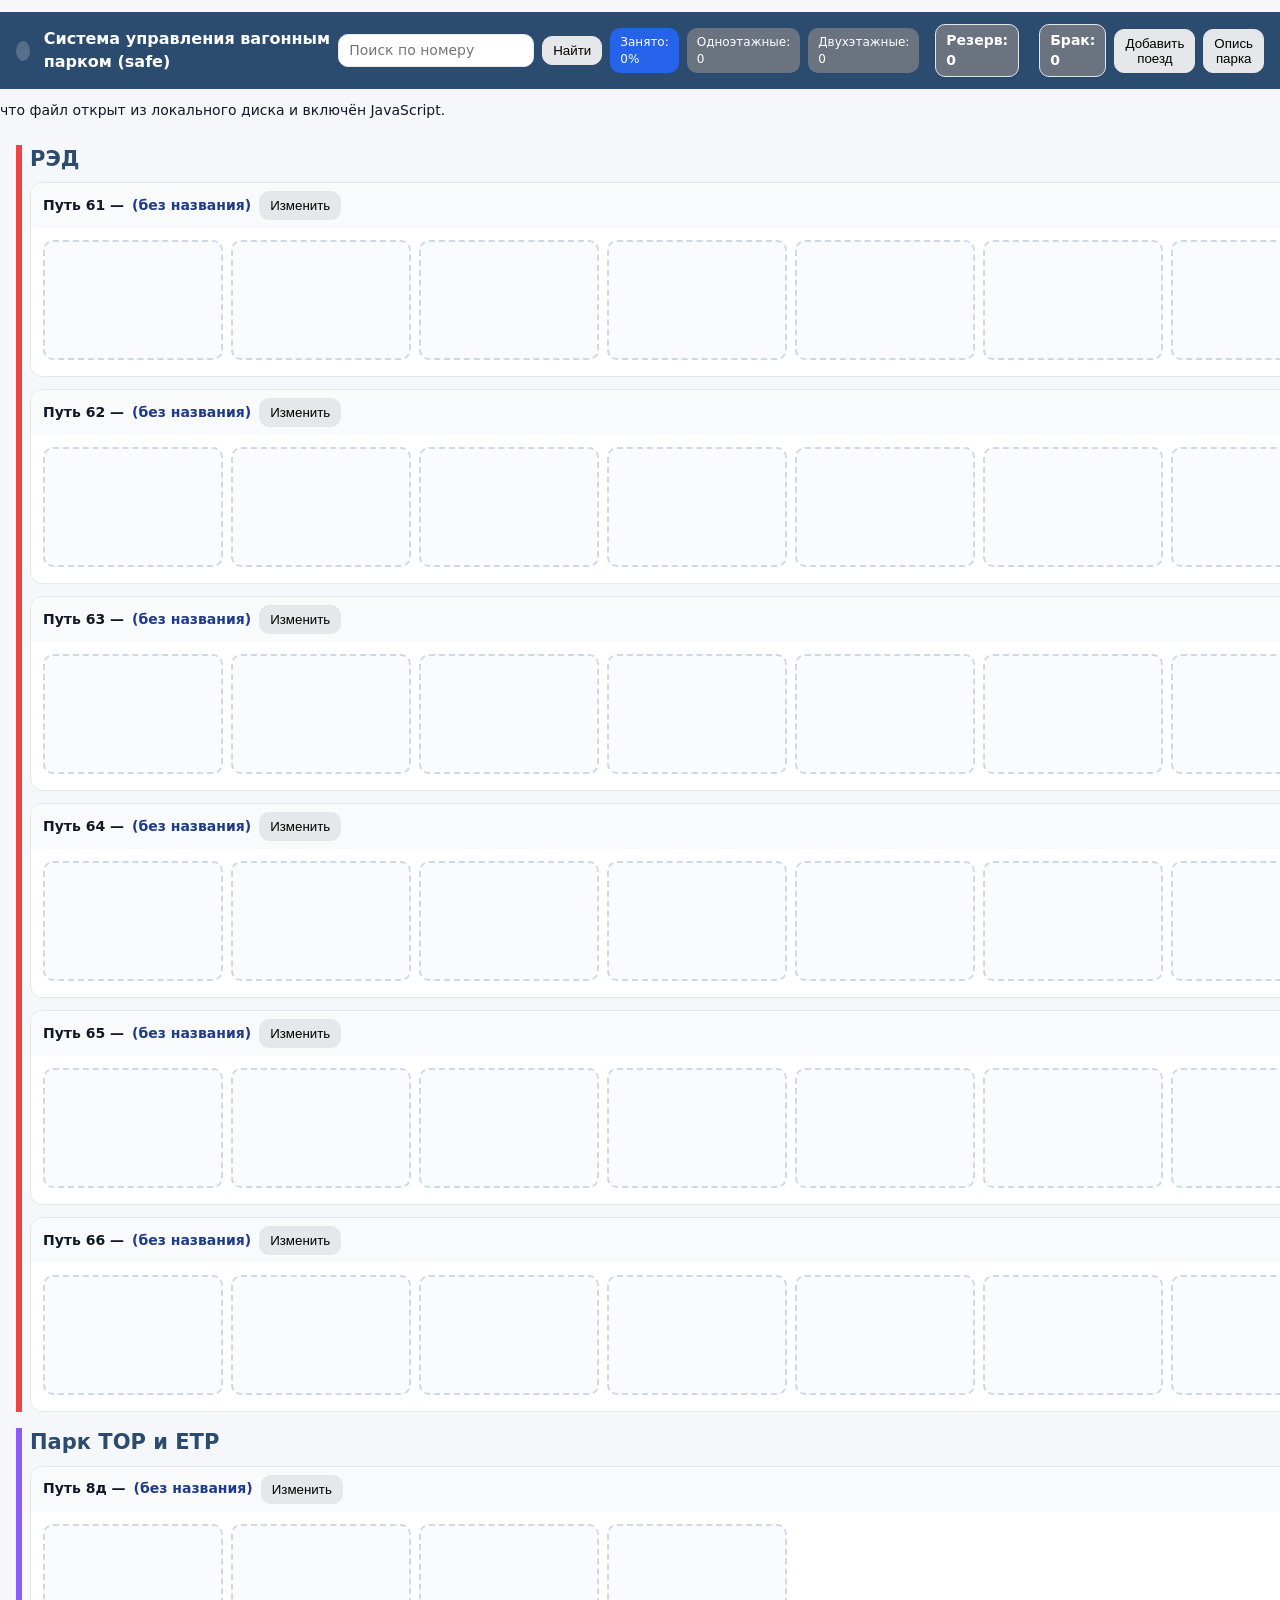
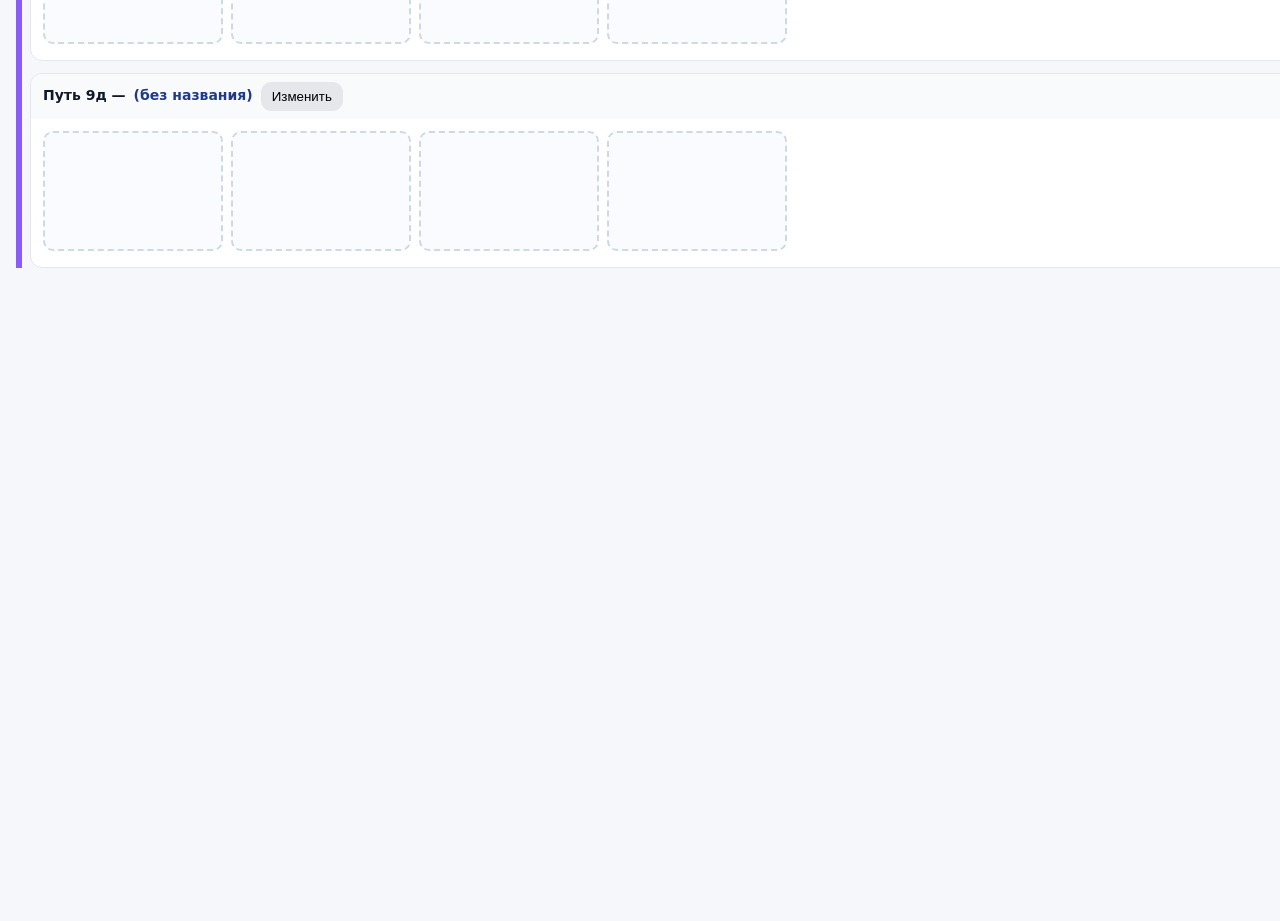
==== index.html @ 6fa2dd27 "Add files via upload" ====
<!doctype html>
<html lang="ru">
<head>
  <meta charset="utf-8" />
  <meta name="viewport" content="width=device-width, initial-scale=1" />
  <title>Система управления вагонным парком (safe)</title>
  <link rel="icon" href="data:," />
  <style>
    :root{ --slot-w:108px; --slot-h:86px; --img-single:30px; --img-double:41px;
           --brand:#2b4b6f; --border:#e5e7eb; --bg:#f5f7fb; --blue:#2563eb; }
    *{ box-sizing:border-box; }
    body{ margin:0; background:var(--bg); font:14px/1.4 system-ui, -apple-system, Segoe UI, Roboto, Arial, sans-serif; color:#111827; }
    .navbar{ background:var(--brand); color:#fff; }
    .container{ max-width:1600px; margin:0 auto; padding:12px 16px; }
    .row{ display:flex; align-items:center; gap:8px; }
    .ml-auto{ margin-left:auto; }
    .btn{ border-radius:10px; padding:6px 10px; border:1px solid var(--border); background:#e5e7eb; cursor:pointer; }
    .btn.primary{ background:var(--blue); color:#fff; border-color:transparent; }
    .badge{ background:#1f2937; color:#fff; padding:6px 10px; border-radius:10px; font-size:12px; }
    .badge.gray{ background:#6b7280; } .badge.blue{ background:#2563eb; }
    input, select, textarea{ border:1px solid var(--border); border-radius:10px; padding:6px 10px; font:inherit; }
    h2{ margin:8px 0; color:var(--brand); font-weight:700; }
    .grid{ display:grid; grid-template-columns:1fr 1fr; gap:16px; align-items:start; }
    @media (max-width:1024px){ .grid{ grid-template-columns:1fr; } }
    .panel{ background:#fff; border:1px solid var(--border); border-radius:12px; margin-bottom:12px; }
    .panel .head{ padding:8px 12px; display:flex; align-items:center; justify-content:space-between; background:#f9fafb; border-top-left-radius:12px; border-top-right-radius:12px; }
    .panel .body{ padding:12px; }
    .track-line{ display:flex; gap:8px; overflow-x:auto; padding-bottom:4px; }
    .slot{ width:var(--slot-w); height:var(--slot-h); flex:0 0 auto; border:2px dashed #cfd8e3; border-radius:10px; background:#f9fbff; display:flex; align-items:center; justify-content:center; }
    .slot.filled{ border-style:solid; background:#fff; }
    .wagon{ width:var(--slot-w); height:var(--slot-h); border:1px solid #cfd8e3; border-radius:10px; background:#fff; padding:4px; display:flex; flex-direction:column; align-items:center; justify-content:center; }
    .wagon.reserve{ outline:2px solid rgba(34,197,94,.7); background:#ecfdf5; }
    .wagon.defect{ outline:2px solid rgba(239,68,68,.7); background:#fef2f2; }
    .num{ font-weight:800; font-size:14px; text-align:center; line-height:1.05; margin-bottom:2px; }
    .img.single{ height:var(--img-single); } .img.double{ height:var(--img-double); }
    .section{ border-left:6px solid transparent; padding-left:8px; margin-bottom:16px; }
    .sec-red{ border-color:#ef4444; } .sec-linear{ border-color:#3b82f6; } .sec-upper{ border-color:#10b981; } .sec-tor{ border-color:#8b5cf6; }
    .backdrop{ position:fixed; inset:0; background:rgba(0,0,0,.4); display:flex; align-items:center; justify-content:center; z-index:999; }
    .hidden{ display:none; }
    .modal{ background:#fff; border:1px solid var(--border); border-radius:12px; box-shadow:0 10px 30px rgba(0,0,0,.12); }
    .content{ padding:12px; }
    .ctx{ position:fixed; width:360px; z-index:1000; background:#fff; border:1px solid var(--border); border-radius:12px; box-shadow:0 10px 30px rgba(0,0,0,.12); }
    .highlight{ outline:3px solid #f59e0b; box-shadow:0 0 0 4px rgba(245,158,11,.25); }
    .errorbar{ display:none; background:#fee2e2; color:#991b1b; padding:8px 12px; }
    .errorbar.show{ display:block; }
  </style>
  <link rel="stylesheet" href="assets/css/parks.css">
  <style>
.nav-counter {
  background:#6b7280;
  border:1px solid #e5e7eb;
  border-radius:10px;
  padding:6px 10px;
  font-weight:600;
  box-shadow:0 1px 3px rgba(0,0,0,.05);
  margin-left:8px;
}
</style>
<style>
/* Стили для центральной панели статистики */
.cp-grid {
  display: grid;
  grid-template-columns: repeat(auto-fit, minmax(200px, 1fr));
  gap: 12px;
  margin-bottom: 16px;
}
.cp-card {
  background: #fff;
  border: 1px solid #e5e7eb;
  border-radius: 10px;
  padding: 16px;
  text-align: center;
  box-shadow: 0 1px 3px rgba(0,0,0,0.1);
}
.cp-card.cp-clickable {
  cursor: pointer;
  transition: all 0.2s;
  background: #f8fafc;
}
.cp-card.cp-clickable:hover {
  background: #e2e8f0;
  transform: translateY(-2px);
}
.cp-card b {
  font-size: 1.5em;
  color: #1e40af;
  display: block;
  margin-top: 4px;
}
.cp-list {
  background: #fff;
  border: 1px solid #e5e7eb;
  border-radius: 10px;
  padding: 12px;
  margin-top: 8px;
  max-height: 300px;
  overflow-y: auto;
}
.cp-list.hidden {
  display: none;
}
.cp-list div {
  padding: 6px 8px;
  border-bottom: 1px solid #f1f5f9;
}
.cp-list div:last-child {
  border-bottom: none;
}
</style>
<link rel="stylesheet" href="./wagon.module.css">
  <style>
  /* === Размеры ячеек и картинок (переопределяем переменные) === */
  :root{
    /* размер ячейки под вагон */
    --slot-w: 180px;      /* было 108px */
    --slot-h: 120px;      /* было 86px  */

    /* разные высоты для Модель вагонов вагонов */
    --img-single: 80px;   /* было 30px  — одноэтажный */
    --img-double: 96px;   /* было 41px  — двухэтажный */
  }

  /* На всякий случай зафиксируем поведение img внутри карточки */
  .wagon img {
    width: auto;                                 /* ширина по содержимому */
    max-width: calc(var(--slot-w) - 12px);       /* не вылезать за ячейку */
    object-fit: contain;                          /* вписываться без обрезки */
    display: block;
    margin: 0 auto;
  }

  /* Размер самой карточки (если нужно чуть больше поля) */
  .wagon{
    width: var(--slot-w);
    height: var(--slot-h);
  }
</style>

</head>
<body>
<div id="central-panel" style="max-width:1200px;margin:12px auto;"></div>

  <div class="navbar">
  <div class="container row">
    <div class="row" style="font-weight:600; font-size:16px;">
      <span style="display:inline-block;width:20px;height:20px;background:rgba(255,255,255,.2);border-radius:50%;margin-right:6px"></span>
      Система управления вагонным парком (safe)
    </div>
    <div class="ml-auto row">
      <input id="searchInput" placeholder="Поиск по номеру"/>
      <button id="searchBtn" class="btn">Найти</button>
      <div class="badge blue" id="badge-occupancy">Занято: 0%</div>
      <div class="badge gray" id="badge-single">Одноэтажные: 0</div>
      <div class="badge gray" id="badge-double">Двухэтажные: 0</div>
      <div class="nav-counter">Резерв: <span id="count-reserve">0</span></div>
      <div class="nav-counter" style="margin-left:12px">Брак: <span id="count-brak">0</span></div>
      <button id="btnAddTrain" class="btn">Добавить поезд</button>
      <button id="btnInventory" class="btn">Опись парка</button>
    </div>
  </div>
</div>
  <div id="central-panel" style="max-width:1200px; margin:12px auto; padding:0 16px;"></div> что файл открыт из локального диска и включён JavaScript.</div>

  <div class="container" style="padding:16px;">
    <div class="grid">
      <div class="left">
<div class='section sec-red'><h2>РЭД</h2><div id='wrap-red'>
    <div class="panel">
      <div class="head">
        <div style="font-weight:700;display:flex;align-items:center;gap:8px;">Путь 61 — <span data-trainname="61" style="color:#1e3a8a">(без названия)</span><button class="btn" data-editname="61">Изменить</button></div>
        <div class="muted">Свободно: 20 / 20</div>
        <button class="btn" data-clear="61">Очистить путь</button>
      </div>
      <div class="body">
        <div class="track-line" data-block="РЭД" data-track="61"><div class="slot" data-track="61" data-index="0" data-block="РЭД"></div><div class="slot" data-track="61" data-index="1" data-block="РЭД"></div><div class="slot" data-track="61" data-index="2" data-block="РЭД"></div><div class="slot" data-track="61" data-index="3" data-block="РЭД"></div><div class="slot" data-track="61" data-index="4" data-block="РЭД"></div><div class="slot" data-track="61" data-index="5" data-block="РЭД"></div><div class="slot" data-track="61" data-index="6" data-block="РЭД"></div><div class="slot" data-track="61" data-index="7" data-block="РЭД"></div><div class="slot" data-track="61" data-index="8" data-block="РЭД"></div><div class="slot" data-track="61" data-index="9" data-block="РЭД"></div><div class="slot" data-track="61" data-index="10" data-block="РЭД"></div><div class="slot" data-track="61" data-index="11" data-block="РЭД"></div><div class="slot" data-track="61" data-index="12" data-block="РЭД"></div><div class="slot" data-track="61" data-index="13" data-block="РЭД"></div><div class="slot" data-track="61" data-index="14" data-block="РЭД"></div><div class="slot" data-track="61" data-index="15" data-block="РЭД"></div><div class="slot" data-track="61" data-index="16" data-block="РЭД"></div><div class="slot" data-track="61" data-index="17" data-block="РЭД"></div><div class="slot" data-track="61" data-index="18" data-block="РЭД"></div><div class="slot" data-track="61" data-index="19" data-block="РЭД"></div></div>
      </div>
    </div>

    <div class="panel">
      <div class="head">
        <div style="font-weight:700;display:flex;align-items:center;gap:8px;">Путь 62 — <span data-trainname="62" style="color:#1e3a8a">(без названия)</span><button class="btn" data-editname="62">Изменить</button></div>
        <div class="muted">Свободно: 20 / 20</div>
        <button class="btn" data-clear="62">Очистить путь</button>
      </div>
      <div class="body">
        <div class="track-line" data-block="РЭД" data-track="62"><div class="slot" data-track="62" data-index="0" data-block="РЭД"></div><div class="slot" data-track="62" data-index="1" data-block="РЭД"></div><div class="slot" data-track="62" data-index="2" data-block="РЭД"></div><div class="slot" data-track="62" data-index="3" data-block="РЭД"></div><div class="slot" data-track="62" data-index="4" data-block="РЭД"></div><div class="slot" data-track="62" data-index="5" data-block="РЭД"></div><div class="slot" data-track="62" data-index="6" data-block="РЭД"></div><div class="slot" data-track="62" data-index="7" data-block="РЭД"></div><div class="slot" data-track="62" data-index="8" data-block="РЭД"></div><div class="slot" data-track="62" data-index="9" data-block="РЭД"></div><div class="slot" data-track="62" data-index="10" data-block="РЭД"></div><div class="slot" data-track="62" data-index="11" data-block="РЭД"></div><div class="slot" data-track="62" data-index="12" data-block="РЭД"></div><div class="slot" data-track="62" data-index="13" data-block="РЭД"></div><div class="slot" data-track="62" data-index="14" data-block="РЭД"></div><div class="slot" data-track="62" data-index="15" data-block="РЭД"></div><div class="slot" data-track="62" data-index="16" data-block="РЭД"></div><div class="slot" data-track="62" data-index="17" data-block="РЭД"></div><div class="slot" data-track="62" data-index="18" data-block="РЭД"></div><div class="slot" data-track="62" data-index="19" data-block="РЭД"></div></div>
      </div>
    </div>

    <div class="panel">
      <div class="head">
        <div style="font-weight:700;display:flex;align-items:center;gap:8px;">Путь 63 — <span data-trainname="63" style="color:#1e3a8a">(без названия)</span><button class="btn" data-editname="63">Изменить</button></div>
        <div class="muted">Свободно: 20 / 20</div>
        <button class="btn" data-clear="63">Очистить путь</button>
      </div>
      <div class="body">
        <div class="track-line" data-block="РЭД" data-track="63"><div class="slot" data-track="63" data-index="0" data-block="РЭД"></div><div class="slot" data-track="63" data-index="1" data-block="РЭД"></div><div class="slot" data-track="63" data-index="2" data-block="РЭД"></div><div class="slot" data-track="63" data-index="3" data-block="РЭД"></div><div class="slot" data-track="63" data-index="4" data-block="РЭД"></div><div class="slot" data-track="63" data-index="5" data-block="РЭД"></div><div class="slot" data-track="63" data-index="6" data-block="РЭД"></div><div class="slot" data-track="63" data-index="7" data-block="РЭД"></div><div class="slot" data-track="63" data-index="8" data-block="РЭД"></div><div class="slot" data-track="63" data-index="9" data-block="РЭД"></div><div class="slot" data-track="63" data-index="10" data-block="РЭД"></div><div class="slot" data-track="63" data-index="11" data-block="РЭД"></div><div class="slot" data-track="63" data-index="12" data-block="РЭД"></div><div class="slot" data-track="63" data-index="13" data-block="РЭД"></div><div class="slot" data-track="63" data-index="14" data-block="РЭД"></div><div class="slot" data-track="63" data-index="15" data-block="РЭД"></div><div class="slot" data-track="63" data-index="16" data-block="РЭД"></div><div class="slot" data-track="63" data-index="17" data-block="РЭД"></div><div class="slot" data-track="63" data-index="18" data-block="РЭД"></div><div class="slot" data-track="63" data-index="19" data-block="РЭД"></div></div>
      </div>
    </div>

    <div class="panel">
      <div class="head">
        <div style="font-weight:700;display:flex;align-items:center;gap:8px;">Путь 64 — <span data-trainname="64" style="color:#1e3a8a">(без названия)</span><button class="btn" data-editname="64">Изменить</button></div>
        <div class="muted">Свободно: 20 / 20</div>
        <button class="btn" data-clear="64">Очистить путь</button>
      </div>
      <div class="body">
        <div class="track-line" data-block="РЭД" data-track="64"><div class="slot" data-track="64" data-index="0" data-block="РЭД"></div><div class="slot" data-track="64" data-index="1" data-block="РЭД"></div><div class="slot" data-track="64" data-index="2" data-block="РЭД"></div><div class="slot" data-track="64" data-index="3" data-block="РЭД"></div><div class="slot" data-track="64" data-index="4" data-block="РЭД"></div><div class="slot" data-track="64" data-index="5" data-block="РЭД"></div><div class="slot" data-track="64" data-index="6" data-block="РЭД"></div><div class="slot" data-track="64" data-index="7" data-block="РЭД"></div><div class="slot" data-track="64" data-index="8" data-block="РЭД"></div><div class="slot" data-track="64" data-index="9" data-block="РЭД"></div><div class="slot" data-track="64" data-index="10" data-block="РЭД"></div><div class="slot" data-track="64" data-index="11" data-block="РЭД"></div><div class="slot" data-track="64" data-index="12" data-block="РЭД"></div><div class="slot" data-track="64" data-index="13" data-block="РЭД"></div><div class="slot" data-track="64" data-index="14" data-block="РЭД"></div><div class="slot" data-track="64" data-index="15" data-block="РЭД"></div><div class="slot" data-track="64" data-index="16" data-block="РЭД"></div><div class="slot" data-track="64" data-index="17" data-block="РЭД"></div><div class="slot" data-track="64" data-index="18" data-block="РЭД"></div><div class="slot" data-track="64" data-index="19" data-block="РЭД"></div></div>
      </div>
    </div>

    <div class="panel">
      <div class="head">
        <div style="font-weight:700;display:flex;align-items:center;gap:8px;">Путь 65 — <span data-trainname="65" style="color:#1e3a8a">(без названия)</span><button class="btn" data-editname="65">Изменить</button></div>
        <div class="muted">Свободно: 20 / 20</div>
        <button class="btn" data-clear="65">Очистить путь</button>
      </div>
      <div class="body">
        <div class="track-line" data-block="РЭД" data-track="65"><div class="slot" data-track="65" data-index="0" data-block="РЭД"></div><div class="slot" data-track="65" data-index="1" data-block="РЭД"></div><div class="slot" data-track="65" data-index="2" data-block="РЭД"></div><div class="slot" data-track="65" data-index="3" data-block="РЭД"></div><div class="slot" data-track="65" data-index="4" data-block="РЭД"></div><div class="slot" data-track="65" data-index="5" data-block="РЭД"></div><div class="slot" data-track="65" data-index="6" data-block="РЭД"></div><div class="slot" data-track="65" data-index="7" data-block="РЭД"></div><div class="slot" data-track="65" data-index="8" data-block="РЭД"></div><div class="slot" data-track="65" data-index="9" data-block="РЭД"></div><div class="slot" data-track="65" data-index="10" data-block="РЭД"></div><div class="slot" data-track="65" data-index="11" data-block="РЭД"></div><div class="slot" data-track="65" data-index="12" data-block="РЭД"></div><div class="slot" data-track="65" data-index="13" data-block="РЭД"></div><div class="slot" data-track="65" data-index="14" data-block="РЭД"></div><div class="slot" data-track="65" data-index="15" data-block="РЭД"></div><div class="slot" data-track="65" data-index="16" data-block="РЭД"></div><div class="slot" data-track="65" data-index="17" data-block="РЭД"></div><div class="slot" data-track="65" data-index="18" data-block="РЭД"></div><div class="slot" data-track="65" data-index="19" data-block="РЭД"></div></div>
      </div>
    </div>

    <div class="panel">
      <div class="head">
        <div style="font-weight:700;display:flex;align-items:center;gap:8px;">Путь 66 — <span data-trainname="66" style="color:#1e3a8a">(без названия)</span><button class="btn" data-editname="66">Изменить</button></div>
        <div class="muted">Свободно: 20 / 20</div>
        <button class="btn" data-clear="66">Очистить путь</button>
      </div>
      <div class="body">
        <div class="track-line" data-block="РЭД" data-track="66"><div class="slot" data-track="66" data-index="0" data-block="РЭД"></div><div class="slot" data-track="66" data-index="1" data-block="РЭД"></div><div class="slot" data-track="66" data-index="2" data-block="РЭД"></div><div class="slot" data-track="66" data-index="3" data-block="РЭД"></div><div class="slot" data-track="66" data-index="4" data-block="РЭД"></div><div class="slot" data-track="66" data-index="5" data-block="РЭД"></div><div class="slot" data-track="66" data-index="6" data-block="РЭД"></div><div class="slot" data-track="66" data-index="7" data-block="РЭД"></div><div class="slot" data-track="66" data-index="8" data-block="РЭД"></div><div class="slot" data-track="66" data-index="9" data-block="РЭД"></div><div class="slot" data-track="66" data-index="10" data-block="РЭД"></div><div class="slot" data-track="66" data-index="11" data-block="РЭД"></div><div class="slot" data-track="66" data-index="12" data-block="РЭД"></div><div class="slot" data-track="66" data-index="13" data-block="РЭД"></div><div class="slot" data-track="66" data-index="14" data-block="РЭД"></div><div class="slot" data-track="66" data-index="15" data-block="РЭД"></div><div class="slot" data-track="66" data-index="16" data-block="РЭД"></div><div class="slot" data-track="66" data-index="17" data-block="РЭД"></div><div class="slot" data-track="66" data-index="18" data-block="РЭД"></div><div class="slot" data-track="66" data-index="19" data-block="РЭД"></div></div>
      </div>
    </div>
</div></div><div class='section sec-tor'><h2>Парк ТОР и ЕТР</h2><div id='wrap-tor'>
    <div class="panel">
      <div class="head">
        <div style="font-weight:700;display:flex;align-items:center;gap:8px;">Путь 8д — <span data-trainname="8д" style="color:#1e3a8a">(без названия)</span><button class="btn" data-editname="8д">Изменить</button></div>
        <div class="muted">Свободно: 4 / 4</div>
        <button class="btn" data-clear="8д">Очистить путь</button>
      </div>
      <div class="body">
        <div class="track-line" data-block="Парк ТОР и ЕТР" data-track="8д"><div class="slot" data-track="8д" data-index="0" data-block="Парк ТОР и ЕТР"></div><div class="slot" data-track="8д" data-index="1" data-block="Парк ТОР и ЕТР"></div><div class="slot" data-track="8д" data-index="2" data-block="Парк ТОР и ЕТР"></div><div class="slot" data-track="8д" data-index="3" data-block="Парк ТОР и ЕТР"></div></div>
      </div>
    </div>

    <div class="panel">
      <div class="head">
        <div style="font-weight:700;display:flex;align-items:center;gap:8px;">Путь 9д — <span data-trainname="9д" style="color:#1e3a8a">(без названия)</span><button class="btn" data-editname="9д">Изменить</button></div>
        <div class="muted">Свободно: 4 / 4</div>
        <button class="btn" data-clear="9д">Очистить путь</button>
      </div>
      <div class="body">
        <div class="track-line" data-block="Парк ТОР и ЕТР" data-track="9д"><div class="slot" data-track="9д" data-index="0" data-block="Парк ТОР и ЕТР"></div><div class="slot" data-track="9д" data-index="1" data-block="Парк ТОР и ЕТР"></div><div class="slot" data-track="9д" data-index="2" data-block="Парк ТОР и ЕТР"></div><div class="slot" data-track="9д" data-index="3" data-block="Парк ТОР и ЕТР"></div></div>
      </div>
    </div>
</div></div>
      </div>
      <div class="right">
<div class='section sec-linear'><h2>Линейный парк</h2><div id='wrap-linear'>
    <div class="panel">
      <div class="head">
        <div style="font-weight:700;display:flex;align-items:center;gap:8px;">Путь 40 — <span data-trainname="40" style="color:#1e3a8a">(без названия)</span><button class="btn" data-editname="40">Изменить</button></div>
        <div class="muted">Свободно: 20 / 20</div>
        <button class="btn" data-clear="40">Очистить путь</button>
      </div>
      <div class="body">
        <div class="track-line" data-block="Линейный парк" data-track="40"><div class="slot" data-track="40" data-index="0" data-block="Линейный парк"></div><div class="slot" data-track="40" data-index="1" data-block="Линейный парк"></div><div class="slot" data-track="40" data-index="2" data-block="Линейный парк"></div><div class="slot" data-track="40" data-index="3" data-block="Линейный парк"></div><div class="slot" data-track="40" data-index="4" data-block="Линейный парк"></div><div class="slot" data-track="40" data-index="5" data-block="Линейный парк"></div><div class="slot" data-track="40" data-index="6" data-block="Линейный парк"></div><div class="slot" data-track="40" data-index="7" data-block="Линейный парк"></div><div class="slot" data-track="40" data-index="8" data-block="Линейный парк"></div><div class="slot" data-track="40" data-index="9" data-block="Линейный парк"></div><div class="slot" data-track="40" data-index="10" data-block="Линейный парк"></div><div class="slot" data-track="40" data-index="11" data-block="Линейный парк"></div><div class="slot" data-track="40" data-index="12" data-block="Линейный парк"></div><div class="slot" data-track="40" data-index="13" data-block="Линейный парк"></div><div class="slot" data-track="40" data-index="14" data-block="Линейный парк"></div><div class="slot" data-track="40" data-index="15" data-block="Линейный парк"></div><div class="slot" data-track="40" data-index="16" data-block="Линейный парк"></div><div class="slot" data-track="40" data-index="17" data-block="Линейный парк"></div><div class="slot" data-track="40" data-index="18" data-block="Линейный парк"></div><div class="slot" data-track="40" data-index="19" data-block="Линейный парк"></div></div>
      </div>
    </div>

    <div class="panel">
      <div class="head">
        <div style="font-weight:700;display:flex;align-items:center;gap:8px;">Путь 41 — <span data-trainname="41" style="color:#1e3a8a">(без названия)</span><button class="btn" data-editname="41">Изменить</button></div>
        <div class="muted">Свободно: 13 / 13</div>
        <button class="btn" data-clear="41">Очистить путь</button>
      </div>
      <div class="body">
        <div class="track-line" data-block="Линейный парк" data-track="41"><div class="slot" data-track="41" data-index="0" data-block="Линейный парк"></div><div class="slot" data-track="41" data-index="1" data-block="Линейный парк"></div><div class="slot" data-track="41" data-index="2" data-block="Линейный парк"></div><div class="slot" data-track="41" data-index="3" data-block="Линейный парк"></div><div class="slot" data-track="41" data-index="4" data-block="Линейный парк"></div><div class="slot" data-track="41" data-index="5" data-block="Линейный парк"></div><div class="slot" data-track="41" data-index="6" data-block="Линейный парк"></div><div class="slot" data-track="41" data-index="7" data-block="Линейный парк"></div><div class="slot" data-track="41" data-index="8" data-block="Линейный парк"></div><div class="slot" data-track="41" data-index="9" data-block="Линейный парк"></div><div class="slot" data-track="41" data-index="10" data-block="Линейный парк"></div><div class="slot" data-track="41" data-index="11" data-block="Линейный парк"></div><div class="slot" data-track="41" data-index="12" data-block="Линейный парк"></div></div>
      </div>
    </div>

    <div class="panel">
      <div class="head">
        <div style="font-weight:700;display:flex;align-items:center;gap:8px;">Путь 42 — <span data-trainname="42" style="color:#1e3a8a">(без названия)</span><button class="btn" data-editname="42">Изменить</button></div>
        <div class="muted">Свободно: 14 / 14</div>
        <button class="btn" data-clear="42">Очистить путь</button>
      </div>
      <div class="body">
        <div class="track-line" data-block="Линейный парк" data-track="42"><div class="slot" data-track="42" data-index="0" data-block="Линейный парк"></div><div class="slot" data-track="42" data-index="1" data-block="Линейный парк"></div><div class="slot" data-track="42" data-index="2" data-block="Линейный парк"></div><div class="slot" data-track="42" data-index="3" data-block="Линейный парк"></div><div class="slot" data-track="42" data-index="4" data-block="Линейный парк"></div><div class="slot" data-track="42" data-index="5" data-block="Линейный парк"></div><div class="slot" data-track="42" data-index="6" data-block="Линейный парк"></div><div class="slot" data-track="42" data-index="7" data-block="Линейный парк"></div><div class="slot" data-track="42" data-index="8" data-block="Линейный парк"></div><div class="slot" data-track="42" data-index="9" data-block="Линейный парк"></div><div class="slot" data-track="42" data-index="10" data-block="Линейный парк"></div><div class="slot" data-track="42" data-index="11" data-block="Линейный парк"></div><div class="slot" data-track="42" data-index="12" data-block="Линейный парк"></div><div class="slot" data-track="42" data-index="13" data-block="Линейный парк"></div></div>
      </div>
    </div>

    <div class="panel">
      <div class="head">
        <div style="font-weight:700;display:flex;align-items:center;gap:8px;">Путь 43 — <span data-trainname="43" style="color:#1e3a8a">(без названия)</span><button class="btn" data-editname="43">Изменить</button></div>
        <div class="muted">Свободно: 20 / 20</div>
        <button class="btn" data-clear="43">Очистить путь</button>
      </div>
      <div class="body">
        <div class="track-line" data-block="Линейный парк" data-track="43"><div class="slot" data-track="43" data-index="0" data-block="Линейный парк"></div><div class="slot" data-track="43" data-index="1" data-block="Линейный парк"></div><div class="slot" data-track="43" data-index="2" data-block="Линейный парк"></div><div class="slot" data-track="43" data-index="3" data-block="Линейный парк"></div><div class="slot" data-track="43" data-index="4" data-block="Линейный парк"></div><div class="slot" data-track="43" data-index="5" data-block="Линейный парк"></div><div class="slot" data-track="43" data-index="6" data-block="Линейный парк"></div><div class="slot" data-track="43" data-index="7" data-block="Линейный парк"></div><div class="slot" data-track="43" data-index="8" data-block="Линейный парк"></div><div class="slot" data-track="43" data-index="9" data-block="Линейный парк"></div><div class="slot" data-track="43" data-index="10" data-block="Линейный парк"></div><div class="slot" data-track="43" data-index="11" data-block="Линейный парк"></div><div class="slot" data-track="43" data-index="12" data-block="Линейный парк"></div><div class="slot" data-track="43" data-index="13" data-block="Линейный парк"></div><div class="slot" data-track="43" data-index="14" data-block="Линейный парк"></div><div class="slot" data-track="43" data-index="15" data-block="Линейный парк"></div><div class="slot" data-track="43" data-index="16" data-block="Линейный парк"></div><div class="slot" data-track="43" data-index="17" data-block="Линейный парк"></div><div class="slot" data-track="43" data-index="18" data-block="Линейный парк"></div><div class="slot" data-track="43" data-index="19" data-block="Линейный парк"></div></div>
      </div>
    </div>

    <div class="panel">
      <div class="head">
        <div style="font-weight:700;display:flex;align-items:center;gap:8px;">Путь 44 — <span data-trainname="44" style="color:#1e3a8a">(без названия)</span><button class="btn" data-editname="44">Изменить</button></div>
        <div class="muted">Свободно: 18 / 18</div>
        <button class="btn" data-clear="44">Очистить путь</button>
      </div>
      <div class="body">
        <div class="track-line" data-block="Линейный парк" data-track="44"><div class="slot" data-track="44" data-index="0" data-block="Линейный парк"></div><div class="slot" data-track="44" data-index="1" data-block="Линейный парк"></div><div class="slot" data-track="44" data-index="2" data-block="Линейный парк"></div><div class="slot" data-track="44" data-index="3" data-block="Линейный парк"></div><div class="slot" data-track="44" data-index="4" data-block="Линейный парк"></div><div class="slot" data-track="44" data-index="5" data-block="Линейный парк"></div><div class="slot" data-track="44" data-index="6" data-block="Линейный парк"></div><div class="slot" data-track="44" data-index="7" data-block="Линейный парк"></div><div class="slot" data-track="44" data-index="8" data-block="Линейный парк"></div><div class="slot" data-track="44" data-index="9" data-block="Линейный парк"></div><div class="slot" data-track="44" data-index="10" data-block="Линейный парк"></div><div class="slot" data-track="44" data-index="11" data-block="Линейный парк"></div><div class="slot" data-track="44" data-index="12" data-block="Линейный парк"></div><div class="slot" data-track="44" data-index="13" data-block="Линейный парк"></div><div class="slot" data-track="44" data-index="14" data-block="Линейный парк"></div><div class="slot" data-track="44" data-index="15" data-block="Линейный парк"></div><div class="slot" data-track="44" data-index="16" data-block="Линейный парк"></div><div class="slot" data-track="44" data-index="17" data-block="Линейный парк"></div></div>
      </div>
    </div>

    <div class="panel">
      <div class="head">
        <div style="font-weight:700;display:flex;align-items:center;gap:8px;">Путь 45 — <span data-trainname="45" style="color:#1e3a8a">(без названия)</span><button class="btn" data-editname="45">Изменить</button></div>
        <div class="muted">Свободно: 16 / 16</div>
        <button class="btn" data-clear="45">Очистить путь</button>
      </div>
      <div class="body">
        <div class="track-line" data-block="Линейный парк" data-track="45"><div class="slot" data-track="45" data-index="0" data-block="Линейный парк"></div><div class="slot" data-track="45" data-index="1" data-block="Линейный парк"></div><div class="slot" data-track="45" data-index="2" data-block="Линейный парк"></div><div class="slot" data-track="45" data-index="3" data-block="Линейный парк"></div><div class="slot" data-track="45" data-index="4" data-block="Линейный парк"></div><div class="slot" data-track="45" data-index="5" data-block="Линейный парк"></div><div class="slot" data-track="45" data-index="6" data-block="Линейный парк"></div><div class="slot" data-track="45" data-index="7" data-block="Линейный парк"></div><div class="slot" data-track="45" data-index="8" data-block="Линейный парк"></div><div class="slot" data-track="45" data-index="9" data-block="Линейный парк"></div><div class="slot" data-track="45" data-index="10" data-block="Линейный парк"></div><div class="slot" data-track="45" data-index="11" data-block="Линейный парк"></div><div class="slot" data-track="45" data-index="12" data-block="Линейный парк"></div><div class="slot" data-track="45" data-index="13" data-block="Линейный парк"></div><div class="slot" data-track="45" data-index="14" data-block="Линейный парк"></div><div class="slot" data-track="45" data-index="15" data-block="Линейный парк"></div></div>
      </div>
    </div>

    <div class="panel">
      <div class="head">
        <div style="font-weight:700;display:flex;align-items:center;gap:8px;">Путь 47 — <span data-trainname="47" style="color:#1e3a8a">(без названия)</span><button class="btn" data-editname="47">Изменить</button></div>
        <div class="muted">Свободно: 14 / 14</div>
        <button class="btn" data-clear="47">Очистить путь</button>
      </div>
      <div class="body">
        <div class="track-line" data-block="Линейный парк" data-track="47"><div class="slot" data-track="47" data-index="0" data-block="Линейный парк"></div><div class="slot" data-track="47" data-index="1" data-block="Линейный парк"></div><div class="slot" data-track="47" data-index="2" data-block="Линейный парк"></div><div class="slot" data-track="47" data-index="3" data-block="Линейный парк"></div><div class="slot" data-track="47" data-index="4" data-block="Линейный парк"></div><div class="slot" data-track="47" data-index="5" data-block="Линейный парк"></div><div class="slot" data-track="47" data-index="6" data-block="Линейный парк"></div><div class="slot" data-track="47" data-index="7" data-block="Линейный парк"></div><div class="slot" data-track="47" data-index="8" data-block="Линейный парк"></div><div class="slot" data-track="47" data-index="9" data-block="Линейный парк"></div><div class="slot" data-track="47" data-index="10" data-block="Линейный парк"></div><div class="slot" data-track="47" data-index="11" data-block="Линейный парк"></div><div class="slot" data-track="47" data-index="12" data-block="Линейный парк"></div><div class="slot" data-track="47" data-index="13" data-block="Линейный парк"></div></div>
      </div>
    </div>
</div></div><div class='section sec-upper'><h2>Верхний парк</h2><div id='wrap-upper'>
    <div class="panel">
      <div class="head">
        <div style="font-weight:700;display:flex;align-items:center;gap:8px;">Путь 23 — <span data-trainname="23" style="color:#1e3a8a">(без названия)</span><button class="btn" data-editname="23">Изменить</button></div>
        <div class="muted">Свободно: 20 / 20</div>
        <button class="btn" data-clear="23">Очистить путь</button>
      </div>
      <div class="body">
        <div class="track-line" data-block="Верхний парк" data-track="23"><div class="slot" data-track="23" data-index="0" data-block="Верхний парк"></div><div class="slot" data-track="23" data-index="1" data-block="Верхний парк"></div><div class="slot" data-track="23" data-index="2" data-block="Верхний парк"></div><div class="slot" data-track="23" data-index="3" data-block="Верхний парк"></div><div class="slot" data-track="23" data-index="4" data-block="Верхний парк"></div><div class="slot" data-track="23" data-index="5" data-block="Верхний парк"></div><div class="slot" data-track="23" data-index="6" data-block="Верхний парк"></div><div class="slot" data-track="23" data-index="7" data-block="Верхний парк"></div><div class="slot" data-track="23" data-index="8" data-block="Верхний парк"></div><div class="slot" data-track="23" data-index="9" data-block="Верхний парк"></div><div class="slot" data-track="23" data-index="10" data-block="Верхний парк"></div><div class="slot" data-track="23" data-index="11" data-block="Верхний парк"></div><div class="slot" data-track="23" data-index="12" data-block="Верхний парк"></div><div class="slot" data-track="23" data-index="13" data-block="Верхний парк"></div><div class="slot" data-track="23" data-index="14" data-block="Верхний парк"></div><div class="slot" data-track="23" data-index="15" data-block="Верхний парк"></div><div class="slot" data-track="23" data-index="16" data-block="Верхний парк"></div><div class="slot" data-track="23" data-index="17" data-block="Верхний парк"></div><div class="slot" data-track="23" data-index="18" data-block="Верхний парк"></div><div class="slot" data-track="23" data-index="19" data-block="Верхний парк"></div></div>
      </div>
    </div>

    <div class="panel">
      <div class="head">
        <div style="font-weight:700;display:flex;align-items:center;gap:8px;">Путь 24 — <span data-trainname="24" style="color:#1e3a8a">(без названия)</span><button class="btn" data-editname="24">Изменить</button></div>
        <div class="muted">Свободно: 16 / 16</div>
        <button class="btn" data-clear="24">Очистить путь</button>
      </div>
      <div class="body">
        <div class="track-line" data-block="Верхний парк" data-track="24"><div class="slot" data-track="24" data-index="0" data-block="Верхний парк"></div><div class="slot" data-track="24" data-index="1" data-block="Верхний парк"></div><div class="slot" data-track="24" data-index="2" data-block="Верхний парк"></div><div class="slot" data-track="24" data-index="3" data-block="Верхний парк"></div><div class="slot" data-track="24" data-index="4" data-block="Верхний парк"></div><div class="slot" data-track="24" data-index="5" data-block="Верхний парк"></div><div class="slot" data-track="24" data-index="6" data-block="Верхний парк"></div><div class="slot" data-track="24" data-index="7" data-block="Верхний парк"></div><div class="slot" data-track="24" data-index="8" data-block="Верхний парк"></div><div class="slot" data-track="24" data-index="9" data-block="Верхний парк"></div><div class="slot" data-track="24" data-index="10" data-block="Верхний парк"></div><div class="slot" data-track="24" data-index="11" data-block="Верхний парк"></div><div class="slot" data-track="24" data-index="12" data-block="Верхний парк"></div><div class="slot" data-track="24" data-index="13" data-block="Верхний парк"></div><div class="slot" data-track="24" data-index="14" data-block="Верхний парк"></div><div class="slot" data-track="24" data-index="15" data-block="Верхний парк"></div></div>
      </div>
    </div>

    <div class="panel">
      <div class="head">
        <div style="font-weight:700;display:flex;align-items:center;gap:8px;">Путь 25 — <span data-trainname="25" style="color:#1e3a8a">(без названия)</span><button class="btn" data-editname="25">Изменить</button></div>
        <div class="muted">Свободно: 16 / 16</div>
        <button class="btn" data-clear="25">Очистить путь</button>
      </div>
      <div class="body">
        <div class="track-line" data-block="Верхний парк" data-track="25"><div class="slot" data-track="25" data-index="0" data-block="Верхний парк"></div><div class="slot" data-track="25" data-index="1" data-block="Верхний парк"></div><div class="slot" data-track="25" data-index="2" data-block="Верхний парк"></div><div class="slot" data-track="25" data-index="3" data-block="Верхний парк"></div><div class="slot" data-track="25" data-index="4" data-block="Верхний парк"></div><div class="slot" data-track="25" data-index="5" data-block="Верхний парк"></div><div class="slot" data-track="25" data-index="6" data-block="Верхний парк"></div><div class="slot" data-track="25" data-index="7" data-block="Верхний парк"></div><div class="slot" data-track="25" data-index="8" data-block="Верхний парк"></div><div class="slot" data-track="25" data-index="9" data-block="Верхний парк"></div><div class="slot" data-track="25" data-index="10" data-block="Верхний парк"></div><div class="slot" data-track="25" data-index="11" data-block="Верхний парк"></div><div class="slot" data-track="25" data-index="12" data-block="Верхний парк"></div><div class="slot" data-track="25" data-index="13" data-block="Верхний парк"></div><div class="slot" data-track="25" data-index="14" data-block="Верхний парк"></div><div class="slot" data-track="25" data-index="15" data-block="Верхний парк"></div></div>
      </div>
    </div>

    <div class="panel">
      <div class="head">
        <div style="font-weight:700;display:flex;align-items:center;gap:8px;">Путь 26 — <span data-trainname="26" style="color:#1e3a8a">(без названия)</span><button class="btn" data-editname="26">Изменить</button></div>
        <div class="muted">Свободно: 14 / 14</div>
        <button class="btn" data-clear="26">Очистить путь</button>
      </div>
      <div class="body">
        <div class="track-line" data-block="Верхний парк" data-track="26"><div class="slot" data-track="26" data-index="0" data-block="Верхний парк"></div><div class="slot" data-track="26" data-index="1" data-block="Верхний парк"></div><div class="slot" data-track="26" data-index="2" data-block="Верхний парк"></div><div class="slot" data-track="26" data-index="3" data-block="Верхний парк"></div><div class="slot" data-track="26" data-index="4" data-block="Верхний парк"></div><div class="slot" data-track="26" data-index="5" data-block="Верхний парк"></div><div class="slot" data-track="26" data-index="6" data-block="Верхний парк"></div><div class="slot" data-track="26" data-index="7" data-block="Верхний парк"></div><div class="slot" data-track="26" data-index="8" data-block="Верхний парк"></div><div class="slot" data-track="26" data-index="9" data-block="Верхний парк"></div><div class="slot" data-track="26" data-index="10" data-block="Верхний парк"></div><div class="slot" data-track="26" data-index="11" data-block="Верхний парк"></div><div class="slot" data-track="26" data-index="12" data-block="Верхний парк"></div><div class="slot" data-track="26" data-index="13" data-block="Верхний парк"></div></div>
      </div>
    </div>
</div></div>
      </div>
    </div>
  </div>

  <!-- Modals and context menu -->
  <div id="modalAdd" class="backdrop hidden">
    <div class="modal" style="width:780px;max-width:96vw;">
      <div class="content">
        <div style="font-weight:700;">Добавить поезд</div>
        <div class="row" style="gap:12px; flex-wrap:wrap; margin-top:8px;">
          <div><div class="muted">Путь</div><select id="add-track"></select></div>
          <div><div class="muted">Модель вагона поезда</div><select id="add-type"><option value="single">Одноэтажный</option><option value="double">Двухэтажный</option></select></div>
          <div style="flex:1;"><div class="muted">Название поезда (подпись пути)</div><input id="add-trainname" placeholder="№1234 ..." /></div>
          <div style="width:100%;"><div class="muted">Номера вагонов (через запятую)</div><textarea id="add-numbers" placeholder="017-11111, 021-22222"></textarea></div>
        </div>
        <div class="row" style="justify-content:flex-end; gap:8px; margin-top:8px;"><button id="add-cancel" class="btn">Отмена</button><button id="add-ok" class="btn">Добавить</button></div>
      </div>
    </div>
  </div>
  <div id="modalName" class="backdrop hidden">
    <div class="modal" style="width:520px;max-width:96vw;">
      <div class="content">
        <div style="font-weight:700;">Название поезда (подпись пути)</div>
        <input id="name-input" style="margin-top:8px;" placeholder="№1234 ..." />
        <div class="row" style="justify-content:flex-end; gap:8px; margin-top:8px;"><button id="name-cancel" class="btn">Отмена</button><button id="name-save" class="btn">Сохранить</button></div>
      </div>
    </div>
  </div>
  <div id="modalSearch" class="backdrop hidden">
    <div class="modal" style="width:900px;max-width:96vw;">
      <div class="content">
        <div class="row" style="justify-content:space-between;"><div style="font-weight:700;">Результаты поиска</div><div class="row" style="gap:8px;"><button id="search-clear" class="btn">Сбросить</button><button id="search-close" class="btn">Закрыть</button></div></div>
        <div style="overflow:auto; border:1px solid var(--border); border-radius:12px; margin-top:12px;">
          <table style="width:100%; border-collapse:collapse; min-width:700px; font-size:14px;">
            <thead style="background:#f3f4f6;"><tr><th style="text-align:left;padding:8px;">Номер</th><th style="text-align:left;padding:8px;">Блок</th><th style="text-align:left;padding:8px;">Путь</th><th style="text-align:left;padding:8px;">Позиция</th><th style="text-align:left;padding:8px;">Статус</th></tr></thead>
            <tbody id="search-body"></tbody>
          </table>
        </div>
      </div>
    </div>
  </div>
  <div id="modalAnalytics" class="backdrop hidden"><div class="modal"><div class="content">Пока без графиков. Заполнено: <span id="an-occupancy">0%</span></div></div></div>
  <div id="modalInventory" class="backdrop hidden"><div class="modal" style="width:1000px;max-width:96vw;"><div class="content"><div style="font-weight:700;display:flex;justify-content:space-between;">Опись парка<button id="inv-close" class="btn">Закрыть</button></div><div class="print-area" style="overflow:auto;margin-top:8px;"><table id="inv-table" style="width:100%;border-collapse:collapse;"><thead><tr><th>Блок</th><th>Путь</th><th>Позиция</th><th>Номер</th><th>Модель вагона</th><th>Статус</th><th>Причина брака</th></tr></thead><tbody id="inv-body"></tbody></table></div></div></div></div>

  <div id="contextMenu" class="ctx hidden">
    <div class="content">
      <div class="head-ttl" style="font-weight:700;">Редактировать вагон</div>
      <div class="mt-8">
        <label>Номер (формат 017-11111)</label>
        <input id="ctx-number" />
      </div>
      <div class="row" style="gap:12px; margin-top:8px;">
        <div><div class="muted">Модель вагона</div><select id="ctx-type"><option value="single">Одноэтажный</option><option value="double">Двухэтажный</option></select></div>
        <div><div class="muted">Статус</div><select id="ctx-status"><option value="normal">Норм</option><option value="reserve">Резерв (зелёный)</option><option value="defect">Брак (красный)</option></select></div>
      </div>
      <div id="defect-reason-wrap" class="hidden" style="margin-top:8px;">
        <div class="muted">Причина брака (обязательно)</div>
        <textarea id="ctx-defect-reason"></textarea>
      </div>
      
      <div class="mt-8" id="flip-controls">
        <div class="muted">Повернуть по горизонтали</div>
        <input id="ctx-flip-pass" type="password" placeholder="Пароль 0000"
               style="margin-top:6px; padding:6px 8px; width:100%; border-radius:8px; border:1px solid #ccc; box-sizing:border-box;">
        <div class="row" style="align-items:center; justify-content:space-between; margin-top:10px;">
          <label style="position:relative; display:inline-block; width:48px; height:24px;">
            <input type="checkbox" id="ctx-flip-toggle" disabled style="opacity:0;width:0;height:0;">
            <span style="position:absolute;cursor:pointer;top:0;left:0;right:0;bottom:0;
                         background-color:#ccc;transition:.3s;border-radius:24px;">
              <span style="position:absolute;height:18px;width:18px;left:3px;bottom:3px;
                           background:white;border-radius:50%;transition:.3s;"></span>
            </span>
          </label>
          <div class="muted" id="ctx-flip-label">Рабочая сторона ←</div>
        </div>
      </div>

      <div class="row" style="justify-content:space-between; margin-top:8px;">
        <button id="ctx-delete" class="btn">Удалить</button>
        <div class="row" style="gap:8px;">
          <button id="ctx-cancel" class="btn">Отмена</button>
          <button id="ctx-save" class="btn primary">Сохранить</button>
        </div>
      </div>
    </div>
  </div>

  <script>
    // === Flip by wagon NUMBER with image swap & persistence ===
    function _flip_getMap(){
      try { return JSON.parse(localStorage.getItem('wagonFlipByNumber')) || {}; } catch(_){ return {}; }
    }
    function _flip_set(number, flipped){
      const map = _flip_getMap();
      map[String(number)] = flipped ? 1 : 0;
      localStorage.setItem('wagonFlipByNumber', JSON.stringify(map));
    }
    function _flip_get(number){
      const map = _flip_getMap();
      return map[String(number)] === 1;
    }
    function getWagonImgSrcBy(number, model){
      const flipped = _flip_get(number);
      const m = String(model||'').toLowerCase();
      const base = '/223/assets/';
      const IMG = {
        'одноэтажный': flipped ? base+'wagon_single_inverted.jpg' : base+'wagon_single.jpg',
        'двухэтажный': flipped ? base+'wagon_double_inverted.jpg' : base+'wagon_double.jpg'
      };
      return IMG[m] || (flipped ? base+'wagon_single_inverted.jpg' : base+'wagon_single.jpg');
    }
    function restoreFlippedImages(){
      document.querySelectorAll('[data-number]').forEach(root=>{
        const number = root.getAttribute('data-number');
        const model  = root.dataset.model || '';
        const img = root.querySelector('.wagon img');
        if (img) img.src = getWagonImgSrcBy(number, model);
      });
    }
    if (typeof hydrate === 'function'){
      const __hydrate = hydrate;
      hydrate = function(){
        __hydrate();
        try { restoreFlippedImages(); } catch(e){}
      }
    }
    document.addEventListener('DOMContentLoaded', restoreFlippedImages);


  (function(){
    const IMG = { single: 'assets/wagon_single.jpg', double: 'assets/wagon_double.jpg' };
    const STORAGE_KEY = 'yard-tracker-safe2-v1';
    const ORDER = [
      ['РЭД', [{id:'61',c:20},{id:'62',c:20},{id:'63',c:20},{id:'64',c:20},{id:'65',c:20},{id:'66',c:20}]],
      ['Парк ТОР и ЕТР', [{id:'8д',c:4},{id:'9д',c:4}]],
      ['Линейный парк', [{id:'40',c:20},{id:'41',c:13},{id:'42',c:14},{id:'43',c:20},{id:'44',c:18},{id:'45',c:16},{id:'47',c:14}]],
      ['Верхний парк', [{id:'23',c:20},{id:'24',c:16},{id:'25',c:16},{id:'26',c:14}]],
    ];
    let raw=null; try{ raw=localStorage.getItem(STORAGE_KEY); }catch(e){ raw=null; }
    let data={cells:{}, meta:{}}; try{ data = raw? JSON.parse(raw) : data; }catch(e){ data={cells:{}, meta:{}}; }
    let state = data.cells || {};
    let meta  = data.meta  || {};
    let dragPayload = null, ctxData=null, nameEditTrackId=null;

    ORDER.forEach(([t,arr])=> arr.forEach(o=>{ if(!state[o.id]) state[o.id]=Array.from({length:o.c},()=>null); if(!meta[o.id]) meta[o.id]={trainName:''}; }));
    function saveAll(){ try{ localStorage.setItem(STORAGE_KEY, JSON.stringify({cells:state, meta:meta})); }catch(e){} }
    function two(number){ const d=(number||'').replace(/\D/g,'').padStart(8,'0').slice(-8); return {top:d.slice(0,3), bottom:d.slice(3)}; }
    function makeW(w){ const card=document.createElement('div'); card.className='wagon '+(w.status==='reserve'?'reserve':w.status==='defect'?'defect':''); card.draggable=true; const n=two(w.number); const num=document.createElement('div'); num.className='num'; num.innerHTML='<div>'+n.top+'</div><div>'+n.bottom+'</div>'; const img=document.createElement('img'); img.src=IMG[w.type]; img.className='img '+(w.type==='single'?'single':'double'); card.appendChild(num); const __num = w.number || w['Номер'] || (w.num && String(w.num)) || '';
      const __model = w['Модель вагона'] || w.type || '';
      img.src = getWagonImgSrcBy(__num, __model);
      card.appendChild(img); return card; }
    function hydrate(){ document.querySelectorAll('[data-trainname]').forEach(span=>{ const id=span.getAttribute('data-trainname'); span.textContent=(meta[id]&&meta[id].trainName)?meta[id].trainName:'(без названия)'; }); document.querySelectorAll('.track-line').forEach(line=>{ const id=line.getAttribute('data-track'); const slots=state[id]||[]; const head=line.closest('.panel').querySelector('.head .muted'); if(head) head.textContent='Свободно: '+slots.filter(x=>!x).length+' / '+slots.length; line.querySelectorAll('.slot').forEach(slot=>{ const idx=parseInt(slot.getAttribute('data-index'),10); const cell=slots[idx]; slot.classList.toggle('filled', !!cell); slot.innerHTML=''; slot.ondragover=(e)=>e.preventDefault(); slot.ondrop=onDrop; if(cell){ const w=makeW(cell); w.addEventListener('dragstart', e=>{ dragPayload={trackId:id,index:idx,wagon:cell}; e.dataTransfer.setData('text/plain','drag'); }); w.addEventListener('contextmenu', e=>{ e.preventDefault(); openCtx(e.clientX,e.clientY,{trackId:id,index:idx,wagon:cell}); }); slot.appendChild(w); } }); }); bind(); badges(); saveAll(); }
    function onDrop(e){ e.preventDefault(); if(!dragPayload) return; const slot=e.currentTarget; const trackId=slot.getAttribute('data-track'); const idx=parseInt(slot.getAttribute('data-index'),10); state[dragPayload.trackId][dragPayload.index]=null; const slots=state[trackId]; let i=idx; while(i<slots.length && slots[i]!==null) i++; if(i<slots.length) slots[i]=dragPayload.wagon; else { i=idx; while(i>=0 && slots[i]!==null) i--; if(i>=0) slots[i]=dragPayload.wagon; } dragPayload=null; saveAll(); hydrate(); }
    function openCtx(x,y,data){ ctxData=JSON.parse(JSON.stringify(data)); const el=document.getElementById('contextMenu'); el.style.left=Math.min(x,window.innerWidth-380)+'px'; el.style.top=Math.min(y,window.innerHeight-340)+'px'; el.classList.remove('hidden'); document.getElementById('ctx-number').value=data.wagon.number||''; document.getElementById('ctx-type').value=data.wagon.type||'single'; document.getElementById('ctx-status').value=data.wagon.status||'normal'; const wrap=document.getElementById('defect-reason-wrap'); const area=document.getElementById('ctx-defect-reason'); if(data.wagon.status==='defect'){ wrap.classList.remove('hidden'); area.value=data.wagon.defectReason||''; } else { wrap.classList.add('hidden'); area.value=''; } }
    function closeCtx(){ document.getElementById('contextMenu').classList.add('hidden'); ctxData=null; }
    document.getElementById('ctx-cancel').onclick=closeCtx;
    document.getElementById('ctx-status').addEventListener('change', e=>{ document.getElementById('defect-reason-wrap').classList.toggle('hidden', e.target.value!=='defect'); });
    document.getElementById('ctx-save').onclick=()=>{ if(!ctxData) return; const n=document.getElementById('ctx-number').value.trim(); const t=document.getElementById('ctx-type').value; const s=document.getElementById('ctx-status').value; let reason=document.getElementById('ctx-defect-reason').value.trim(); if(s==='defect'&&!reason){ alert('Укажите причину брака'); return; } const {trackId,index}=ctxData; const old=state[trackId][index]; if(!old){ closeCtx(); return; } state[trackId][index]={...old, number:n, type:t, status:s, defectReason:(s==='defect'?reason:'')}; saveAll(); closeCtx(); hydrate(); };
    document.getElementById('ctx-delete').onclick=()=>{ if(!ctxData) return; const {trackId,index}=ctxData; state[trackId][index]=null; saveAll(); closeCtx(); hydrate(); };

    // Add
    document.getElementById('btnAddTrain').onclick=()=>{ showAdd(true); fillAddTracks(); };
    document.getElementById('add-cancel').onclick=()=> showAdd(false);
    function showAdd(show){ document.getElementById('modalAdd').classList.toggle('hidden', !show); }
    function fillAddTracks(){ const sel=document.getElementById('add-track'); sel.innerHTML=''; ORDER.forEach(([title,tracks])=> tracks.forEach(t=>{ const o=document.createElement('option'); o.value=t.id; o.textContent=title+' — путь '+t.id; sel.appendChild(o); })); }
    document.getElementById('add-ok').onclick=()=>{ const trackId=document.getElementById('add-track').value; const type=document.getElementById('add-type').value; const trainName=(document.getElementById('add-trainname').value||'').trim(); const list=(document.getElementById('add-numbers').value||'').split(/[\n,;]+/).map(s=>s.trim()).filter(Boolean); if(!trackId){ alert('Выберите путь'); return; } if(list.length===0){ alert('Введите номера вагонов'); return; } const slots=state[trackId]; let i=0; for(let k=0;k<slots.length && i<list.length;k++){ if(slots[k]===null) slots[k]={ id: Date.now()+'-'+Math.random(), number:list[i++], type, status:'normal', defectReason:'' }; } if(trainName){ meta[trackId]=meta[trackId]||{}; meta[trackId].trainName=trainName; } saveAll(); showAdd(false); hydrate(); };

    // Bind buttons in each panel
    function bind(){ document.querySelectorAll('[data-clear]').forEach(btn=> btn.onclick=()=>{ const id=btn.getAttribute('data-clear'); state[id]=state[id].map(()=>null); saveAll(); hydrate(); }); document.querySelectorAll('[data-editname]').forEach(btn=> btn.onclick=()=>{ nameEditTrackId=btn.getAttribute('data-editname'); document.getElementById('name-input').value=(meta[nameEditTrackId]&&meta[nameEditTrackId].trainName)||''; document.getElementById('modalName').classList.remove('hidden'); }); }
    document.getElementById('name-cancel').onclick=()=> document.getElementById('modalName').classList.add('hidden');
    document.getElementById('name-save').onclick=()=>{ if(!nameEditTrackId) return; meta[nameEditTrackId]=meta[nameEditTrackId]||{}; meta[nameEditTrackId].trainName=(document.getElementById('name-input').value||'').trim(); saveAll(); document.getElementById('modalName').classList.add('hidden'); hydrate(); };

    // Search & badges (minimal)
    function normalize(s){ return (s||'').replace(/\D/g,''); }
    function search(q){ const res=[]; ORDER.forEach(([title,tracks])=> tracks.forEach(t=>{ const slots=state[t.id]||[]; for(let i=0;i<slots.length;i++){ const cell=slots[i]; if(cell && normalize(cell.number).includes(normalize(q))) res.push({ number:cell.number, block:title, track:t.id, index:i+1, status:cell.status, trackId:t.id, slotIndex:i }); } })); return res; }
    function clearHighlights(){ document.querySelectorAll('.highlight').forEach(el=>el.classList.remove('highlight')); }
    function jump(trackId, slotIndex){ const el=document.querySelector('.slot[data-track="'+trackId+'"][data-index="'+slotIndex+'"] .wagon'); if(el){ clearHighlights(); el.classList.add('highlight'); el.scrollIntoView({behavior:'smooth',block:'center',inline:'center'}); setTimeout(()=>el.classList.remove('highlight'),1500); } }
    document.getElementById('searchBtn').onclick=()=>{ const q=document.getElementById('searchInput').value.trim(); if(!q){ alert('Введите номер'); return; } const r=search(q); const body=document.getElementById('search-body'); body.innerHTML=''; r.forEach(x=>{ const tr=document.createElement('tr'); tr.style.cursor='pointer'; tr.innerHTML='<td style="padding:8px;border-bottom:1px solid #e5e7eb">'+x.number+'</td><td style="padding:8px;border-bottom:1px solid #e5e7eb)">'+x.block+'</td><td style="padding:8px;border-bottom:1px solid #e5e7eb)">'+x.track+'</td><td style="padding:8px;border-bottom:1px solid #e5e7eb)">'+x.index+'</td><td style="padding:8px;border-bottom:1px solid #e5e7eb)">'+(x.status==='reserve'?'Резерв':x.status==='defect'?'Брак':'Норм')+'</td>'; tr.onclick=()=>{ document.getElementById('modalSearch').classList.add('hidden'); jump(x.trackId, x.slotIndex); }; body.appendChild(tr); }); document.getElementById('modalSearch').classList.remove('hidden'); };

   function totals(){ 
  let cap=0, used=0, s=0, d=0, r=0, df=0; 
  Object.values(state).forEach(slots=>{ 
    cap+=slots.length; 
    slots.forEach(w=>{ 
      if(w){ 
        used++; 
        if(w.type==='single') s++; 
        else d++; 
        if(w.status==='reserve') r++; 
        if(w.status==='defect') df++; 
      } 
    }); 
  }); 
  
  // Обновляем только основные бейджи, счетчики резерва и брака обновляются через topbar-counters.js
  document.getElementById('badge-occupancy').textContent='Занято: '+(cap?Math.round(used/cap*100):0)+'%'; 
  document.getElementById('badge-single').textContent='Одноэтажные: '+s; 
  document.getElementById('badge-double').textContent='Двухэтажные: '+d; 
  
  return {cap,used,s,d,r,df}; 
}
    function badges(){ const t=totals(); document.getElementById('badge-occupancy').textContent='Занято: '+(t.cap?Math.round(t.used/t.cap*100):0)+'%'; document.getElementById('badge-single').textContent='Одноэтажные: '+t.s; document.getElementById('badge-double').textContent='Двухэтажные: '+t.d; }

    window.addEventListener('error', ()=>{ document.getElementById('errorbar').classList.add('show'); });

    hydrate();
  })();
  

    // Slider wiring in modal (by number)
    (function(){
      var pass  = document.getElementById('ctx-flip-pass');
      var range = document.getElementById('ctx-flip-range');
      var label = document.getElementById('ctx-flip-state');
      var numEl = document.getElementById('ctx-number');

      function gate(){ if (range) range.disabled = !(pass && String(pass.value||'').trim()==='0000'); }
      function sync(){
        if (!range || !label) return;
        var f = Number(range.value) >= 50;
        label.textContent = f ? '100 — зеркально (картинка _inverted)' : '0 — обычно';
        if (numEl && numEl.value.trim()) {
          _flip_set(numEl.value.trim(), f);
          // обновим превью для всех карточек с этим номером
          document.querySelectorAll('[data-number="'+String(numEl.value.trim())+'"]').forEach(root=>{
            var img = root.querySelector('.wagon img');
            var model = root.dataset.model || '';
            if (img) img.src = getWagonImgSrcBy(numEl.value.trim(), model);
          });
        }
      }

      if (pass){ ['input','change','keyup','paste','blur'].forEach(ev=>pass.addEventListener(ev, gate)); gate(); }
      if (range){ ['input','change'].forEach(ev=>range.addEventListener(ev, sync)); }

      // init current from map
      if (range && numEl){
        var f = _flip_get(numEl.value.trim());
        range.value = f ? 100 : 0;
        label && (label.textContent = f ? '100 — зеркально (картинка _inverted)' : '0 — обычно');
      }
    })();

    // Save button: keep flipped by number with other fields
    (function(){
      var btn = document.getElementById('ctx-save');
      if (!btn) return;
      var orig = btn.onclick;
      btn.onclick = function(){
        if (typeof orig === 'function') orig();
        var numEl = document.getElementById('ctx-number');
        var range = document.getElementById('ctx-flip-range');
        var number = numEl ? numEl.value.trim() : '';
        var flipped = range ? (Number(range.value) >= 50) : _flip_get(number);
        if (number){
          _flip_set(number, flipped);
          restoreFlippedImages();
          try { saveAll(); } catch(e){}
          try { hydrate(); } catch(e){}
        }
      };
    })();



// === Short toggle flip with password ===
(function(){
  const pass = document.getElementById('ctx-flip-pass');
  const toggle = document.getElementById('ctx-flip-toggle');
  const label = document.getElementById('ctx-flip-label');
  const numEl = document.getElementById('ctx-number');

  function updateLabel(flipped){
    label.textContent = flipped ? 'Нерабочая сторона →' : 'Рабочая сторона ←';
  }

  function refreshFromStorage(){
    if (!numEl) return;
    const num = numEl.value.trim();
    if (!num) return;
    const flipped = _flip_get(num);
    toggle.checked = flipped;
    updateLabel(flipped);
  }

  function activate(){
    toggle.disabled = !(pass && String(pass.value||'').trim() === '0000');
  }

  if (pass){
    ['input','change','keyup','blur','paste'].forEach(ev=>pass.addEventListener(ev, activate));
    activate();
  }

  if (toggle){
    toggle.addEventListener('change', ()=>{
      if (!numEl) return;
      const num = numEl.value.trim();
      if (!num) return;
      const flipped = toggle.checked;
      _flip_set(num, flipped);
      updateLabel(flipped);
      document.querySelectorAll('[data-number="'+String(num)+'"]').forEach(root=>{
        const img = root.querySelector('.wagon img');
        const model = root.dataset.model || '';
        if (img) img.src = getWagonImgSrcBy(num, model);
      });
      try { saveAll(); } catch(e){}
      try { hydrate(); } catch(e){}
    });
  }

  document.addEventListener('DOMContentLoaded', refreshFromStorage);
})();

</script>
  




<!-- === Injected by assistant: Wagon Add via "+" in slot === -->
<style>
  




/* === Updated: plus invisible until hover === */
.slot {
  position: relative;
}
.slot-plus {
  position: absolute;
  inset: 0;
  width: 100%;
  height: 100%;
  border-radius: 8px;
  display: grid;
  place-items: center;
  background: transparent;
  border: none;
  box-shadow: none;
  opacity: 0;
  transition: opacity 0.2s ease, background-color 0.2s ease;
  cursor: pointer;
}
.slot-plus svg {
  width: 32px;
  height: 32px;
  color: #9ca3af;
  opacity: 0.15;
  transition: opacity 0.2s ease, transform 0.2s ease;
}
.slot-plus:hover {
  background: rgba(255, 255, 255, 0.05);
  opacity: 1;
}
.slot-plus:hover svg {
  opacity: 0.8;
  transform: scale(1.1);
}
@media (prefers-color-scheme: light) {
  .slot-plus:hover {
    background: rgba(0, 0, 0, 0.05);
  }
  .slot-plus svg {
    color: #6b7280;
  }
}

  .slot-plus:hover {
    background: rgba(0, 0, 0, 0.1);
  }
  .slot-plus svg {
    color: #6b7280;
  }
}

  .slot-plus:hover {
    background: rgba(0, 0, 0, 0.1);
  }
  .slot-plus svg {
    color: #6b7280;
  }
}

  .slot-plus:hover {
    background: rgba(0, 0, 0, 0.1);
  }
  .slot-plus svg {
    color: #6b7280;
  }
}


  .slot-plus-wrap{ display:flex; align-items:center; justify-content:center; width:100%; height:100%; }
  /* Simple add modal */
  .addcar-backdrop{ position:fixed; inset:0; background:rgba(0,0,0,.4); display:none; align-items:center; justify-content:center; z-index:2000; }
  .addcar-backdrop.show{ display:flex; }
  .addcar-modal{ background:#fff; border:1px solid #e5e7eb; border-radius:12px; width:min(520px, 94vw); box-shadow:0 10px 30px rgba(0,0,0,.15); }
  .addcar-modal .content{ padding:12px; }
  .addcar-row{ display:grid; grid-template-columns:1fr 1fr; gap:12px; }
  @media (max-width:520px){ .addcar-row{ grid-template-columns:1fr; } }
  .addcar-actions{ display:flex; justify-content:flex-end; gap:8px; margin-top:8px; }
</style>
<div id="addcar" class="addcar-backdrop">
  <div class="addcar-modal">
    <div class="content">
      <div style="font-weight:700;">Добавить вагон в ячейку <span id="addcar-cell"></span></div>
      <div class="addcar-row" style="margin-top:8px;">
        <div><div class="muted">Номер (формат 017-11111)</div><input id="addcar-number" placeholder="017-12345" /></div>
        <div><div class="muted">Модель вагона</div><select id="addcar-type"><option value="single">Одноэтажный</option><option value="double">Двухэтажный</option></select></div>
      </div>
      <div class="addcar-actions">
        <button id="addcar-cancel" class="btn">Отмена</button>
        <button id="addcar-save" class="btn primary">Добавить</button>
      </div>
    </div>
  </div>
</div>
<script>
(function(){
  const STORAGE_KEY = 'yard-tracker-safe2-v1';
  const addUI = {
    root: document.getElementById('addcar'),
    cell: document.getElementById('addcar-cell'),
    number: document.getElementById('addcar-number'),
    type: document.getElementById('addcar-type'),
    cancel: document.getElementById('addcar-cancel'),
    save: document.getElementById('addcar-save'),
  };
  let current = null; // {track, index}

  function openAdd(track, index){
    current = { track, index };
    addUI.cell.textContent = track + '-' + index;
    addUI.number.value = '';
    addUI.type.value = 'single';
    addUI.root.classList.add('show');
    setTimeout(()=>addUI.number.focus(), 0);
  }
  function closeAdd(){ addUI.root.classList.remove('show'); current=null; }

  addUI.cancel.addEventListener('click', closeAdd);
  addUI.save.addEventListener('click', ()=>{
    if(!current) return;
    const number = (addUI.number.value||'').trim();
    const type = addUI.type.value;
    if(!/^[0-9\-\s]{5,}$/.test(number)){ alert('Введите номер (напр. 017-12345)'); return; }
    // Read storage
    let data = { cells:{}, meta:{} };
    try { const raw = localStorage.getItem(STORAGE_KEY); if(raw) data = JSON.parse(raw); } catch(e){}
    const cells = data.cells || (data.cells = {});
    const arr = cells[current.track] || (cells[current.track] = []);
    const idx = parseInt(current.index, 10);
    // Ensure array length
    if(arr.length <= idx){ arr.length = idx+1; }
    // Place wagon
    arr[idx] = { number, type, status: 'normal' };
    // Save
    try { localStorage.setItem(STORAGE_KEY, JSON.stringify({ cells, meta: data.meta || {} })); } catch(e){}
    closeAdd();
    // Reload to let existing app re-hydrate from storage
    location.reload();
  });

  // Insert plus buttons into empty slots; keep in sync via MutationObserver
  function decorateSlot(slot){
    if(slot.classList.contains('filled')) return; // occupied
    if(slot.querySelector('.wagon')) return;
    if(slot.querySelector('.slot-plus-wrap')) return;
    const wrap = document.createElement('div'); wrap.className = 'slot-plus-wrap';
    const btn = document.createElement('button'); btn.type='button'; btn.className='slot-plus'; btn.title='Добавить вагон';
    btn.innerHTML = '<svg viewBox="0 0 24 24" fill="none" stroke="currentColor" stroke-width="2" stroke-linecap="round" stroke-linejoin="round"><path d="M12 5v14M5 12h14"/></svg>';
    btn.addEventListener('click', ()=>{
      const track = slot.getAttribute('data-track');
      const index = slot.getAttribute('data-index');
      openAdd(track, index);
    });
    wrap.appendChild(btn);
    slot.appendChild(wrap);
  }
  function scanAll(){
    document.querySelectorAll('.slot').forEach(decorateSlot);
  }
  const obs = new MutationObserver((muts)=>{
    let needScan = false;
    for(const m of muts){
      if(m.type === 'childList' || (m.type==='attributes' && m.target.classList && m.target.classList.contains('slot'))){
        needScan = true; break;
      }
    }
    if(needScan) setTimeout(scanAll, 0);
  });
  // Observe containers
  document.querySelectorAll('.track-line').forEach(line=>{
    obs.observe(line, { childList: true, subtree: true, attributes: true, attributeFilter: ['class'] });
  });
  // Initial pass
  window.addEventListener('load', scanAll);
})();
</script>
<!-- === End injected block === -->





<!-- WagonInfo external -->

<script>
  document.addEventListener('DOMContentLoaded', function() {
    // Pre-bind numbers from any .num element to a sensible host container
    document.querySelectorAll('.num').forEach(function(numEl){
      var parts = Array.prototype.map.call(numEl.querySelectorAll('div'), x => (x.textContent||'').trim()).filter(Boolean);
      var num = parts.length >= 2 ? (parts[0] + '-' + parts[1]) : (numEl.textContent||'').trim().replace(/\s+/g,'');
      var host = numEl.closest('[data-wagon-number], .wagon, .slot, .track-slot, .track-cell') || numEl.parentElement;
      if (num && host){
        host.setAttribute('data-wagon-number', num);
        host.classList.add('wagon');
      }
    });
    WagonInfo.init({ jsonUrl: 'wagons.json', cacheBust: true, debug: false });
    // safety re-hydrate after small delay (in case of late DOM changes)
    setTimeout(function(){ WagonInfo.reload && WagonInfo.reload(); }, 300);
  });
</script>
<!-- /WagonInfo external -->


<!-- BEGIN Wagon Hover Feature -->
<link rel="stylesheet" href="wagon.module.css">

<!-- END Wagon Hover Feature -->
 <!-- Модуль подсказок и бейджей -->
<script src="./wagon.module.js"></script>
<script>
  WagonUI.init({
    dataUrl: './data/wagons_2000.json',           // путь к БД (обязательно относительный)
    youngYear: 2018,                              // выделение ★ для новых вагонов
    cellSelector: '.wagon, [data-number]',         // где искать вагоны
    typeToAsset: {
      'одноэтажный': './assets/wagon_single.jpg', 
      'двухэтажный': './assets/wagon_double.jpg'
    },
    debug: false
  });
</script>
</body>
</html>
---- wagon.module.css ----
/* wagon.module.css — Production, non-intrusive */
.wagon-root{position:relative}
.wagon-img{display:block;height:auto;max-width:100%}
.wagon-tooltip{position:fixed;z-index:9999;max-width:320px;padding:10px 12px;border-radius:8px;background:#111;color:#fff;
  font:13px/1.35 system-ui,-apple-system, Segoe UI, Roboto, Arial, sans-serif;box-shadow:0 10px 20px rgba(0,0,0,.35);pointer-events:none}
.wagon-tooltip .title{font-weight:700;margin-bottom:6px;font-size:14px}
.wagon-tooltip .row{display:flex;justify-content:space-between;gap:10px}
.wagon-tooltip .row+.row{margin-top:4px}
.wagon-tooltip .k{opacity:.75}.wagon-tooltip .v{font-weight:600}
.wagon-badge{position:absolute;top:6px;right:6px;z-index:2;display:flex;align-items:center;justify-content:center;width:22px;height:22px;border-radius:50%;
  font-weight:700;font-size:14px;line-height:1;background:#fff;color:#111;box-shadow:0 2px 6px rgba(0,0,0,.25);pointer-events:none}
.wagon-badge.star{background:#111;color:#fff;font-size:16px}
.wagon-badge.huebner{background:#fff;color:#111;font-size:14px;right:30px}
.wagon-missing{outline:2px dashed #d33;outline-offset:2px}
---- wagon.module.css ----
/* wagon.module.css — Production, non-intrusive */
.wagon-root{position:relative}
.wagon-img{display:block;height:auto;max-width:100%}
.wagon-tooltip{position:fixed;z-index:9999;max-width:320px;padding:10px 12px;border-radius:8px;background:#111;color:#fff;
  font:13px/1.35 system-ui,-apple-system, Segoe UI, Roboto, Arial, sans-serif;box-shadow:0 10px 20px rgba(0,0,0,.35);pointer-events:none}
.wagon-tooltip .title{font-weight:700;margin-bottom:6px;font-size:14px}
.wagon-tooltip .row{display:flex;justify-content:space-between;gap:10px}
.wagon-tooltip .row+.row{margin-top:4px}
.wagon-tooltip .k{opacity:.75}.wagon-tooltip .v{font-weight:600}
.wagon-badge{position:absolute;top:6px;right:6px;z-index:2;display:flex;align-items:center;justify-content:center;width:22px;height:22px;border-radius:50%;
  font-weight:700;font-size:14px;line-height:1;background:#fff;color:#111;box-shadow:0 2px 6px rgba(0,0,0,.25);pointer-events:none}
.wagon-badge.star{background:#111;color:#fff;font-size:16px}
.wagon-badge.huebner{background:#fff;color:#111;font-size:14px;right:30px}
.wagon-missing{outline:2px dashed #d33;outline-offset:2px}
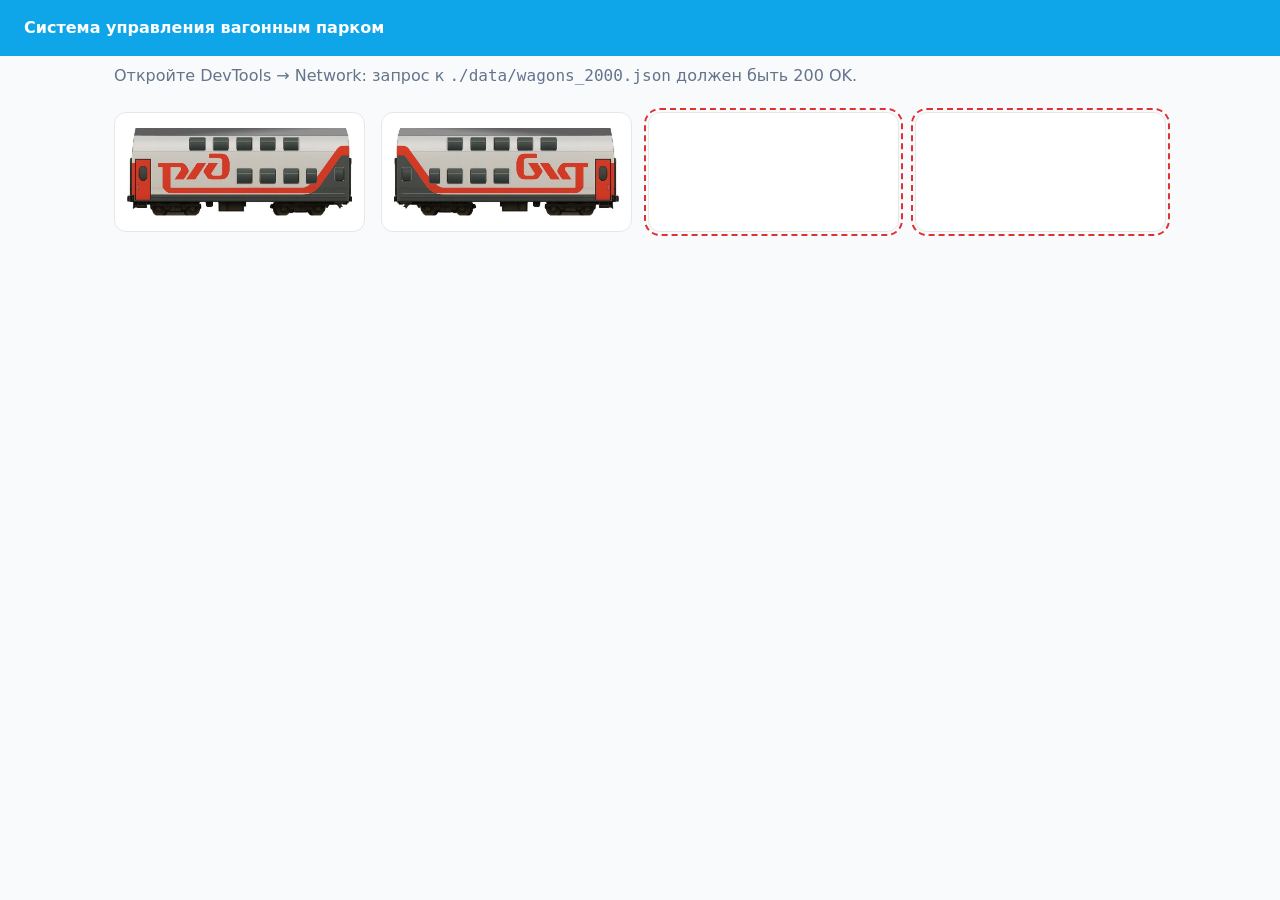
==== commit 852f602b: "Update index.html" ====
--- a/index.html
+++ b/index.html
@@ -3,928 +3,61 @@
 <head>
   <meta charset="utf-8" />
   <meta name="viewport" content="width=device-width, initial-scale=1" />
-  <title>Система управления вагонным парком (safe)</title>
-  <link rel="icon" href="data:," />
+  <title>Система управления вагонным парком</title>
+
+  <!-- Базовые стили вашей страницы (если есть). Можно удалить строку ниже, если не используете. -->
+  <link rel="stylesheet" href="./assets/css/site.css">
+
+  <!-- Стили UI-модуля (картинка вагона, тултипы и пр.) -->
+  <link rel="stylesheet" href="./wagon.module.css" />
+
   <style>
-    :root{ --slot-w:108px; --slot-h:86px; --img-single:30px; --img-double:41px;
-           --brand:#2b4b6f; --border:#e5e7eb; --bg:#f5f7fb; --blue:#2563eb; }
-    *{ box-sizing:border-box; }
-    body{ margin:0; background:var(--bg); font:14px/1.4 system-ui, -apple-system, Segoe UI, Roboto, Arial, sans-serif; color:#111827; }
-    .navbar{ background:var(--brand); color:#fff; }
-    .container{ max-width:1600px; margin:0 auto; padding:12px 16px; }
-    .row{ display:flex; align-items:center; gap:8px; }
-    .ml-auto{ margin-left:auto; }
-    .btn{ border-radius:10px; padding:6px 10px; border:1px solid var(--border); background:#e5e7eb; cursor:pointer; }
-    .btn.primary{ background:var(--blue); color:#fff; border-color:transparent; }
-    .badge{ background:#1f2937; color:#fff; padding:6px 10px; border-radius:10px; font-size:12px; }
-    .badge.gray{ background:#6b7280; } .badge.blue{ background:#2563eb; }
-    input, select, textarea{ border:1px solid var(--border); border-radius:10px; padding:6px 10px; font:inherit; }
-    h2{ margin:8px 0; color:var(--brand); font-weight:700; }
-    .grid{ display:grid; grid-template-columns:1fr 1fr; gap:16px; align-items:start; }
-    @media (max-width:1024px){ .grid{ grid-template-columns:1fr; } }
-    .panel{ background:#fff; border:1px solid var(--border); border-radius:12px; margin-bottom:12px; }
-    .panel .head{ padding:8px 12px; display:flex; align-items:center; justify-content:space-between; background:#f9fafb; border-top-left-radius:12px; border-top-right-radius:12px; }
-    .panel .body{ padding:12px; }
-    .track-line{ display:flex; gap:8px; overflow-x:auto; padding-bottom:4px; }
-    .slot{ width:var(--slot-w); height:var(--slot-h); flex:0 0 auto; border:2px dashed #cfd8e3; border-radius:10px; background:#f9fbff; display:flex; align-items:center; justify-content:center; }
-    .slot.filled{ border-style:solid; background:#fff; }
-    .wagon{ width:var(--slot-w); height:var(--slot-h); border:1px solid #cfd8e3; border-radius:10px; background:#fff; padding:4px; display:flex; flex-direction:column; align-items:center; justify-content:center; }
-    .wagon.reserve{ outline:2px solid rgba(34,197,94,.7); background:#ecfdf5; }
-    .wagon.defect{ outline:2px solid rgba(239,68,68,.7); background:#fef2f2; }
-    .num{ font-weight:800; font-size:14px; text-align:center; line-height:1.05; margin-bottom:2px; }
-    .img.single{ height:var(--img-single); } .img.double{ height:var(--img-double); }
-    .section{ border-left:6px solid transparent; padding-left:8px; margin-bottom:16px; }
-    .sec-red{ border-color:#ef4444; } .sec-linear{ border-color:#3b82f6; } .sec-upper{ border-color:#10b981; } .sec-tor{ border-color:#8b5cf6; }
-    .backdrop{ position:fixed; inset:0; background:rgba(0,0,0,.4); display:flex; align-items:center; justify-content:center; z-index:999; }
-    .hidden{ display:none; }
-    .modal{ background:#fff; border:1px solid var(--border); border-radius:12px; box-shadow:0 10px 30px rgba(0,0,0,.12); }
-    .content{ padding:12px; }
-    .ctx{ position:fixed; width:360px; z-index:1000; background:#fff; border:1px solid var(--border); border-radius:12px; box-shadow:0 10px 30px rgba(0,0,0,.12); }
-    .highlight{ outline:3px solid #f59e0b; box-shadow:0 0 0 4px rgba(245,158,11,.25); }
-    .errorbar{ display:none; background:#fee2e2; color:#991b1b; padding:8px 12px; }
-    .errorbar.show{ display:block; }
+    /* Небольшая сетка/оформление демо — необязательно */
+    body { margin:0; background:#f8fafc; color:#0f172a; font: 16px/1.5 system-ui,-apple-system,Segoe UI,Roboto,Arial,sans-serif; }
+    .titlebar { padding:16px 24px; background:#0ea5e9; color:#fff; font-weight:700; }
+    .note { max-width:1100px; margin:8px auto 0; padding:0 24px; color:#64748b; }
+    .grid { display:grid; grid-template-columns:repeat(auto-fill,minmax(220px,1fr)); gap:16px; padding:24px; max-width:1100px; margin:0 auto; }
+    .wagon { background:#fff; border:1px solid #e5e7eb; border-radius:12px; padding:12px; min-height:120px; display:flex; align-items:center; justify-content:center; }
   </style>
-  <link rel="stylesheet" href="assets/css/parks.css">
-  <style>
-.nav-counter {
-  background:#6b7280;
-  border:1px solid #e5e7eb;
-  border-radius:10px;
-  padding:6px 10px;
-  font-weight:600;
-  box-shadow:0 1px 3px rgba(0,0,0,.05);
-  margin-left:8px;
-}
-</style>
-<style>
-/* Стили для центральной панели статистики */
-.cp-grid {
-  display: grid;
-  grid-template-columns: repeat(auto-fit, minmax(200px, 1fr));
-  gap: 12px;
-  margin-bottom: 16px;
-}
-.cp-card {
-  background: #fff;
-  border: 1px solid #e5e7eb;
-  border-radius: 10px;
-  padding: 16px;
-  text-align: center;
-  box-shadow: 0 1px 3px rgba(0,0,0,0.1);
-}
-.cp-card.cp-clickable {
-  cursor: pointer;
-  transition: all 0.2s;
-  background: #f8fafc;
-}
-.cp-card.cp-clickable:hover {
-  background: #e2e8f0;
-  transform: translateY(-2px);
-}
-.cp-card b {
-  font-size: 1.5em;
-  color: #1e40af;
-  display: block;
-  margin-top: 4px;
-}
-.cp-list {
-  background: #fff;
-  border: 1px solid #e5e7eb;
-  border-radius: 10px;
-  padding: 12px;
-  margin-top: 8px;
-  max-height: 300px;
-  overflow-y: auto;
-}
-.cp-list.hidden {
-  display: none;
-}
-.cp-list div {
-  padding: 6px 8px;
-  border-bottom: 1px solid #f1f5f9;
-}
-.cp-list div:last-child {
-  border-bottom: none;
-}
-</style>
-<link rel="stylesheet" href="./wagon.module.css">
-  <style>
-  /* === Размеры ячеек и картинок (переопределяем переменные) === */
-  :root{
-    /* размер ячейки под вагон */
-    --slot-w: 180px;      /* было 108px */
-    --slot-h: 120px;      /* было 86px  */
-
-    /* разные высоты для Модель вагонов вагонов */
-    --img-single: 80px;   /* было 30px  — одноэтажный */
-    --img-double: 96px;   /* было 41px  — двухэтажный */
-  }
-
-  /* На всякий случай зафиксируем поведение img внутри карточки */
-  .wagon img {
-    width: auto;                                 /* ширина по содержимому */
-    max-width: calc(var(--slot-w) - 12px);       /* не вылезать за ячейку */
-    object-fit: contain;                          /* вписываться без обрезки */
-    display: block;
-    margin: 0 auto;
-  }
-
-  /* Размер самой карточки (если нужно чуть больше поля) */
-  .wagon{
-    width: var(--slot-w);
-    height: var(--slot-h);
-  }
-</style>
-
 </head>
 <body>
-<div id="central-panel" style="max-width:1200px;margin:12px auto;"></div>
-
-  <div class="navbar">
-  <div class="container row">
-    <div class="row" style="font-weight:600; font-size:16px;">
-      <span style="display:inline-block;width:20px;height:20px;background:rgba(255,255,255,.2);border-radius:50%;margin-right:6px"></span>
-      Система управления вагонным парком (safe)
-    </div>
-    <div class="ml-auto row">
-      <input id="searchInput" placeholder="Поиск по номеру"/>
-      <button id="searchBtn" class="btn">Найти</button>
-      <div class="badge blue" id="badge-occupancy">Занято: 0%</div>
-      <div class="badge gray" id="badge-single">Одноэтажные: 0</div>
-      <div class="badge gray" id="badge-double">Двухэтажные: 0</div>
-      <div class="nav-counter">Резерв: <span id="count-reserve">0</span></div>
-      <div class="nav-counter" style="margin-left:12px">Брак: <span id="count-brak">0</span></div>
-      <button id="btnAddTrain" class="btn">Добавить поезд</button>
-      <button id="btnInventory" class="btn">Опись парка</button>
-    </div>
-  </div>
-</div>
-  <div id="central-panel" style="max-width:1200px; margin:12px auto; padding:0 16px;"></div> что файл открыт из локального диска и включён JavaScript.</div>
-
-  <div class="container" style="padding:16px;">
-    <div class="grid">
-      <div class="left">
-<div class='section sec-red'><h2>РЭД</h2><div id='wrap-red'>
-    <div class="panel">
-      <div class="head">
-        <div style="font-weight:700;display:flex;align-items:center;gap:8px;">Путь 61 — <span data-trainname="61" style="color:#1e3a8a">(без названия)</span><button class="btn" data-editname="61">Изменить</button></div>
-        <div class="muted">Свободно: 20 / 20</div>
-        <button class="btn" data-clear="61">Очистить путь</button>
-      </div>
-      <div class="body">
-        <div class="track-line" data-block="РЭД" data-track="61"><div class="slot" data-track="61" data-index="0" data-block="РЭД"></div><div class="slot" data-track="61" data-index="1" data-block="РЭД"></div><div class="slot" data-track="61" data-index="2" data-block="РЭД"></div><div class="slot" data-track="61" data-index="3" data-block="РЭД"></div><div class="slot" data-track="61" data-index="4" data-block="РЭД"></div><div class="slot" data-track="61" data-index="5" data-block="РЭД"></div><div class="slot" data-track="61" data-index="6" data-block="РЭД"></div><div class="slot" data-track="61" data-index="7" data-block="РЭД"></div><div class="slot" data-track="61" data-index="8" data-block="РЭД"></div><div class="slot" data-track="61" data-index="9" data-block="РЭД"></div><div class="slot" data-track="61" data-index="10" data-block="РЭД"></div><div class="slot" data-track="61" data-index="11" data-block="РЭД"></div><div class="slot" data-track="61" data-index="12" data-block="РЭД"></div><div class="slot" data-track="61" data-index="13" data-block="РЭД"></div><div class="slot" data-track="61" data-index="14" data-block="РЭД"></div><div class="slot" data-track="61" data-index="15" data-block="РЭД"></div><div class="slot" data-track="61" data-index="16" data-block="РЭД"></div><div class="slot" data-track="61" data-index="17" data-block="РЭД"></div><div class="slot" data-track="61" data-index="18" data-block="РЭД"></div><div class="slot" data-track="61" data-index="19" data-block="РЭД"></div></div>
-      </div>
-    </div>
-
-    <div class="panel">
-      <div class="head">
-        <div style="font-weight:700;display:flex;align-items:center;gap:8px;">Путь 62 — <span data-trainname="62" style="color:#1e3a8a">(без названия)</span><button class="btn" data-editname="62">Изменить</button></div>
-        <div class="muted">Свободно: 20 / 20</div>
-        <button class="btn" data-clear="62">Очистить путь</button>
-      </div>
-      <div class="body">
-        <div class="track-line" data-block="РЭД" data-track="62"><div class="slot" data-track="62" data-index="0" data-block="РЭД"></div><div class="slot" data-track="62" data-index="1" data-block="РЭД"></div><div class="slot" data-track="62" data-index="2" data-block="РЭД"></div><div class="slot" data-track="62" data-index="3" data-block="РЭД"></div><div class="slot" data-track="62" data-index="4" data-block="РЭД"></div><div class="slot" data-track="62" data-index="5" data-block="РЭД"></div><div class="slot" data-track="62" data-index="6" data-block="РЭД"></div><div class="slot" data-track="62" data-index="7" data-block="РЭД"></div><div class="slot" data-track="62" data-index="8" data-block="РЭД"></div><div class="slot" data-track="62" data-index="9" data-block="РЭД"></div><div class="slot" data-track="62" data-index="10" data-block="РЭД"></div><div class="slot" data-track="62" data-index="11" data-block="РЭД"></div><div class="slot" data-track="62" data-index="12" data-block="РЭД"></div><div class="slot" data-track="62" data-index="13" data-block="РЭД"></div><div class="slot" data-track="62" data-index="14" data-block="РЭД"></div><div class="slot" data-track="62" data-index="15" data-block="РЭД"></div><div class="slot" data-track="62" data-index="16" data-block="РЭД"></div><div class="slot" data-track="62" data-index="17" data-block="РЭД"></div><div class="slot" data-track="62" data-index="18" data-block="РЭД"></div><div class="slot" data-track="62" data-index="19" data-block="РЭД"></div></div>
-      </div>
-    </div>
-
-    <div class="panel">
-      <div class="head">
-        <div style="font-weight:700;display:flex;align-items:center;gap:8px;">Путь 63 — <span data-trainname="63" style="color:#1e3a8a">(без названия)</span><button class="btn" data-editname="63">Изменить</button></div>
-        <div class="muted">Свободно: 20 / 20</div>
-        <button class="btn" data-clear="63">Очистить путь</button>
-      </div>
-      <div class="body">
-        <div class="track-line" data-block="РЭД" data-track="63"><div class="slot" data-track="63" data-index="0" data-block="РЭД"></div><div class="slot" data-track="63" data-index="1" data-block="РЭД"></div><div class="slot" data-track="63" data-index="2" data-block="РЭД"></div><div class="slot" data-track="63" data-index="3" data-block="РЭД"></div><div class="slot" data-track="63" data-index="4" data-block="РЭД"></div><div class="slot" data-track="63" data-index="5" data-block="РЭД"></div><div class="slot" data-track="63" data-index="6" data-block="РЭД"></div><div class="slot" data-track="63" data-index="7" data-block="РЭД"></div><div class="slot" data-track="63" data-index="8" data-block="РЭД"></div><div class="slot" data-track="63" data-index="9" data-block="РЭД"></div><div class="slot" data-track="63" data-index="10" data-block="РЭД"></div><div class="slot" data-track="63" data-index="11" data-block="РЭД"></div><div class="slot" data-track="63" data-index="12" data-block="РЭД"></div><div class="slot" data-track="63" data-index="13" data-block="РЭД"></div><div class="slot" data-track="63" data-index="14" data-block="РЭД"></div><div class="slot" data-track="63" data-index="15" data-block="РЭД"></div><div class="slot" data-track="63" data-index="16" data-block="РЭД"></div><div class="slot" data-track="63" data-index="17" data-block="РЭД"></div><div class="slot" data-track="63" data-index="18" data-block="РЭД"></div><div class="slot" data-track="63" data-index="19" data-block="РЭД"></div></div>
-      </div>
-    </div>
-
-    <div class="panel">
-      <div class="head">
-        <div style="font-weight:700;display:flex;align-items:center;gap:8px;">Путь 64 — <span data-trainname="64" style="color:#1e3a8a">(без названия)</span><button class="btn" data-editname="64">Изменить</button></div>
-        <div class="muted">Свободно: 20 / 20</div>
-        <button class="btn" data-clear="64">Очистить путь</button>
-      </div>
-      <div class="body">
-        <div class="track-line" data-block="РЭД" data-track="64"><div class="slot" data-track="64" data-index="0" data-block="РЭД"></div><div class="slot" data-track="64" data-index="1" data-block="РЭД"></div><div class="slot" data-track="64" data-index="2" data-block="РЭД"></div><div class="slot" data-track="64" data-index="3" data-block="РЭД"></div><div class="slot" data-track="64" data-index="4" data-block="РЭД"></div><div class="slot" data-track="64" data-index="5" data-block="РЭД"></div><div class="slot" data-track="64" data-index="6" data-block="РЭД"></div><div class="slot" data-track="64" data-index="7" data-block="РЭД"></div><div class="slot" data-track="64" data-index="8" data-block="РЭД"></div><div class="slot" data-track="64" data-index="9" data-block="РЭД"></div><div class="slot" data-track="64" data-index="10" data-block="РЭД"></div><div class="slot" data-track="64" data-index="11" data-block="РЭД"></div><div class="slot" data-track="64" data-index="12" data-block="РЭД"></div><div class="slot" data-track="64" data-index="13" data-block="РЭД"></div><div class="slot" data-track="64" data-index="14" data-block="РЭД"></div><div class="slot" data-track="64" data-index="15" data-block="РЭД"></div><div class="slot" data-track="64" data-index="16" data-block="РЭД"></div><div class="slot" data-track="64" data-index="17" data-block="РЭД"></div><div class="slot" data-track="64" data-index="18" data-block="РЭД"></div><div class="slot" data-track="64" data-index="19" data-block="РЭД"></div></div>
-      </div>
-    </div>
-
-    <div class="panel">
-      <div class="head">
-        <div style="font-weight:700;display:flex;align-items:center;gap:8px;">Путь 65 — <span data-trainname="65" style="color:#1e3a8a">(без названия)</span><button class="btn" data-editname="65">Изменить</button></div>
-        <div class="muted">Свободно: 20 / 20</div>
-        <button class="btn" data-clear="65">Очистить путь</button>
-      </div>
-      <div class="body">
-        <div class="track-line" data-block="РЭД" data-track="65"><div class="slot" data-track="65" data-index="0" data-block="РЭД"></div><div class="slot" data-track="65" data-index="1" data-block="РЭД"></div><div class="slot" data-track="65" data-index="2" data-block="РЭД"></div><div class="slot" data-track="65" data-index="3" data-block="РЭД"></div><div class="slot" data-track="65" data-index="4" data-block="РЭД"></div><div class="slot" data-track="65" data-index="5" data-block="РЭД"></div><div class="slot" data-track="65" data-index="6" data-block="РЭД"></div><div class="slot" data-track="65" data-index="7" data-block="РЭД"></div><div class="slot" data-track="65" data-index="8" data-block="РЭД"></div><div class="slot" data-track="65" data-index="9" data-block="РЭД"></div><div class="slot" data-track="65" data-index="10" data-block="РЭД"></div><div class="slot" data-track="65" data-index="11" data-block="РЭД"></div><div class="slot" data-track="65" data-index="12" data-block="РЭД"></div><div class="slot" data-track="65" data-index="13" data-block="РЭД"></div><div class="slot" data-track="65" data-index="14" data-block="РЭД"></div><div class="slot" data-track="65" data-index="15" data-block="РЭД"></div><div class="slot" data-track="65" data-index="16" data-block="РЭД"></div><div class="slot" data-track="65" data-index="17" data-block="РЭД"></div><div class="slot" data-track="65" data-index="18" data-block="РЭД"></div><div class="slot" data-track="65" data-index="19" data-block="РЭД"></div></div>
-      </div>
-    </div>
-
-    <div class="panel">
-      <div class="head">
-        <div style="font-weight:700;display:flex;align-items:center;gap:8px;">Путь 66 — <span data-trainname="66" style="color:#1e3a8a">(без названия)</span><button class="btn" data-editname="66">Изменить</button></div>
-        <div class="muted">Свободно: 20 / 20</div>
-        <button class="btn" data-clear="66">Очистить путь</button>
-      </div>
-      <div class="body">
-        <div class="track-line" data-block="РЭД" data-track="66"><div class="slot" data-track="66" data-index="0" data-block="РЭД"></div><div class="slot" data-track="66" data-index="1" data-block="РЭД"></div><div class="slot" data-track="66" data-index="2" data-block="РЭД"></div><div class="slot" data-track="66" data-index="3" data-block="РЭД"></div><div class="slot" data-track="66" data-index="4" data-block="РЭД"></div><div class="slot" data-track="66" data-index="5" data-block="РЭД"></div><div class="slot" data-track="66" data-index="6" data-block="РЭД"></div><div class="slot" data-track="66" data-index="7" data-block="РЭД"></div><div class="slot" data-track="66" data-index="8" data-block="РЭД"></div><div class="slot" data-track="66" data-index="9" data-block="РЭД"></div><div class="slot" data-track="66" data-index="10" data-block="РЭД"></div><div class="slot" data-track="66" data-index="11" data-block="РЭД"></div><div class="slot" data-track="66" data-index="12" data-block="РЭД"></div><div class="slot" data-track="66" data-index="13" data-block="РЭД"></div><div class="slot" data-track="66" data-index="14" data-block="РЭД"></div><div class="slot" data-track="66" data-index="15" data-block="РЭД"></div><div class="slot" data-track="66" data-index="16" data-block="РЭД"></div><div class="slot" data-track="66" data-index="17" data-block="РЭД"></div><div class="slot" data-track="66" data-index="18" data-block="РЭД"></div><div class="slot" data-track="66" data-index="19" data-block="РЭД"></div></div>
-      </div>
-    </div>
-</div></div><div class='section sec-tor'><h2>Парк ТОР и ЕТР</h2><div id='wrap-tor'>
-    <div class="panel">
-      <div class="head">
-        <div style="font-weight:700;display:flex;align-items:center;gap:8px;">Путь 8д — <span data-trainname="8д" style="color:#1e3a8a">(без названия)</span><button class="btn" data-editname="8д">Изменить</button></div>
-        <div class="muted">Свободно: 4 / 4</div>
-        <button class="btn" data-clear="8д">Очистить путь</button>
-      </div>
-      <div class="body">
-        <div class="track-line" data-block="Парк ТОР и ЕТР" data-track="8д"><div class="slot" data-track="8д" data-index="0" data-block="Парк ТОР и ЕТР"></div><div class="slot" data-track="8д" data-index="1" data-block="Парк ТОР и ЕТР"></div><div class="slot" data-track="8д" data-index="2" data-block="Парк ТОР и ЕТР"></div><div class="slot" data-track="8д" data-index="3" data-block="Парк ТОР и ЕТР"></div></div>
-      </div>
-    </div>
-
-    <div class="panel">
-      <div class="head">
-        <div style="font-weight:700;display:flex;align-items:center;gap:8px;">Путь 9д — <span data-trainname="9д" style="color:#1e3a8a">(без названия)</span><button class="btn" data-editname="9д">Изменить</button></div>
-        <div class="muted">Свободно: 4 / 4</div>
-        <button class="btn" data-clear="9д">Очистить путь</button>
-      </div>
-      <div class="body">
-        <div class="track-line" data-block="Парк ТОР и ЕТР" data-track="9д"><div class="slot" data-track="9д" data-index="0" data-block="Парк ТОР и ЕТР"></div><div class="slot" data-track="9д" data-index="1" data-block="Парк ТОР и ЕТР"></div><div class="slot" data-track="9д" data-index="2" data-block="Парк ТОР и ЕТР"></div><div class="slot" data-track="9д" data-index="3" data-block="Парк ТОР и ЕТР"></div></div>
-      </div>
-    </div>
-</div></div>
-      </div>
-      <div class="right">
-<div class='section sec-linear'><h2>Линейный парк</h2><div id='wrap-linear'>
-    <div class="panel">
-      <div class="head">
-        <div style="font-weight:700;display:flex;align-items:center;gap:8px;">Путь 40 — <span data-trainname="40" style="color:#1e3a8a">(без названия)</span><button class="btn" data-editname="40">Изменить</button></div>
-        <div class="muted">Свободно: 20 / 20</div>
-        <button class="btn" data-clear="40">Очистить путь</button>
-      </div>
-      <div class="body">
-        <div class="track-line" data-block="Линейный парк" data-track="40"><div class="slot" data-track="40" data-index="0" data-block="Линейный парк"></div><div class="slot" data-track="40" data-index="1" data-block="Линейный парк"></div><div class="slot" data-track="40" data-index="2" data-block="Линейный парк"></div><div class="slot" data-track="40" data-index="3" data-block="Линейный парк"></div><div class="slot" data-track="40" data-index="4" data-block="Линейный парк"></div><div class="slot" data-track="40" data-index="5" data-block="Линейный парк"></div><div class="slot" data-track="40" data-index="6" data-block="Линейный парк"></div><div class="slot" data-track="40" data-index="7" data-block="Линейный парк"></div><div class="slot" data-track="40" data-index="8" data-block="Линейный парк"></div><div class="slot" data-track="40" data-index="9" data-block="Линейный парк"></div><div class="slot" data-track="40" data-index="10" data-block="Линейный парк"></div><div class="slot" data-track="40" data-index="11" data-block="Линейный парк"></div><div class="slot" data-track="40" data-index="12" data-block="Линейный парк"></div><div class="slot" data-track="40" data-index="13" data-block="Линейный парк"></div><div class="slot" data-track="40" data-index="14" data-block="Линейный парк"></div><div class="slot" data-track="40" data-index="15" data-block="Линейный парк"></div><div class="slot" data-track="40" data-index="16" data-block="Линейный парк"></div><div class="slot" data-track="40" data-index="17" data-block="Линейный парк"></div><div class="slot" data-track="40" data-index="18" data-block="Линейный парк"></div><div class="slot" data-track="40" data-index="19" data-block="Линейный парк"></div></div>
-      </div>
-    </div>
-
-    <div class="panel">
-      <div class="head">
-        <div style="font-weight:700;display:flex;align-items:center;gap:8px;">Путь 41 — <span data-trainname="41" style="color:#1e3a8a">(без названия)</span><button class="btn" data-editname="41">Изменить</button></div>
-        <div class="muted">Свободно: 13 / 13</div>
-        <button class="btn" data-clear="41">Очистить путь</button>
-      </div>
-      <div class="body">
-        <div class="track-line" data-block="Линейный парк" data-track="41"><div class="slot" data-track="41" data-index="0" data-block="Линейный парк"></div><div class="slot" data-track="41" data-index="1" data-block="Линейный парк"></div><div class="slot" data-track="41" data-index="2" data-block="Линейный парк"></div><div class="slot" data-track="41" data-index="3" data-block="Линейный парк"></div><div class="slot" data-track="41" data-index="4" data-block="Линейный парк"></div><div class="slot" data-track="41" data-index="5" data-block="Линейный парк"></div><div class="slot" data-track="41" data-index="6" data-block="Линейный парк"></div><div class="slot" data-track="41" data-index="7" data-block="Линейный парк"></div><div class="slot" data-track="41" data-index="8" data-block="Линейный парк"></div><div class="slot" data-track="41" data-index="9" data-block="Линейный парк"></div><div class="slot" data-track="41" data-index="10" data-block="Линейный парк"></div><div class="slot" data-track="41" data-index="11" data-block="Линейный парк"></div><div class="slot" data-track="41" data-index="12" data-block="Линейный парк"></div></div>
-      </div>
-    </div>
-
-    <div class="panel">
-      <div class="head">
-        <div style="font-weight:700;display:flex;align-items:center;gap:8px;">Путь 42 — <span data-trainname="42" style="color:#1e3a8a">(без названия)</span><button class="btn" data-editname="42">Изменить</button></div>
-        <div class="muted">Свободно: 14 / 14</div>
-        <button class="btn" data-clear="42">Очистить путь</button>
-      </div>
-      <div class="body">
-        <div class="track-line" data-block="Линейный парк" data-track="42"><div class="slot" data-track="42" data-index="0" data-block="Линейный парк"></div><div class="slot" data-track="42" data-index="1" data-block="Линейный парк"></div><div class="slot" data-track="42" data-index="2" data-block="Линейный парк"></div><div class="slot" data-track="42" data-index="3" data-block="Линейный парк"></div><div class="slot" data-track="42" data-index="4" data-block="Линейный парк"></div><div class="slot" data-track="42" data-index="5" data-block="Линейный парк"></div><div class="slot" data-track="42" data-index="6" data-block="Линейный парк"></div><div class="slot" data-track="42" data-index="7" data-block="Линейный парк"></div><div class="slot" data-track="42" data-index="8" data-block="Линейный парк"></div><div class="slot" data-track="42" data-index="9" data-block="Линейный парк"></div><div class="slot" data-track="42" data-index="10" data-block="Линейный парк"></div><div class="slot" data-track="42" data-index="11" data-block="Линейный парк"></div><div class="slot" data-track="42" data-index="12" data-block="Линейный парк"></div><div class="slot" data-track="42" data-index="13" data-block="Линейный парк"></div></div>
-      </div>
-    </div>
-
-    <div class="panel">
-      <div class="head">
-        <div style="font-weight:700;display:flex;align-items:center;gap:8px;">Путь 43 — <span data-trainname="43" style="color:#1e3a8a">(без названия)</span><button class="btn" data-editname="43">Изменить</button></div>
-        <div class="muted">Свободно: 20 / 20</div>
-        <button class="btn" data-clear="43">Очистить путь</button>
-      </div>
-      <div class="body">
-        <div class="track-line" data-block="Линейный парк" data-track="43"><div class="slot" data-track="43" data-index="0" data-block="Линейный парк"></div><div class="slot" data-track="43" data-index="1" data-block="Линейный парк"></div><div class="slot" data-track="43" data-index="2" data-block="Линейный парк"></div><div class="slot" data-track="43" data-index="3" data-block="Линейный парк"></div><div class="slot" data-track="43" data-index="4" data-block="Линейный парк"></div><div class="slot" data-track="43" data-index="5" data-block="Линейный парк"></div><div class="slot" data-track="43" data-index="6" data-block="Линейный парк"></div><div class="slot" data-track="43" data-index="7" data-block="Линейный парк"></div><div class="slot" data-track="43" data-index="8" data-block="Линейный парк"></div><div class="slot" data-track="43" data-index="9" data-block="Линейный парк"></div><div class="slot" data-track="43" data-index="10" data-block="Линейный парк"></div><div class="slot" data-track="43" data-index="11" data-block="Линейный парк"></div><div class="slot" data-track="43" data-index="12" data-block="Линейный парк"></div><div class="slot" data-track="43" data-index="13" data-block="Линейный парк"></div><div class="slot" data-track="43" data-index="14" data-block="Линейный парк"></div><div class="slot" data-track="43" data-index="15" data-block="Линейный парк"></div><div class="slot" data-track="43" data-index="16" data-block="Линейный парк"></div><div class="slot" data-track="43" data-index="17" data-block="Линейный парк"></div><div class="slot" data-track="43" data-index="18" data-block="Линейный парк"></div><div class="slot" data-track="43" data-index="19" data-block="Линейный парк"></div></div>
-      </div>
-    </div>
-
-    <div class="panel">
-      <div class="head">
-        <div style="font-weight:700;display:flex;align-items:center;gap:8px;">Путь 44 — <span data-trainname="44" style="color:#1e3a8a">(без названия)</span><button class="btn" data-editname="44">Изменить</button></div>
-        <div class="muted">Свободно: 18 / 18</div>
-        <button class="btn" data-clear="44">Очистить путь</button>
-      </div>
-      <div class="body">
-        <div class="track-line" data-block="Линейный парк" data-track="44"><div class="slot" data-track="44" data-index="0" data-block="Линейный парк"></div><div class="slot" data-track="44" data-index="1" data-block="Линейный парк"></div><div class="slot" data-track="44" data-index="2" data-block="Линейный парк"></div><div class="slot" data-track="44" data-index="3" data-block="Линейный парк"></div><div class="slot" data-track="44" data-index="4" data-block="Линейный парк"></div><div class="slot" data-track="44" data-index="5" data-block="Линейный парк"></div><div class="slot" data-track="44" data-index="6" data-block="Линейный парк"></div><div class="slot" data-track="44" data-index="7" data-block="Линейный парк"></div><div class="slot" data-track="44" data-index="8" data-block="Линейный парк"></div><div class="slot" data-track="44" data-index="9" data-block="Линейный парк"></div><div class="slot" data-track="44" data-index="10" data-block="Линейный парк"></div><div class="slot" data-track="44" data-index="11" data-block="Линейный парк"></div><div class="slot" data-track="44" data-index="12" data-block="Линейный парк"></div><div class="slot" data-track="44" data-index="13" data-block="Линейный парк"></div><div class="slot" data-track="44" data-index="14" data-block="Линейный парк"></div><div class="slot" data-track="44" data-index="15" data-block="Линейный парк"></div><div class="slot" data-track="44" data-index="16" data-block="Линейный парк"></div><div class="slot" data-track="44" data-index="17" data-block="Линейный парк"></div></div>
-      </div>
-    </div>
-
-    <div class="panel">
-      <div class="head">
-        <div style="font-weight:700;display:flex;align-items:center;gap:8px;">Путь 45 — <span data-trainname="45" style="color:#1e3a8a">(без названия)</span><button class="btn" data-editname="45">Изменить</button></div>
-        <div class="muted">Свободно: 16 / 16</div>
-        <button class="btn" data-clear="45">Очистить путь</button>
-      </div>
-      <div class="body">
-        <div class="track-line" data-block="Линейный парк" data-track="45"><div class="slot" data-track="45" data-index="0" data-block="Линейный парк"></div><div class="slot" data-track="45" data-index="1" data-block="Линейный парк"></div><div class="slot" data-track="45" data-index="2" data-block="Линейный парк"></div><div class="slot" data-track="45" data-index="3" data-block="Линейный парк"></div><div class="slot" data-track="45" data-index="4" data-block="Линейный парк"></div><div class="slot" data-track="45" data-index="5" data-block="Линейный парк"></div><div class="slot" data-track="45" data-index="6" data-block="Линейный парк"></div><div class="slot" data-track="45" data-index="7" data-block="Линейный парк"></div><div class="slot" data-track="45" data-index="8" data-block="Линейный парк"></div><div class="slot" data-track="45" data-index="9" data-block="Линейный парк"></div><div class="slot" data-track="45" data-index="10" data-block="Линейный парк"></div><div class="slot" data-track="45" data-index="11" data-block="Линейный парк"></div><div class="slot" data-track="45" data-index="12" data-block="Линейный парк"></div><div class="slot" data-track="45" data-index="13" data-block="Линейный парк"></div><div class="slot" data-track="45" data-index="14" data-block="Линейный парк"></div><div class="slot" data-track="45" data-index="15" data-block="Линейный парк"></div></div>
-      </div>
-    </div>
-
-    <div class="panel">
-      <div class="head">
-        <div style="font-weight:700;display:flex;align-items:center;gap:8px;">Путь 47 — <span data-trainname="47" style="color:#1e3a8a">(без названия)</span><button class="btn" data-editname="47">Изменить</button></div>
-        <div class="muted">Свободно: 14 / 14</div>
-        <button class="btn" data-clear="47">Очистить путь</button>
-      </div>
-      <div class="body">
-        <div class="track-line" data-block="Линейный парк" data-track="47"><div class="slot" data-track="47" data-index="0" data-block="Линейный парк"></div><div class="slot" data-track="47" data-index="1" data-block="Линейный парк"></div><div class="slot" data-track="47" data-index="2" data-block="Линейный парк"></div><div class="slot" data-track="47" data-index="3" data-block="Линейный парк"></div><div class="slot" data-track="47" data-index="4" data-block="Линейный парк"></div><div class="slot" data-track="47" data-index="5" data-block="Линейный парк"></div><div class="slot" data-track="47" data-index="6" data-block="Линейный парк"></div><div class="slot" data-track="47" data-index="7" data-block="Линейный парк"></div><div class="slot" data-track="47" data-index="8" data-block="Линейный парк"></div><div class="slot" data-track="47" data-index="9" data-block="Линейный парк"></div><div class="slot" data-track="47" data-index="10" data-block="Линейный парк"></div><div class="slot" data-track="47" data-index="11" data-block="Линейный парк"></div><div class="slot" data-track="47" data-index="12" data-block="Линейный парк"></div><div class="slot" data-track="47" data-index="13" data-block="Линейный парк"></div></div>
-      </div>
-    </div>
-</div></div><div class='section sec-upper'><h2>Верхний парк</h2><div id='wrap-upper'>
-    <div class="panel">
-      <div class="head">
-        <div style="font-weight:700;display:flex;align-items:center;gap:8px;">Путь 23 — <span data-trainname="23" style="color:#1e3a8a">(без названия)</span><button class="btn" data-editname="23">Изменить</button></div>
-        <div class="muted">Свободно: 20 / 20</div>
-        <button class="btn" data-clear="23">Очистить путь</button>
-      </div>
-      <div class="body">
-        <div class="track-line" data-block="Верхний парк" data-track="23"><div class="slot" data-track="23" data-index="0" data-block="Верхний парк"></div><div class="slot" data-track="23" data-index="1" data-block="Верхний парк"></div><div class="slot" data-track="23" data-index="2" data-block="Верхний парк"></div><div class="slot" data-track="23" data-index="3" data-block="Верхний парк"></div><div class="slot" data-track="23" data-index="4" data-block="Верхний парк"></div><div class="slot" data-track="23" data-index="5" data-block="Верхний парк"></div><div class="slot" data-track="23" data-index="6" data-block="Верхний парк"></div><div class="slot" data-track="23" data-index="7" data-block="Верхний парк"></div><div class="slot" data-track="23" data-index="8" data-block="Верхний парк"></div><div class="slot" data-track="23" data-index="9" data-block="Верхний парк"></div><div class="slot" data-track="23" data-index="10" data-block="Верхний парк"></div><div class="slot" data-track="23" data-index="11" data-block="Верхний парк"></div><div class="slot" data-track="23" data-index="12" data-block="Верхний парк"></div><div class="slot" data-track="23" data-index="13" data-block="Верхний парк"></div><div class="slot" data-track="23" data-index="14" data-block="Верхний парк"></div><div class="slot" data-track="23" data-index="15" data-block="Верхний парк"></div><div class="slot" data-track="23" data-index="16" data-block="Верхний парк"></div><div class="slot" data-track="23" data-index="17" data-block="Верхний парк"></div><div class="slot" data-track="23" data-index="18" data-block="Верхний парк"></div><div class="slot" data-track="23" data-index="19" data-block="Верхний парк"></div></div>
-      </div>
-    </div>
-
-    <div class="panel">
-      <div class="head">
-        <div style="font-weight:700;display:flex;align-items:center;gap:8px;">Путь 24 — <span data-trainname="24" style="color:#1e3a8a">(без названия)</span><button class="btn" data-editname="24">Изменить</button></div>
-        <div class="muted">Свободно: 16 / 16</div>
-        <button class="btn" data-clear="24">Очистить путь</button>
-      </div>
-      <div class="body">
-        <div class="track-line" data-block="Верхний парк" data-track="24"><div class="slot" data-track="24" data-index="0" data-block="Верхний парк"></div><div class="slot" data-track="24" data-index="1" data-block="Верхний парк"></div><div class="slot" data-track="24" data-index="2" data-block="Верхний парк"></div><div class="slot" data-track="24" data-index="3" data-block="Верхний парк"></div><div class="slot" data-track="24" data-index="4" data-block="Верхний парк"></div><div class="slot" data-track="24" data-index="5" data-block="Верхний парк"></div><div class="slot" data-track="24" data-index="6" data-block="Верхний парк"></div><div class="slot" data-track="24" data-index="7" data-block="Верхний парк"></div><div class="slot" data-track="24" data-index="8" data-block="Верхний парк"></div><div class="slot" data-track="24" data-index="9" data-block="Верхний парк"></div><div class="slot" data-track="24" data-index="10" data-block="Верхний парк"></div><div class="slot" data-track="24" data-index="11" data-block="Верхний парк"></div><div class="slot" data-track="24" data-index="12" data-block="Верхний парк"></div><div class="slot" data-track="24" data-index="13" data-block="Верхний парк"></div><div class="slot" data-track="24" data-index="14" data-block="Верхний парк"></div><div class="slot" data-track="24" data-index="15" data-block="Верхний парк"></div></div>
-      </div>
-    </div>
-
-    <div class="panel">
-      <div class="head">
-        <div style="font-weight:700;display:flex;align-items:center;gap:8px;">Путь 25 — <span data-trainname="25" style="color:#1e3a8a">(без названия)</span><button class="btn" data-editname="25">Изменить</button></div>
-        <div class="muted">Свободно: 16 / 16</div>
-        <button class="btn" data-clear="25">Очистить путь</button>
-      </div>
-      <div class="body">
-        <div class="track-line" data-block="Верхний парк" data-track="25"><div class="slot" data-track="25" data-index="0" data-block="Верхний парк"></div><div class="slot" data-track="25" data-index="1" data-block="Верхний парк"></div><div class="slot" data-track="25" data-index="2" data-block="Верхний парк"></div><div class="slot" data-track="25" data-index="3" data-block="Верхний парк"></div><div class="slot" data-track="25" data-index="4" data-block="Верхний парк"></div><div class="slot" data-track="25" data-index="5" data-block="Верхний парк"></div><div class="slot" data-track="25" data-index="6" data-block="Верхний парк"></div><div class="slot" data-track="25" data-index="7" data-block="Верхний парк"></div><div class="slot" data-track="25" data-index="8" data-block="Верхний парк"></div><div class="slot" data-track="25" data-index="9" data-block="Верхний парк"></div><div class="slot" data-track="25" data-index="10" data-block="Верхний парк"></div><div class="slot" data-track="25" data-index="11" data-block="Верхний парк"></div><div class="slot" data-track="25" data-index="12" data-block="Верхний парк"></div><div class="slot" data-track="25" data-index="13" data-block="Верхний парк"></div><div class="slot" data-track="25" data-index="14" data-block="Верхний парк"></div><div class="slot" data-track="25" data-index="15" data-block="Верхний парк"></div></div>
-      </div>
-    </div>
-
-    <div class="panel">
-      <div class="head">
-        <div style="font-weight:700;display:flex;align-items:center;gap:8px;">Путь 26 — <span data-trainname="26" style="color:#1e3a8a">(без названия)</span><button class="btn" data-editname="26">Изменить</button></div>
-        <div class="muted">Свободно: 14 / 14</div>
-        <button class="btn" data-clear="26">Очистить путь</button>
-      </div>
-      <div class="body">
-        <div class="track-line" data-block="Верхний парк" data-track="26"><div class="slot" data-track="26" data-index="0" data-block="Верхний парк"></div><div class="slot" data-track="26" data-index="1" data-block="Верхний парк"></div><div class="slot" data-track="26" data-index="2" data-block="Верхний парк"></div><div class="slot" data-track="26" data-index="3" data-block="Верхний парк"></div><div class="slot" data-track="26" data-index="4" data-block="Верхний парк"></div><div class="slot" data-track="26" data-index="5" data-block="Верхний парк"></div><div class="slot" data-track="26" data-index="6" data-block="Верхний парк"></div><div class="slot" data-track="26" data-index="7" data-block="Верхний парк"></div><div class="slot" data-track="26" data-index="8" data-block="Верхний парк"></div><div class="slot" data-track="26" data-index="9" data-block="Верхний парк"></div><div class="slot" data-track="26" data-index="10" data-block="Верхний парк"></div><div class="slot" data-track="26" data-index="11" data-block="Верхний парк"></div><div class="slot" data-track="26" data-index="12" data-block="Верхний парк"></div><div class="slot" data-track="26" data-index="13" data-block="Верхний парк"></div></div>
-      </div>
-    </div>
-</div></div>
-      </div>
-    </div>
+  <div class="titlebar">Система управления вагонным парком</div>
+  <div class="note">
+    Откройте DevTools → Network: запрос к <code>./data/wagons_2000.json</code> должен быть 200 OK.
   </div>
 
-  <!-- Modals and context menu -->
-  <div id="modalAdd" class="backdrop hidden">
-    <div class="modal" style="width:780px;max-width:96vw;">
-      <div class="content">
-        <div style="font-weight:700;">Добавить поезд</div>
-        <div class="row" style="gap:12px; flex-wrap:wrap; margin-top:8px;">
-          <div><div class="muted">Путь</div><select id="add-track"></select></div>
-          <div><div class="muted">Модель вагона поезда</div><select id="add-type"><option value="single">Одноэтажный</option><option value="double">Двухэтажный</option></select></div>
-          <div style="flex:1;"><div class="muted">Название поезда (подпись пути)</div><input id="add-trainname" placeholder="№1234 ..." /></div>
-          <div style="width:100%;"><div class="muted">Номера вагонов (через запятую)</div><textarea id="add-numbers" placeholder="017-11111, 021-22222"></textarea></div>
-        </div>
-        <div class="row" style="justify-content:flex-end; gap:8px; margin-top:8px;"><button id="add-cancel" class="btn">Отмена</button><button id="add-ok" class="btn">Добавить</button></div>
-      </div>
-    </div>
-  </div>
-  <div id="modalName" class="backdrop hidden">
-    <div class="modal" style="width:520px;max-width:96vw;">
-      <div class="content">
-        <div style="font-weight:700;">Название поезда (подпись пути)</div>
-        <input id="name-input" style="margin-top:8px;" placeholder="№1234 ..." />
-        <div class="row" style="justify-content:flex-end; gap:8px; margin-top:8px;"><button id="name-cancel" class="btn">Отмена</button><button id="name-save" class="btn">Сохранить</button></div>
-      </div>
-    </div>
-  </div>
-  <div id="modalSearch" class="backdrop hidden">
-    <div class="modal" style="width:900px;max-width:96vw;">
-      <div class="content">
-        <div class="row" style="justify-content:space-between;"><div style="font-weight:700;">Результаты поиска</div><div class="row" style="gap:8px;"><button id="search-clear" class="btn">Сбросить</button><button id="search-close" class="btn">Закрыть</button></div></div>
-        <div style="overflow:auto; border:1px solid var(--border); border-radius:12px; margin-top:12px;">
-          <table style="width:100%; border-collapse:collapse; min-width:700px; font-size:14px;">
-            <thead style="background:#f3f4f6;"><tr><th style="text-align:left;padding:8px;">Номер</th><th style="text-align:left;padding:8px;">Блок</th><th style="text-align:left;padding:8px;">Путь</th><th style="text-align:left;padding:8px;">Позиция</th><th style="text-align:left;padding:8px;">Статус</th></tr></thead>
-            <tbody id="search-body"></tbody>
-          </table>
-        </div>
-      </div>
-    </div>
-  </div>
-  <div id="modalAnalytics" class="backdrop hidden"><div class="modal"><div class="content">Пока без графиков. Заполнено: <span id="an-occupancy">0%</span></div></div></div>
-  <div id="modalInventory" class="backdrop hidden"><div class="modal" style="width:1000px;max-width:96vw;"><div class="content"><div style="font-weight:700;display:flex;justify-content:space-between;">Опись парка<button id="inv-close" class="btn">Закрыть</button></div><div class="print-area" style="overflow:auto;margin-top:8px;"><table id="inv-table" style="width:100%;border-collapse:collapse;"><thead><tr><th>Блок</th><th>Путь</th><th>Позиция</th><th>Номер</th><th>Модель вагона</th><th>Статус</th><th>Причина брака</th></tr></thead><tbody id="inv-body"></tbody></table></div></div></div></div>
+  <!--
+    Примеры элементов. В вашем реальном UI их может быть больше,
+    главное — указывать data-number с номером из базы.
+    Для инверсии используйте: data-side="invert" или data-flip="1" или data-inverted="1" или data-working-side="right".
+    Также поддерживаются классы: is-inverted, flip-h
+  -->
+  <div class="grid">
+    <div class="wagon" data-number="00113522"></div>
+    <div class="wagon" data-number="00113522" data-side="invert"></div>
 
-  <div id="contextMenu" class="ctx hidden">
-    <div class="content">
-      <div class="head-ttl" style="font-weight:700;">Редактировать вагон</div>
-      <div class="mt-8">
-        <label>Номер (формат 017-11111)</label>
-        <input id="ctx-number" />
-      </div>
-      <div class="row" style="gap:12px; margin-top:8px;">
-        <div><div class="muted">Модель вагона</div><select id="ctx-type"><option value="single">Одноэтажный</option><option value="double">Двухэтажный</option></select></div>
-        <div><div class="muted">Статус</div><select id="ctx-status"><option value="normal">Норм</option><option value="reserve">Резерв (зелёный)</option><option value="defect">Брак (красный)</option></select></div>
-      </div>
-      <div id="defect-reason-wrap" class="hidden" style="margin-top:8px;">
-        <div class="muted">Причина брака (обязательно)</div>
-        <textarea id="ctx-defect-reason"></textarea>
-      </div>
-      
-      <div class="mt-8" id="flip-controls">
-        <div class="muted">Повернуть по горизонтали</div>
-        <input id="ctx-flip-pass" type="password" placeholder="Пароль 0000"
-               style="margin-top:6px; padding:6px 8px; width:100%; border-radius:8px; border:1px solid #ccc; box-sizing:border-box;">
-        <div class="row" style="align-items:center; justify-content:space-between; margin-top:10px;">
-          <label style="position:relative; display:inline-block; width:48px; height:24px;">
-            <input type="checkbox" id="ctx-flip-toggle" disabled style="opacity:0;width:0;height:0;">
-            <span style="position:absolute;cursor:pointer;top:0;left:0;right:0;bottom:0;
-                         background-color:#ccc;transition:.3s;border-radius:24px;">
-              <span style="position:absolute;height:18px;width:18px;left:3px;bottom:3px;
-                           background:white;border-radius:50%;transition:.3s;"></span>
-            </span>
-          </label>
-          <div class="muted" id="ctx-flip-label">Рабочая сторона ←</div>
-        </div>
-      </div>
-
-      <div class="row" style="justify-content:space-between; margin-top:8px;">
-        <button id="ctx-delete" class="btn">Удалить</button>
-        <div class="row" style="gap:8px;">
-          <button id="ctx-cancel" class="btn">Отмена</button>
-          <button id="ctx-save" class="btn primary">Сохранить</button>
-        </div>
-      </div>
-    </div>
+    <!-- Добавьте свои реальные номера -->
+    <div class="wagon" data-number="00113523"></div>
+    <div class="wagon" data-number="00113524" data-flip="1"></div>
   </div>
 
+  <noscript>Для работы этой страницы требуется JavaScript.</noscript>
+
+  <!-- Подключение вашего модуля (важно: относительный путь ./) -->
+  <script src="./wagon.module.js"></script>
+
   <script>
-    // === Flip by wagon NUMBER with image swap & persistence ===
-    function _flip_getMap(){
-      try { return JSON.parse(localStorage.getItem('wagonFlipByNumber')) || {}; } catch(_){ return {}; }
-    }
-    function _flip_set(number, flipped){
-      const map = _flip_getMap();
-      map[String(number)] = flipped ? 1 : 0;
-      localStorage.setItem('wagonFlipByNumber', JSON.stringify(map));
-    }
-    function _flip_get(number){
-      const map = _flip_getMap();
-      return map[String(number)] === 1;
-    }
-    function getWagonImgSrcBy(number, model){
-      const flipped = _flip_get(number);
-      const m = String(model||'').toLowerCase();
-      const base = '/223/assets/';
-      const IMG = {
-        'одноэтажный': flipped ? base+'wagon_single_inverted.jpg' : base+'wagon_single.jpg',
-        'двухэтажный': flipped ? base+'wagon_double_inverted.jpg' : base+'wagon_double.jpg'
-      };
-      return IMG[m] || (flipped ? base+'wagon_single_inverted.jpg' : base+'wagon_single.jpg');
-    }
-    function restoreFlippedImages(){
-      document.querySelectorAll('[data-number]').forEach(root=>{
-        const number = root.getAttribute('data-number');
-        const model  = root.dataset.model || '';
-        const img = root.querySelector('.wagon img');
-        if (img) img.src = getWagonImgSrcBy(number, model);
-      });
-    }
-    if (typeof hydrate === 'function'){
-      const __hydrate = hydrate;
-      hydrate = function(){
-        __hydrate();
-        try { restoreFlippedImages(); } catch(e){}
-      }
-    }
-    document.addEventListener('DOMContentLoaded', restoreFlippedImages);
-
-
-  (function(){
-    const IMG = { single: 'assets/wagon_single.jpg', double: 'assets/wagon_double.jpg' };
-    const STORAGE_KEY = 'yard-tracker-safe2-v1';
-    const ORDER = [
-      ['РЭД', [{id:'61',c:20},{id:'62',c:20},{id:'63',c:20},{id:'64',c:20},{id:'65',c:20},{id:'66',c:20}]],
-      ['Парк ТОР и ЕТР', [{id:'8д',c:4},{id:'9д',c:4}]],
-      ['Линейный парк', [{id:'40',c:20},{id:'41',c:13},{id:'42',c:14},{id:'43',c:20},{id:'44',c:18},{id:'45',c:16},{id:'47',c:14}]],
-      ['Верхний парк', [{id:'23',c:20},{id:'24',c:16},{id:'25',c:16},{id:'26',c:14}]],
-    ];
-    let raw=null; try{ raw=localStorage.getItem(STORAGE_KEY); }catch(e){ raw=null; }
-    let data={cells:{}, meta:{}}; try{ data = raw? JSON.parse(raw) : data; }catch(e){ data={cells:{}, meta:{}}; }
-    let state = data.cells || {};
-    let meta  = data.meta  || {};
-    let dragPayload = null, ctxData=null, nameEditTrackId=null;
-
-    ORDER.forEach(([t,arr])=> arr.forEach(o=>{ if(!state[o.id]) state[o.id]=Array.from({length:o.c},()=>null); if(!meta[o.id]) meta[o.id]={trainName:''}; }));
-    function saveAll(){ try{ localStorage.setItem(STORAGE_KEY, JSON.stringify({cells:state, meta:meta})); }catch(e){} }
-    function two(number){ const d=(number||'').replace(/\D/g,'').padStart(8,'0').slice(-8); return {top:d.slice(0,3), bottom:d.slice(3)}; }
-    function makeW(w){ const card=document.createElement('div'); card.className='wagon '+(w.status==='reserve'?'reserve':w.status==='defect'?'defect':''); card.draggable=true; const n=two(w.number); const num=document.createElement('div'); num.className='num'; num.innerHTML='<div>'+n.top+'</div><div>'+n.bottom+'</div>'; const img=document.createElement('img'); img.src=IMG[w.type]; img.className='img '+(w.type==='single'?'single':'double'); card.appendChild(num); const __num = w.number || w['Номер'] || (w.num && String(w.num)) || '';
-      const __model = w['Модель вагона'] || w.type || '';
-      img.src = getWagonImgSrcBy(__num, __model);
-      card.appendChild(img); return card; }
-    function hydrate(){ document.querySelectorAll('[data-trainname]').forEach(span=>{ const id=span.getAttribute('data-trainname'); span.textContent=(meta[id]&&meta[id].trainName)?meta[id].trainName:'(без названия)'; }); document.querySelectorAll('.track-line').forEach(line=>{ const id=line.getAttribute('data-track'); const slots=state[id]||[]; const head=line.closest('.panel').querySelector('.head .muted'); if(head) head.textContent='Свободно: '+slots.filter(x=>!x).length+' / '+slots.length; line.querySelectorAll('.slot').forEach(slot=>{ const idx=parseInt(slot.getAttribute('data-index'),10); const cell=slots[idx]; slot.classList.toggle('filled', !!cell); slot.innerHTML=''; slot.ondragover=(e)=>e.preventDefault(); slot.ondrop=onDrop; if(cell){ const w=makeW(cell); w.addEventListener('dragstart', e=>{ dragPayload={trackId:id,index:idx,wagon:cell}; e.dataTransfer.setData('text/plain','drag'); }); w.addEventListener('contextmenu', e=>{ e.preventDefault(); openCtx(e.clientX,e.clientY,{trackId:id,index:idx,wagon:cell}); }); slot.appendChild(w); } }); }); bind(); badges(); saveAll(); }
-    function onDrop(e){ e.preventDefault(); if(!dragPayload) return; const slot=e.currentTarget; const trackId=slot.getAttribute('data-track'); const idx=parseInt(slot.getAttribute('data-index'),10); state[dragPayload.trackId][dragPayload.index]=null; const slots=state[trackId]; let i=idx; while(i<slots.length && slots[i]!==null) i++; if(i<slots.length) slots[i]=dragPayload.wagon; else { i=idx; while(i>=0 && slots[i]!==null) i--; if(i>=0) slots[i]=dragPayload.wagon; } dragPayload=null; saveAll(); hydrate(); }
-    function openCtx(x,y,data){ ctxData=JSON.parse(JSON.stringify(data)); const el=document.getElementById('contextMenu'); el.style.left=Math.min(x,window.innerWidth-380)+'px'; el.style.top=Math.min(y,window.innerHeight-340)+'px'; el.classList.remove('hidden'); document.getElementById('ctx-number').value=data.wagon.number||''; document.getElementById('ctx-type').value=data.wagon.type||'single'; document.getElementById('ctx-status').value=data.wagon.status||'normal'; const wrap=document.getElementById('defect-reason-wrap'); const area=document.getElementById('ctx-defect-reason'); if(data.wagon.status==='defect'){ wrap.classList.remove('hidden'); area.value=data.wagon.defectReason||''; } else { wrap.classList.add('hidden'); area.value=''; } }
-    function closeCtx(){ document.getElementById('contextMenu').classList.add('hidden'); ctxData=null; }
-    document.getElementById('ctx-cancel').onclick=closeCtx;
-    document.getElementById('ctx-status').addEventListener('change', e=>{ document.getElementById('defect-reason-wrap').classList.toggle('hidden', e.target.value!=='defect'); });
-    document.getElementById('ctx-save').onclick=()=>{ if(!ctxData) return; const n=document.getElementById('ctx-number').value.trim(); const t=document.getElementById('ctx-type').value; const s=document.getElementById('ctx-status').value; let reason=document.getElementById('ctx-defect-reason').value.trim(); if(s==='defect'&&!reason){ alert('Укажите причину брака'); return; } const {trackId,index}=ctxData; const old=state[trackId][index]; if(!old){ closeCtx(); return; } state[trackId][index]={...old, number:n, type:t, status:s, defectReason:(s==='defect'?reason:'')}; saveAll(); closeCtx(); hydrate(); };
-    document.getElementById('ctx-delete').onclick=()=>{ if(!ctxData) return; const {trackId,index}=ctxData; state[trackId][index]=null; saveAll(); closeCtx(); hydrate(); };
-
-    // Add
-    document.getElementById('btnAddTrain').onclick=()=>{ showAdd(true); fillAddTracks(); };
-    document.getElementById('add-cancel').onclick=()=> showAdd(false);
-    function showAdd(show){ document.getElementById('modalAdd').classList.toggle('hidden', !show); }
-    function fillAddTracks(){ const sel=document.getElementById('add-track'); sel.innerHTML=''; ORDER.forEach(([title,tracks])=> tracks.forEach(t=>{ const o=document.createElement('option'); o.value=t.id; o.textContent=title+' — путь '+t.id; sel.appendChild(o); })); }
-    document.getElementById('add-ok').onclick=()=>{ const trackId=document.getElementById('add-track').value; const type=document.getElementById('add-type').value; const trainName=(document.getElementById('add-trainname').value||'').trim(); const list=(document.getElementById('add-numbers').value||'').split(/[\n,;]+/).map(s=>s.trim()).filter(Boolean); if(!trackId){ alert('Выберите путь'); return; } if(list.length===0){ alert('Введите номера вагонов'); return; } const slots=state[trackId]; let i=0; for(let k=0;k<slots.length && i<list.length;k++){ if(slots[k]===null) slots[k]={ id: Date.now()+'-'+Math.random(), number:list[i++], type, status:'normal', defectReason:'' }; } if(trainName){ meta[trackId]=meta[trackId]||{}; meta[trackId].trainName=trainName; } saveAll(); showAdd(false); hydrate(); };
-
-    // Bind buttons in each panel
-    function bind(){ document.querySelectorAll('[data-clear]').forEach(btn=> btn.onclick=()=>{ const id=btn.getAttribute('data-clear'); state[id]=state[id].map(()=>null); saveAll(); hydrate(); }); document.querySelectorAll('[data-editname]').forEach(btn=> btn.onclick=()=>{ nameEditTrackId=btn.getAttribute('data-editname'); document.getElementById('name-input').value=(meta[nameEditTrackId]&&meta[nameEditTrackId].trainName)||''; document.getElementById('modalName').classList.remove('hidden'); }); }
-    document.getElementById('name-cancel').onclick=()=> document.getElementById('modalName').classList.add('hidden');
-    document.getElementById('name-save').onclick=()=>{ if(!nameEditTrackId) return; meta[nameEditTrackId]=meta[nameEditTrackId]||{}; meta[nameEditTrackId].trainName=(document.getElementById('name-input').value||'').trim(); saveAll(); document.getElementById('modalName').classList.add('hidden'); hydrate(); };
-
-    // Search & badges (minimal)
-    function normalize(s){ return (s||'').replace(/\D/g,''); }
-    function search(q){ const res=[]; ORDER.forEach(([title,tracks])=> tracks.forEach(t=>{ const slots=state[t.id]||[]; for(let i=0;i<slots.length;i++){ const cell=slots[i]; if(cell && normalize(cell.number).includes(normalize(q))) res.push({ number:cell.number, block:title, track:t.id, index:i+1, status:cell.status, trackId:t.id, slotIndex:i }); } })); return res; }
-    function clearHighlights(){ document.querySelectorAll('.highlight').forEach(el=>el.classList.remove('highlight')); }
-    function jump(trackId, slotIndex){ const el=document.querySelector('.slot[data-track="'+trackId+'"][data-index="'+slotIndex+'"] .wagon'); if(el){ clearHighlights(); el.classList.add('highlight'); el.scrollIntoView({behavior:'smooth',block:'center',inline:'center'}); setTimeout(()=>el.classList.remove('highlight'),1500); } }
-    document.getElementById('searchBtn').onclick=()=>{ const q=document.getElementById('searchInput').value.trim(); if(!q){ alert('Введите номер'); return; } const r=search(q); const body=document.getElementById('search-body'); body.innerHTML=''; r.forEach(x=>{ const tr=document.createElement('tr'); tr.style.cursor='pointer'; tr.innerHTML='<td style="padding:8px;border-bottom:1px solid #e5e7eb">'+x.number+'</td><td style="padding:8px;border-bottom:1px solid #e5e7eb)">'+x.block+'</td><td style="padding:8px;border-bottom:1px solid #e5e7eb)">'+x.track+'</td><td style="padding:8px;border-bottom:1px solid #e5e7eb)">'+x.index+'</td><td style="padding:8px;border-bottom:1px solid #e5e7eb)">'+(x.status==='reserve'?'Резерв':x.status==='defect'?'Брак':'Норм')+'</td>'; tr.onclick=()=>{ document.getElementById('modalSearch').classList.add('hidden'); jump(x.trackId, x.slotIndex); }; body.appendChild(tr); }); document.getElementById('modalSearch').classList.remove('hidden'); };
-
-   function totals(){ 
-  let cap=0, used=0, s=0, d=0, r=0, df=0; 
-  Object.values(state).forEach(slots=>{ 
-    cap+=slots.length; 
-    slots.forEach(w=>{ 
-      if(w){ 
-        used++; 
-        if(w.type==='single') s++; 
-        else d++; 
-        if(w.status==='reserve') r++; 
-        if(w.status==='defect') df++; 
-      } 
-    }); 
-  }); 
-  
-  // Обновляем только основные бейджи, счетчики резерва и брака обновляются через topbar-counters.js
-  document.getElementById('badge-occupancy').textContent='Занято: '+(cap?Math.round(used/cap*100):0)+'%'; 
-  document.getElementById('badge-single').textContent='Одноэтажные: '+s; 
-  document.getElementById('badge-double').textContent='Двухэтажные: '+d; 
-  
-  return {cap,used,s,d,r,df}; 
-}
-    function badges(){ const t=totals(); document.getElementById('badge-occupancy').textContent='Занято: '+(t.cap?Math.round(t.used/t.cap*100):0)+'%'; document.getElementById('badge-single').textContent='Одноэтажные: '+t.s; document.getElementById('badge-double').textContent='Двухэтажные: '+t.d; }
-
-    window.addEventListener('error', ()=>{ document.getElementById('errorbar').classList.add('show'); });
-
-    hydrate();
-  })();
-  
-
-    // Slider wiring in modal (by number)
-    (function(){
-      var pass  = document.getElementById('ctx-flip-pass');
-      var range = document.getElementById('ctx-flip-range');
-      var label = document.getElementById('ctx-flip-state');
-      var numEl = document.getElementById('ctx-number');
-
-      function gate(){ if (range) range.disabled = !(pass && String(pass.value||'').trim()==='0000'); }
-      function sync(){
-        if (!range || !label) return;
-        var f = Number(range.value) >= 50;
-        label.textContent = f ? '100 — зеркально (картинка _inverted)' : '0 — обычно';
-        if (numEl && numEl.value.trim()) {
-          _flip_set(numEl.value.trim(), f);
-          // обновим превью для всех карточек с этим номером
-          document.querySelectorAll('[data-number="'+String(numEl.value.trim())+'"]').forEach(root=>{
-            var img = root.querySelector('.wagon img');
-            var model = root.dataset.model || '';
-            if (img) img.src = getWagonImgSrcBy(numEl.value.trim(), model);
-          });
-        }
-      }
-
-      if (pass){ ['input','change','keyup','paste','blur'].forEach(ev=>pass.addEventListener(ev, gate)); gate(); }
-      if (range){ ['input','change'].forEach(ev=>range.addEventListener(ev, sync)); }
-
-      // init current from map
-      if (range && numEl){
-        var f = _flip_get(numEl.value.trim());
-        range.value = f ? 100 : 0;
-        label && (label.textContent = f ? '100 — зеркально (картинка _inverted)' : '0 — обычно');
-      }
-    })();
-
-    // Save button: keep flipped by number with other fields
-    (function(){
-      var btn = document.getElementById('ctx-save');
-      if (!btn) return;
-      var orig = btn.onclick;
-      btn.onclick = function(){
-        if (typeof orig === 'function') orig();
-        var numEl = document.getElementById('ctx-number');
-        var range = document.getElementById('ctx-flip-range');
-        var number = numEl ? numEl.value.trim() : '';
-        var flipped = range ? (Number(range.value) >= 50) : _flip_get(number);
-        if (number){
-          _flip_set(number, flipped);
-          restoreFlippedImages();
-          try { saveAll(); } catch(e){}
-          try { hydrate(); } catch(e){}
-        }
-      };
-    })();
-
-
-
-// === Short toggle flip with password ===
-(function(){
-  const pass = document.getElementById('ctx-flip-pass');
-  const toggle = document.getElementById('ctx-flip-toggle');
-  const label = document.getElementById('ctx-flip-label');
-  const numEl = document.getElementById('ctx-number');
-
-  function updateLabel(flipped){
-    label.textContent = flipped ? 'Нерабочая сторона →' : 'Рабочая сторона ←';
-  }
-
-  function refreshFromStorage(){
-    if (!numEl) return;
-    const num = numEl.value.trim();
-    if (!num) return;
-    const flipped = _flip_get(num);
-    toggle.checked = flipped;
-    updateLabel(flipped);
-  }
-
-  function activate(){
-    toggle.disabled = !(pass && String(pass.value||'').trim() === '0000');
-  }
-
-  if (pass){
-    ['input','change','keyup','blur','paste'].forEach(ev=>pass.addEventListener(ev, activate));
-    activate();
-  }
-
-  if (toggle){
-    toggle.addEventListener('change', ()=>{
-      if (!numEl) return;
-      const num = numEl.value.trim();
-      if (!num) return;
-      const flipped = toggle.checked;
-      _flip_set(num, flipped);
-      updateLabel(flipped);
-      document.querySelectorAll('[data-number="'+String(num)+'"]').forEach(root=>{
-        const img = root.querySelector('.wagon img');
-        const model = root.dataset.model || '';
-        if (img) img.src = getWagonImgSrcBy(num, model);
-      });
-      try { saveAll(); } catch(e){}
-      try { hydrate(); } catch(e){}
+    // Инициализация модуля. Пути — строго относительные (./...), чтобы на GitHub Pages не было 404.
+    WagonUI.init({
+      dataUrl: './data/wagons_2000.json',          // база с данными (относительный путь)
+      youngYear: 2018,
+      cellSelector: '.wagon, [data-number]',
+      typeToAsset: {                                // соответствие "тип → картинка"
+        'одноэтажный': './assets/wagon_single.jpg',
+        'двухэтажный': './assets/wagon_double.jpg'
+      },
+      debug: false
     });
-  }
-
-  document.addEventListener('DOMContentLoaded', refreshFromStorage);
-})();
-
-</script>
-  
-
-
-
-
-<!-- === Injected by assistant: Wagon Add via "+" in slot === -->
-<style>
-  
-
-
-
-
-/* === Updated: plus invisible until hover === */
-.slot {
-  position: relative;
-}
-.slot-plus {
-  position: absolute;
-  inset: 0;
-  width: 100%;
-  height: 100%;
-  border-radius: 8px;
-  display: grid;
-  place-items: center;
-  background: transparent;
-  border: none;
-  box-shadow: none;
-  opacity: 0;
-  transition: opacity 0.2s ease, background-color 0.2s ease;
-  cursor: pointer;
-}
-.slot-plus svg {
-  width: 32px;
-  height: 32px;
-  color: #9ca3af;
-  opacity: 0.15;
-  transition: opacity 0.2s ease, transform 0.2s ease;
-}
-.slot-plus:hover {
-  background: rgba(255, 255, 255, 0.05);
-  opacity: 1;
-}
-.slot-plus:hover svg {
-  opacity: 0.8;
-  transform: scale(1.1);
-}
-@media (prefers-color-scheme: light) {
-  .slot-plus:hover {
-    background: rgba(0, 0, 0, 0.05);
-  }
-  .slot-plus svg {
-    color: #6b7280;
-  }
-}
-
-  .slot-plus:hover {
-    background: rgba(0, 0, 0, 0.1);
-  }
-  .slot-plus svg {
-    color: #6b7280;
-  }
-}
-
-  .slot-plus:hover {
-    background: rgba(0, 0, 0, 0.1);
-  }
-  .slot-plus svg {
-    color: #6b7280;
-  }
-}
-
-  .slot-plus:hover {
-    background: rgba(0, 0, 0, 0.1);
-  }
-  .slot-plus svg {
-    color: #6b7280;
-  }
-}
-
-
-  .slot-plus-wrap{ display:flex; align-items:center; justify-content:center; width:100%; height:100%; }
-  /* Simple add modal */
-  .addcar-backdrop{ position:fixed; inset:0; background:rgba(0,0,0,.4); display:none; align-items:center; justify-content:center; z-index:2000; }
-  .addcar-backdrop.show{ display:flex; }
-  .addcar-modal{ background:#fff; border:1px solid #e5e7eb; border-radius:12px; width:min(520px, 94vw); box-shadow:0 10px 30px rgba(0,0,0,.15); }
-  .addcar-modal .content{ padding:12px; }
-  .addcar-row{ display:grid; grid-template-columns:1fr 1fr; gap:12px; }
-  @media (max-width:520px){ .addcar-row{ grid-template-columns:1fr; } }
-  .addcar-actions{ display:flex; justify-content:flex-end; gap:8px; margin-top:8px; }
-</style>
-<div id="addcar" class="addcar-backdrop">
-  <div class="addcar-modal">
-    <div class="content">
-      <div style="font-weight:700;">Добавить вагон в ячейку <span id="addcar-cell"></span></div>
-      <div class="addcar-row" style="margin-top:8px;">
-        <div><div class="muted">Номер (формат 017-11111)</div><input id="addcar-number" placeholder="017-12345" /></div>
-        <div><div class="muted">Модель вагона</div><select id="addcar-type"><option value="single">Одноэтажный</option><option value="double">Двухэтажный</option></select></div>
-      </div>
-      <div class="addcar-actions">
-        <button id="addcar-cancel" class="btn">Отмена</button>
-        <button id="addcar-save" class="btn primary">Добавить</button>
-      </div>
-    </div>
-  </div>
-</div>
-<script>
-(function(){
-  const STORAGE_KEY = 'yard-tracker-safe2-v1';
-  const addUI = {
-    root: document.getElementById('addcar'),
-    cell: document.getElementById('addcar-cell'),
-    number: document.getElementById('addcar-number'),
-    type: document.getElementById('addcar-type'),
-    cancel: document.getElementById('addcar-cancel'),
-    save: document.getElementById('addcar-save'),
-  };
-  let current = null; // {track, index}
-
-  function openAdd(track, index){
-    current = { track, index };
-    addUI.cell.textContent = track + '-' + index;
-    addUI.number.value = '';
-    addUI.type.value = 'single';
-    addUI.root.classList.add('show');
-    setTimeout(()=>addUI.number.focus(), 0);
-  }
-  function closeAdd(){ addUI.root.classList.remove('show'); current=null; }
-
-  addUI.cancel.addEventListener('click', closeAdd);
-  addUI.save.addEventListener('click', ()=>{
-    if(!current) return;
-    const number = (addUI.number.value||'').trim();
-    const type = addUI.type.value;
-    if(!/^[0-9\-\s]{5,}$/.test(number)){ alert('Введите номер (напр. 017-12345)'); return; }
-    // Read storage
-    let data = { cells:{}, meta:{} };
-    try { const raw = localStorage.getItem(STORAGE_KEY); if(raw) data = JSON.parse(raw); } catch(e){}
-    const cells = data.cells || (data.cells = {});
-    const arr = cells[current.track] || (cells[current.track] = []);
-    const idx = parseInt(current.index, 10);
-    // Ensure array length
-    if(arr.length <= idx){ arr.length = idx+1; }
-    // Place wagon
-    arr[idx] = { number, type, status: 'normal' };
-    // Save
-    try { localStorage.setItem(STORAGE_KEY, JSON.stringify({ cells, meta: data.meta || {} })); } catch(e){}
-    closeAdd();
-    // Reload to let existing app re-hydrate from storage
-    location.reload();
-  });
-
-  // Insert plus buttons into empty slots; keep in sync via MutationObserver
-  function decorateSlot(slot){
-    if(slot.classList.contains('filled')) return; // occupied
-    if(slot.querySelector('.wagon')) return;
-    if(slot.querySelector('.slot-plus-wrap')) return;
-    const wrap = document.createElement('div'); wrap.className = 'slot-plus-wrap';
-    const btn = document.createElement('button'); btn.type='button'; btn.className='slot-plus'; btn.title='Добавить вагон';
-    btn.innerHTML = '<svg viewBox="0 0 24 24" fill="none" stroke="currentColor" stroke-width="2" stroke-linecap="round" stroke-linejoin="round"><path d="M12 5v14M5 12h14"/></svg>';
-    btn.addEventListener('click', ()=>{
-      const track = slot.getAttribute('data-track');
-      const index = slot.getAttribute('data-index');
-      openAdd(track, index);
-    });
-    wrap.appendChild(btn);
-    slot.appendChild(wrap);
-  }
-  function scanAll(){
-    document.querySelectorAll('.slot').forEach(decorateSlot);
-  }
-  const obs = new MutationObserver((muts)=>{
-    let needScan = false;
-    for(const m of muts){
-      if(m.type === 'childList' || (m.type==='attributes' && m.target.classList && m.target.classList.contains('slot'))){
-        needScan = true; break;
-      }
-    }
-    if(needScan) setTimeout(scanAll, 0);
-  });
-  // Observe containers
-  document.querySelectorAll('.track-line').forEach(line=>{
-    obs.observe(line, { childList: true, subtree: true, attributes: true, attributeFilter: ['class'] });
-  });
-  // Initial pass
-  window.addEventListener('load', scanAll);
-})();
-</script>
-<!-- === End injected block === -->
-
-
-
-
-
-<!-- WagonInfo external -->
-
-<script>
-  document.addEventListener('DOMContentLoaded', function() {
-    // Pre-bind numbers from any .num element to a sensible host container
-    document.querySelectorAll('.num').forEach(function(numEl){
-      var parts = Array.prototype.map.call(numEl.querySelectorAll('div'), x => (x.textContent||'').trim()).filter(Boolean);
-      var num = parts.length >= 2 ? (parts[0] + '-' + parts[1]) : (numEl.textContent||'').trim().replace(/\s+/g,'');
-      var host = numEl.closest('[data-wagon-number], .wagon, .slot, .track-slot, .track-cell') || numEl.parentElement;
-      if (num && host){
-        host.setAttribute('data-wagon-number', num);
-        host.classList.add('wagon');
-      }
-    });
-    WagonInfo.init({ jsonUrl: 'wagons.json', cacheBust: true, debug: false });
-    // safety re-hydrate after small delay (in case of late DOM changes)
-    setTimeout(function(){ WagonInfo.reload && WagonInfo.reload(); }, 300);
-  });
-</script>
-<!-- /WagonInfo external -->
-
-
-<!-- BEGIN Wagon Hover Feature -->
-<link rel="stylesheet" href="wagon.module.css">
-
-<!-- END Wagon Hover Feature -->
- <!-- Модуль подсказок и бейджей -->
-<script src="./wagon.module.js"></script>
-<script>
-  WagonUI.init({
-    dataUrl: './data/wagons_2000.json',           // путь к БД (обязательно относительный)
-    youngYear: 2018,                              // выделение ★ для новых вагонов
-    cellSelector: '.wagon, [data-number]',         // где искать вагоны
-    typeToAsset: {
-      'одноэтажный': './assets/wagon_single.jpg', 
-      'двухэтажный': './assets/wagon_double.jpg'
-    },
-    debug: false
-  });
-</script>
+  </script>
 </body>
 </html>
--- a/assets/css/site.css
+++ b/assets/css/site.css
@@ -0,0 +1,9 @@
+/* Базовые стили демо-сайта */
+* { box-sizing: border-box; }
+body { font: 16px/1.5 system-ui,-apple-system,Segoe UI,Roboto,Arial,sans-serif; margin: 0; color: #0f172a; background: #f8fafc; }
+.site-header { padding: 20px; background: #0ea5e9; color: white; }
+.container { padding: 24px; max-width: 980px; margin: 0 auto; }
+.grid { display: grid; grid-template-columns: repeat(auto-fill, minmax(220px, 1fr)); gap: 16px; }
+.wagon-tile { background: white; border: 1px solid #e5e7eb; border-radius: 12px; padding: 12px; }
+.wagon-tile h3 { margin: 0 0 8px 0; font-size: 16px; }
+.footer { padding: 16px; text-align: center; color: #64748b; }
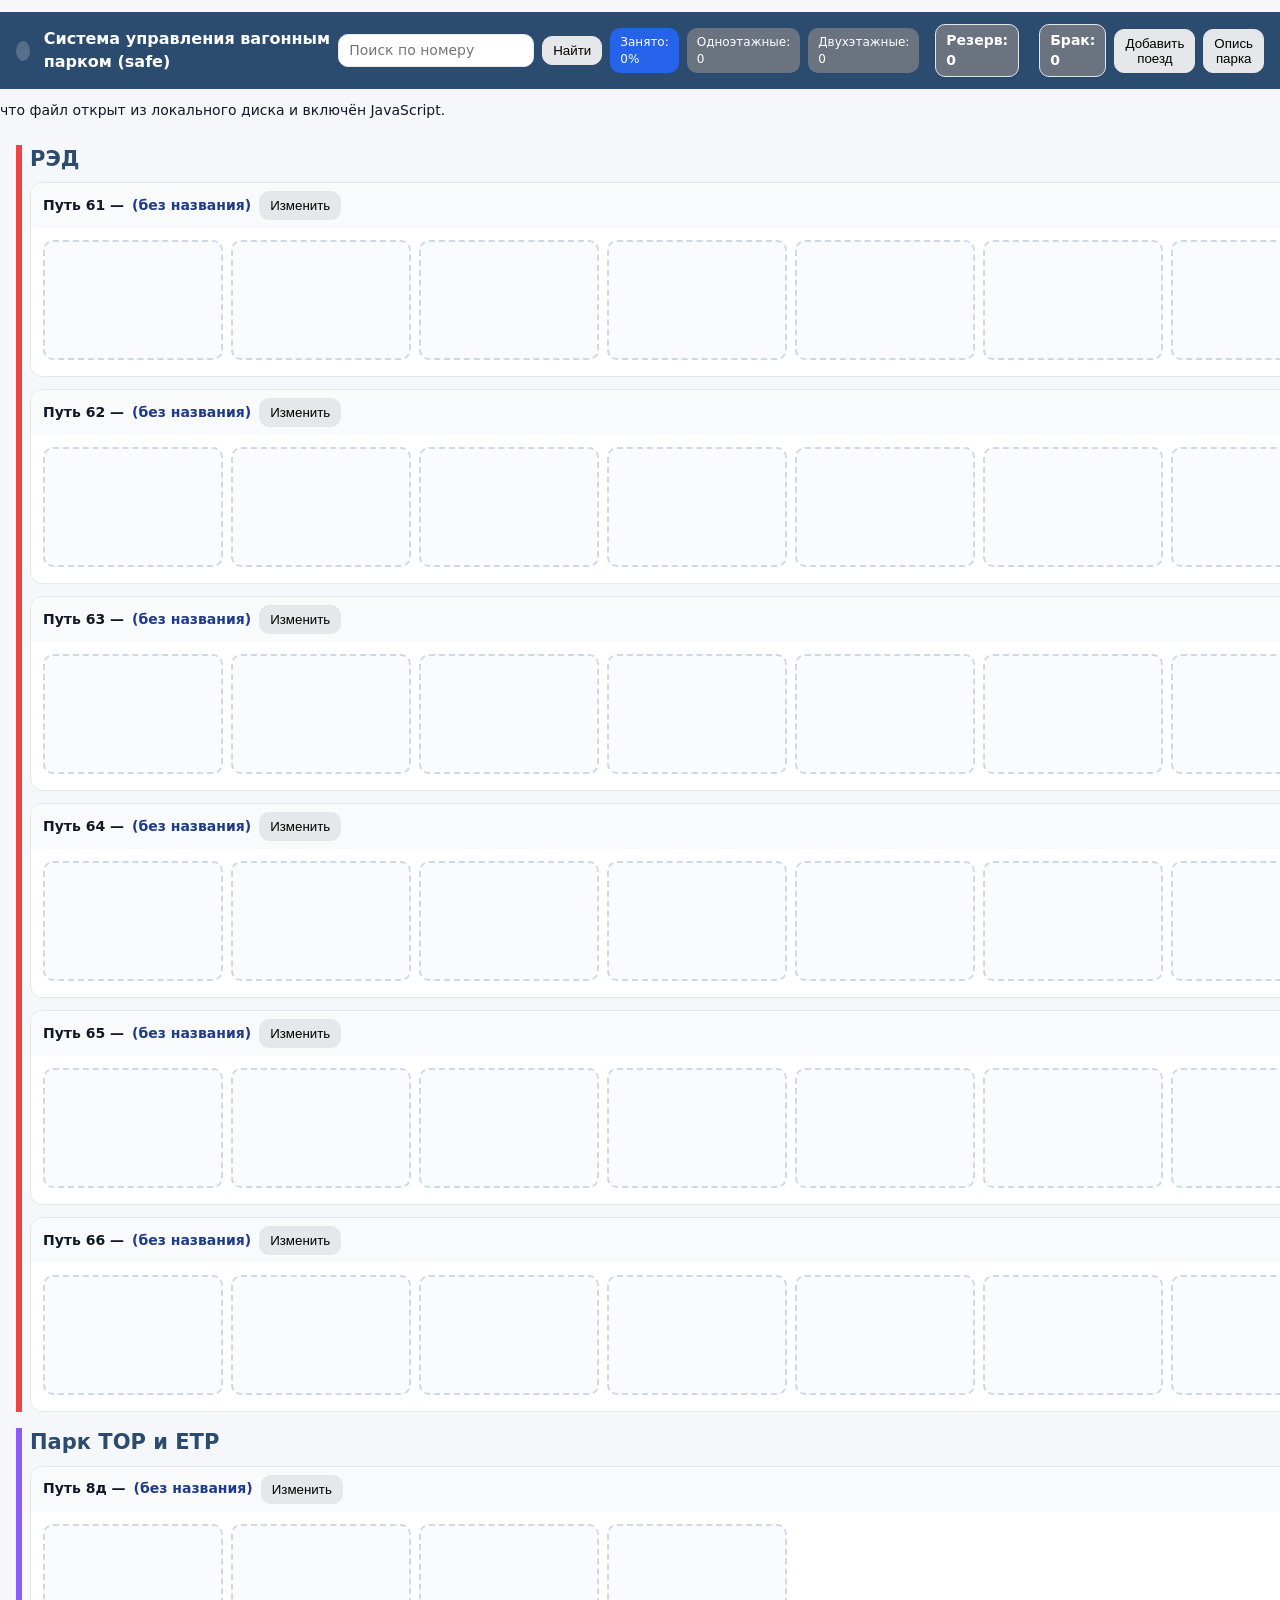
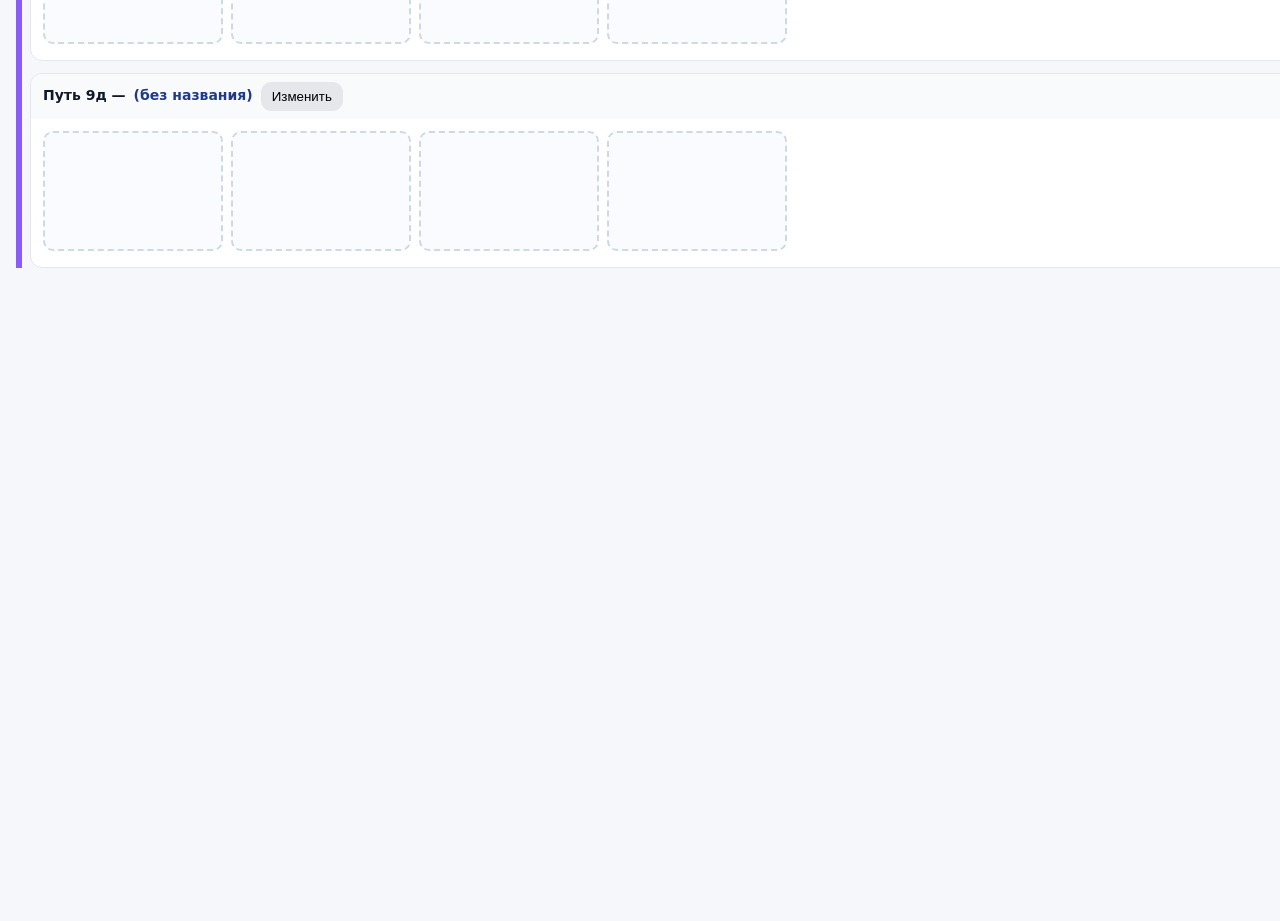
==== commit 12031d6a: "Update index.html" ====
--- a/index.html
+++ b/index.html
@@ -3,61 +3,928 @@
 <head>
   <meta charset="utf-8" />
   <meta name="viewport" content="width=device-width, initial-scale=1" />
-  <title>Система управления вагонным парком</title>
-
-  <!-- Базовые стили вашей страницы (если есть). Можно удалить строку ниже, если не используете. -->
-  <link rel="stylesheet" href="./assets/css/site.css">
-
-  <!-- Стили UI-модуля (картинка вагона, тултипы и пр.) -->
-  <link rel="stylesheet" href="./wagon.module.css" />
-
+  <title>Система управления вагонным парком (safe)</title>
+  <link rel="icon" href="data:," />
   <style>
-    /* Небольшая сетка/оформление демо — необязательно */
-    body { margin:0; background:#f8fafc; color:#0f172a; font: 16px/1.5 system-ui,-apple-system,Segoe UI,Roboto,Arial,sans-serif; }
-    .titlebar { padding:16px 24px; background:#0ea5e9; color:#fff; font-weight:700; }
-    .note { max-width:1100px; margin:8px auto 0; padding:0 24px; color:#64748b; }
-    .grid { display:grid; grid-template-columns:repeat(auto-fill,minmax(220px,1fr)); gap:16px; padding:24px; max-width:1100px; margin:0 auto; }
-    .wagon { background:#fff; border:1px solid #e5e7eb; border-radius:12px; padding:12px; min-height:120px; display:flex; align-items:center; justify-content:center; }
+    :root{ --slot-w:108px; --slot-h:86px; --img-single:30px; --img-double:41px;
+           --brand:#2b4b6f; --border:#e5e7eb; --bg:#f5f7fb; --blue:#2563eb; }
+    *{ box-sizing:border-box; }
+    body{ margin:0; background:var(--bg); font:14px/1.4 system-ui, -apple-system, Segoe UI, Roboto, Arial, sans-serif; color:#111827; }
+    .navbar{ background:var(--brand); color:#fff; }
+    .container{ max-width:1600px; margin:0 auto; padding:12px 16px; }
+    .row{ display:flex; align-items:center; gap:8px; }
+    .ml-auto{ margin-left:auto; }
+    .btn{ border-radius:10px; padding:6px 10px; border:1px solid var(--border); background:#e5e7eb; cursor:pointer; }
+    .btn.primary{ background:var(--blue); color:#fff; border-color:transparent; }
+    .badge{ background:#1f2937; color:#fff; padding:6px 10px; border-radius:10px; font-size:12px; }
+    .badge.gray{ background:#6b7280; } .badge.blue{ background:#2563eb; }
+    input, select, textarea{ border:1px solid var(--border); border-radius:10px; padding:6px 10px; font:inherit; }
+    h2{ margin:8px 0; color:var(--brand); font-weight:700; }
+    .grid{ display:grid; grid-template-columns:1fr 1fr; gap:16px; align-items:start; }
+    @media (max-width:1024px){ .grid{ grid-template-columns:1fr; } }
+    .panel{ background:#fff; border:1px solid var(--border); border-radius:12px; margin-bottom:12px; }
+    .panel .head{ padding:8px 12px; display:flex; align-items:center; justify-content:space-between; background:#f9fafb; border-top-left-radius:12px; border-top-right-radius:12px; }
+    .panel .body{ padding:12px; }
+    .track-line{ display:flex; gap:8px; overflow-x:auto; padding-bottom:4px; }
+    .slot{ width:var(--slot-w); height:var(--slot-h); flex:0 0 auto; border:2px dashed #cfd8e3; border-radius:10px; background:#f9fbff; display:flex; align-items:center; justify-content:center; }
+    .slot.filled{ border-style:solid; background:#fff; }
+    .wagon{ width:var(--slot-w); height:var(--slot-h); border:1px solid #cfd8e3; border-radius:10px; background:#fff; padding:4px; display:flex; flex-direction:column; align-items:center; justify-content:center; }
+    .wagon.reserve{ outline:2px solid rgba(34,197,94,.7); background:#ecfdf5; }
+    .wagon.defect{ outline:2px solid rgba(239,68,68,.7); background:#fef2f2; }
+    .num{ font-weight:800; font-size:14px; text-align:center; line-height:1.05; margin-bottom:2px; }
+    .img.single{ height:var(--img-single); } .img.double{ height:var(--img-double); }
+    .section{ border-left:6px solid transparent; padding-left:8px; margin-bottom:16px; }
+    .sec-red{ border-color:#ef4444; } .sec-linear{ border-color:#3b82f6; } .sec-upper{ border-color:#10b981; } .sec-tor{ border-color:#8b5cf6; }
+    .backdrop{ position:fixed; inset:0; background:rgba(0,0,0,.4); display:flex; align-items:center; justify-content:center; z-index:999; }
+    .hidden{ display:none; }
+    .modal{ background:#fff; border:1px solid var(--border); border-radius:12px; box-shadow:0 10px 30px rgba(0,0,0,.12); }
+    .content{ padding:12px; }
+    .ctx{ position:fixed; width:360px; z-index:1000; background:#fff; border:1px solid var(--border); border-radius:12px; box-shadow:0 10px 30px rgba(0,0,0,.12); }
+    .highlight{ outline:3px solid #f59e0b; box-shadow:0 0 0 4px rgba(245,158,11,.25); }
+    .errorbar{ display:none; background:#fee2e2; color:#991b1b; padding:8px 12px; }
+    .errorbar.show{ display:block; }
   </style>
+  <link rel="stylesheet" href="assets/css/parks.css">
+  <style>
+.nav-counter {
+  background:#6b7280;
+  border:1px solid #e5e7eb;
+  border-radius:10px;
+  padding:6px 10px;
+  font-weight:600;
+  box-shadow:0 1px 3px rgba(0,0,0,.05);
+  margin-left:8px;
+}
+</style>
+<style>
+/* Стили для центральной панели статистики */
+.cp-grid {
+  display: grid;
+  grid-template-columns: repeat(auto-fit, minmax(200px, 1fr));
+  gap: 12px;
+  margin-bottom: 16px;
+}
+.cp-card {
+  background: #fff;
+  border: 1px solid #e5e7eb;
+  border-radius: 10px;
+  padding: 16px;
+  text-align: center;
+  box-shadow: 0 1px 3px rgba(0,0,0,0.1);
+}
+.cp-card.cp-clickable {
+  cursor: pointer;
+  transition: all 0.2s;
+  background: #f8fafc;
+}
+.cp-card.cp-clickable:hover {
+  background: #e2e8f0;
+  transform: translateY(-2px);
+}
+.cp-card b {
+  font-size: 1.5em;
+  color: #1e40af;
+  display: block;
+  margin-top: 4px;
+}
+.cp-list {
+  background: #fff;
+  border: 1px solid #e5e7eb;
+  border-radius: 10px;
+  padding: 12px;
+  margin-top: 8px;
+  max-height: 300px;
+  overflow-y: auto;
+}
+.cp-list.hidden {
+  display: none;
+}
+.cp-list div {
+  padding: 6px 8px;
+  border-bottom: 1px solid #f1f5f9;
+}
+.cp-list div:last-child {
+  border-bottom: none;
+}
+</style>
+<link rel="stylesheet" href="./wagon.module.css">
+  <style>
+  /* === Размеры ячеек и картинок (переопределяем переменные) === */
+  :root{
+    /* размер ячейки под вагон */
+    --slot-w: 180px;      /* было 108px */
+    --slot-h: 120px;      /* было 86px  */
+
+    /* разные высоты для Модель вагонов вагонов */
+    --img-single: 80px;   /* было 30px  — одноэтажный */
+    --img-double: 96px;   /* было 41px  — двухэтажный */
+  }
+
+  /* На всякий случай зафиксируем поведение img внутри карточки */
+  .wagon img {
+    width: auto;                                 /* ширина по содержимому */
+    max-width: calc(var(--slot-w) - 12px);       /* не вылезать за ячейку */
+    object-fit: contain;                          /* вписываться без обрезки */
+    display: block;
+    margin: 0 auto;
+  }
+
+  /* Размер самой карточки (если нужно чуть больше поля) */
+  .wagon{
+    width: var(--slot-w);
+    height: var(--slot-h);
+  }
+</style>
+
 </head>
 <body>
-  <div class="titlebar">Система управления вагонным парком</div>
-  <div class="note">
-    Откройте DevTools → Network: запрос к <code>./data/wagons_2000.json</code> должен быть 200 OK.
+<div id="central-panel" style="max-width:1200px;margin:12px auto;"></div>
+
+  <div class="navbar">
+  <div class="container row">
+    <div class="row" style="font-weight:600; font-size:16px;">
+      <span style="display:inline-block;width:20px;height:20px;background:rgba(255,255,255,.2);border-radius:50%;margin-right:6px"></span>
+      Система управления вагонным парком (safe)
+    </div>
+    <div class="ml-auto row">
+      <input id="searchInput" placeholder="Поиск по номеру"/>
+      <button id="searchBtn" class="btn">Найти</button>
+      <div class="badge blue" id="badge-occupancy">Занято: 0%</div>
+      <div class="badge gray" id="badge-single">Одноэтажные: 0</div>
+      <div class="badge gray" id="badge-double">Двухэтажные: 0</div>
+      <div class="nav-counter">Резерв: <span id="count-reserve">0</span></div>
+      <div class="nav-counter" style="margin-left:12px">Брак: <span id="count-brak">0</span></div>
+      <button id="btnAddTrain" class="btn">Добавить поезд</button>
+      <button id="btnInventory" class="btn">Опись парка</button>
+    </div>
   </div>
-
-  <!--
-    Примеры элементов. В вашем реальном UI их может быть больше,
-    главное — указывать data-number с номером из базы.
-    Для инверсии используйте: data-side="invert" или data-flip="1" или data-inverted="1" или data-working-side="right".
-    Также поддерживаются классы: is-inverted, flip-h
-  -->
-  <div class="grid">
-    <div class="wagon" data-number="00113522"></div>
-    <div class="wagon" data-number="00113522" data-side="invert"></div>
-
-    <!-- Добавьте свои реальные номера -->
-    <div class="wagon" data-number="00113523"></div>
-    <div class="wagon" data-number="00113524" data-flip="1"></div>
+</div>
+  <div id="central-panel" style="max-width:1200px; margin:12px auto; padding:0 16px;"></div> что файл открыт из локального диска и включён JavaScript.</div>
+
+  <div class="container" style="padding:16px;">
+    <div class="grid">
+      <div class="left">
+<div class='section sec-red'><h2>РЭД</h2><div id='wrap-red'>
+    <div class="panel">
+      <div class="head">
+        <div style="font-weight:700;display:flex;align-items:center;gap:8px;">Путь 61 — <span data-trainname="61" style="color:#1e3a8a">(без названия)</span><button class="btn" data-editname="61">Изменить</button></div>
+        <div class="muted">Свободно: 20 / 20</div>
+        <button class="btn" data-clear="61">Очистить путь</button>
+      </div>
+      <div class="body">
+        <div class="track-line" data-block="РЭД" data-track="61"><div class="slot" data-track="61" data-index="0" data-block="РЭД"></div><div class="slot" data-track="61" data-index="1" data-block="РЭД"></div><div class="slot" data-track="61" data-index="2" data-block="РЭД"></div><div class="slot" data-track="61" data-index="3" data-block="РЭД"></div><div class="slot" data-track="61" data-index="4" data-block="РЭД"></div><div class="slot" data-track="61" data-index="5" data-block="РЭД"></div><div class="slot" data-track="61" data-index="6" data-block="РЭД"></div><div class="slot" data-track="61" data-index="7" data-block="РЭД"></div><div class="slot" data-track="61" data-index="8" data-block="РЭД"></div><div class="slot" data-track="61" data-index="9" data-block="РЭД"></div><div class="slot" data-track="61" data-index="10" data-block="РЭД"></div><div class="slot" data-track="61" data-index="11" data-block="РЭД"></div><div class="slot" data-track="61" data-index="12" data-block="РЭД"></div><div class="slot" data-track="61" data-index="13" data-block="РЭД"></div><div class="slot" data-track="61" data-index="14" data-block="РЭД"></div><div class="slot" data-track="61" data-index="15" data-block="РЭД"></div><div class="slot" data-track="61" data-index="16" data-block="РЭД"></div><div class="slot" data-track="61" data-index="17" data-block="РЭД"></div><div class="slot" data-track="61" data-index="18" data-block="РЭД"></div><div class="slot" data-track="61" data-index="19" data-block="РЭД"></div></div>
+      </div>
+    </div>
+
+    <div class="panel">
+      <div class="head">
+        <div style="font-weight:700;display:flex;align-items:center;gap:8px;">Путь 62 — <span data-trainname="62" style="color:#1e3a8a">(без названия)</span><button class="btn" data-editname="62">Изменить</button></div>
+        <div class="muted">Свободно: 20 / 20</div>
+        <button class="btn" data-clear="62">Очистить путь</button>
+      </div>
+      <div class="body">
+        <div class="track-line" data-block="РЭД" data-track="62"><div class="slot" data-track="62" data-index="0" data-block="РЭД"></div><div class="slot" data-track="62" data-index="1" data-block="РЭД"></div><div class="slot" data-track="62" data-index="2" data-block="РЭД"></div><div class="slot" data-track="62" data-index="3" data-block="РЭД"></div><div class="slot" data-track="62" data-index="4" data-block="РЭД"></div><div class="slot" data-track="62" data-index="5" data-block="РЭД"></div><div class="slot" data-track="62" data-index="6" data-block="РЭД"></div><div class="slot" data-track="62" data-index="7" data-block="РЭД"></div><div class="slot" data-track="62" data-index="8" data-block="РЭД"></div><div class="slot" data-track="62" data-index="9" data-block="РЭД"></div><div class="slot" data-track="62" data-index="10" data-block="РЭД"></div><div class="slot" data-track="62" data-index="11" data-block="РЭД"></div><div class="slot" data-track="62" data-index="12" data-block="РЭД"></div><div class="slot" data-track="62" data-index="13" data-block="РЭД"></div><div class="slot" data-track="62" data-index="14" data-block="РЭД"></div><div class="slot" data-track="62" data-index="15" data-block="РЭД"></div><div class="slot" data-track="62" data-index="16" data-block="РЭД"></div><div class="slot" data-track="62" data-index="17" data-block="РЭД"></div><div class="slot" data-track="62" data-index="18" data-block="РЭД"></div><div class="slot" data-track="62" data-index="19" data-block="РЭД"></div></div>
+      </div>
+    </div>
+
+    <div class="panel">
+      <div class="head">
+        <div style="font-weight:700;display:flex;align-items:center;gap:8px;">Путь 63 — <span data-trainname="63" style="color:#1e3a8a">(без названия)</span><button class="btn" data-editname="63">Изменить</button></div>
+        <div class="muted">Свободно: 20 / 20</div>
+        <button class="btn" data-clear="63">Очистить путь</button>
+      </div>
+      <div class="body">
+        <div class="track-line" data-block="РЭД" data-track="63"><div class="slot" data-track="63" data-index="0" data-block="РЭД"></div><div class="slot" data-track="63" data-index="1" data-block="РЭД"></div><div class="slot" data-track="63" data-index="2" data-block="РЭД"></div><div class="slot" data-track="63" data-index="3" data-block="РЭД"></div><div class="slot" data-track="63" data-index="4" data-block="РЭД"></div><div class="slot" data-track="63" data-index="5" data-block="РЭД"></div><div class="slot" data-track="63" data-index="6" data-block="РЭД"></div><div class="slot" data-track="63" data-index="7" data-block="РЭД"></div><div class="slot" data-track="63" data-index="8" data-block="РЭД"></div><div class="slot" data-track="63" data-index="9" data-block="РЭД"></div><div class="slot" data-track="63" data-index="10" data-block="РЭД"></div><div class="slot" data-track="63" data-index="11" data-block="РЭД"></div><div class="slot" data-track="63" data-index="12" data-block="РЭД"></div><div class="slot" data-track="63" data-index="13" data-block="РЭД"></div><div class="slot" data-track="63" data-index="14" data-block="РЭД"></div><div class="slot" data-track="63" data-index="15" data-block="РЭД"></div><div class="slot" data-track="63" data-index="16" data-block="РЭД"></div><div class="slot" data-track="63" data-index="17" data-block="РЭД"></div><div class="slot" data-track="63" data-index="18" data-block="РЭД"></div><div class="slot" data-track="63" data-index="19" data-block="РЭД"></div></div>
+      </div>
+    </div>
+
+    <div class="panel">
+      <div class="head">
+        <div style="font-weight:700;display:flex;align-items:center;gap:8px;">Путь 64 — <span data-trainname="64" style="color:#1e3a8a">(без названия)</span><button class="btn" data-editname="64">Изменить</button></div>
+        <div class="muted">Свободно: 20 / 20</div>
+        <button class="btn" data-clear="64">Очистить путь</button>
+      </div>
+      <div class="body">
+        <div class="track-line" data-block="РЭД" data-track="64"><div class="slot" data-track="64" data-index="0" data-block="РЭД"></div><div class="slot" data-track="64" data-index="1" data-block="РЭД"></div><div class="slot" data-track="64" data-index="2" data-block="РЭД"></div><div class="slot" data-track="64" data-index="3" data-block="РЭД"></div><div class="slot" data-track="64" data-index="4" data-block="РЭД"></div><div class="slot" data-track="64" data-index="5" data-block="РЭД"></div><div class="slot" data-track="64" data-index="6" data-block="РЭД"></div><div class="slot" data-track="64" data-index="7" data-block="РЭД"></div><div class="slot" data-track="64" data-index="8" data-block="РЭД"></div><div class="slot" data-track="64" data-index="9" data-block="РЭД"></div><div class="slot" data-track="64" data-index="10" data-block="РЭД"></div><div class="slot" data-track="64" data-index="11" data-block="РЭД"></div><div class="slot" data-track="64" data-index="12" data-block="РЭД"></div><div class="slot" data-track="64" data-index="13" data-block="РЭД"></div><div class="slot" data-track="64" data-index="14" data-block="РЭД"></div><div class="slot" data-track="64" data-index="15" data-block="РЭД"></div><div class="slot" data-track="64" data-index="16" data-block="РЭД"></div><div class="slot" data-track="64" data-index="17" data-block="РЭД"></div><div class="slot" data-track="64" data-index="18" data-block="РЭД"></div><div class="slot" data-track="64" data-index="19" data-block="РЭД"></div></div>
+      </div>
+    </div>
+
+    <div class="panel">
+      <div class="head">
+        <div style="font-weight:700;display:flex;align-items:center;gap:8px;">Путь 65 — <span data-trainname="65" style="color:#1e3a8a">(без названия)</span><button class="btn" data-editname="65">Изменить</button></div>
+        <div class="muted">Свободно: 20 / 20</div>
+        <button class="btn" data-clear="65">Очистить путь</button>
+      </div>
+      <div class="body">
+        <div class="track-line" data-block="РЭД" data-track="65"><div class="slot" data-track="65" data-index="0" data-block="РЭД"></div><div class="slot" data-track="65" data-index="1" data-block="РЭД"></div><div class="slot" data-track="65" data-index="2" data-block="РЭД"></div><div class="slot" data-track="65" data-index="3" data-block="РЭД"></div><div class="slot" data-track="65" data-index="4" data-block="РЭД"></div><div class="slot" data-track="65" data-index="5" data-block="РЭД"></div><div class="slot" data-track="65" data-index="6" data-block="РЭД"></div><div class="slot" data-track="65" data-index="7" data-block="РЭД"></div><div class="slot" data-track="65" data-index="8" data-block="РЭД"></div><div class="slot" data-track="65" data-index="9" data-block="РЭД"></div><div class="slot" data-track="65" data-index="10" data-block="РЭД"></div><div class="slot" data-track="65" data-index="11" data-block="РЭД"></div><div class="slot" data-track="65" data-index="12" data-block="РЭД"></div><div class="slot" data-track="65" data-index="13" data-block="РЭД"></div><div class="slot" data-track="65" data-index="14" data-block="РЭД"></div><div class="slot" data-track="65" data-index="15" data-block="РЭД"></div><div class="slot" data-track="65" data-index="16" data-block="РЭД"></div><div class="slot" data-track="65" data-index="17" data-block="РЭД"></div><div class="slot" data-track="65" data-index="18" data-block="РЭД"></div><div class="slot" data-track="65" data-index="19" data-block="РЭД"></div></div>
+      </div>
+    </div>
+
+    <div class="panel">
+      <div class="head">
+        <div style="font-weight:700;display:flex;align-items:center;gap:8px;">Путь 66 — <span data-trainname="66" style="color:#1e3a8a">(без названия)</span><button class="btn" data-editname="66">Изменить</button></div>
+        <div class="muted">Свободно: 20 / 20</div>
+        <button class="btn" data-clear="66">Очистить путь</button>
+      </div>
+      <div class="body">
+        <div class="track-line" data-block="РЭД" data-track="66"><div class="slot" data-track="66" data-index="0" data-block="РЭД"></div><div class="slot" data-track="66" data-index="1" data-block="РЭД"></div><div class="slot" data-track="66" data-index="2" data-block="РЭД"></div><div class="slot" data-track="66" data-index="3" data-block="РЭД"></div><div class="slot" data-track="66" data-index="4" data-block="РЭД"></div><div class="slot" data-track="66" data-index="5" data-block="РЭД"></div><div class="slot" data-track="66" data-index="6" data-block="РЭД"></div><div class="slot" data-track="66" data-index="7" data-block="РЭД"></div><div class="slot" data-track="66" data-index="8" data-block="РЭД"></div><div class="slot" data-track="66" data-index="9" data-block="РЭД"></div><div class="slot" data-track="66" data-index="10" data-block="РЭД"></div><div class="slot" data-track="66" data-index="11" data-block="РЭД"></div><div class="slot" data-track="66" data-index="12" data-block="РЭД"></div><div class="slot" data-track="66" data-index="13" data-block="РЭД"></div><div class="slot" data-track="66" data-index="14" data-block="РЭД"></div><div class="slot" data-track="66" data-index="15" data-block="РЭД"></div><div class="slot" data-track="66" data-index="16" data-block="РЭД"></div><div class="slot" data-track="66" data-index="17" data-block="РЭД"></div><div class="slot" data-track="66" data-index="18" data-block="РЭД"></div><div class="slot" data-track="66" data-index="19" data-block="РЭД"></div></div>
+      </div>
+    </div>
+</div></div><div class='section sec-tor'><h2>Парк ТОР и ЕТР</h2><div id='wrap-tor'>
+    <div class="panel">
+      <div class="head">
+        <div style="font-weight:700;display:flex;align-items:center;gap:8px;">Путь 8д — <span data-trainname="8д" style="color:#1e3a8a">(без названия)</span><button class="btn" data-editname="8д">Изменить</button></div>
+        <div class="muted">Свободно: 4 / 4</div>
+        <button class="btn" data-clear="8д">Очистить путь</button>
+      </div>
+      <div class="body">
+        <div class="track-line" data-block="Парк ТОР и ЕТР" data-track="8д"><div class="slot" data-track="8д" data-index="0" data-block="Парк ТОР и ЕТР"></div><div class="slot" data-track="8д" data-index="1" data-block="Парк ТОР и ЕТР"></div><div class="slot" data-track="8д" data-index="2" data-block="Парк ТОР и ЕТР"></div><div class="slot" data-track="8д" data-index="3" data-block="Парк ТОР и ЕТР"></div></div>
+      </div>
+    </div>
+
+    <div class="panel">
+      <div class="head">
+        <div style="font-weight:700;display:flex;align-items:center;gap:8px;">Путь 9д — <span data-trainname="9д" style="color:#1e3a8a">(без названия)</span><button class="btn" data-editname="9д">Изменить</button></div>
+        <div class="muted">Свободно: 4 / 4</div>
+        <button class="btn" data-clear="9д">Очистить путь</button>
+      </div>
+      <div class="body">
+        <div class="track-line" data-block="Парк ТОР и ЕТР" data-track="9д"><div class="slot" data-track="9д" data-index="0" data-block="Парк ТОР и ЕТР"></div><div class="slot" data-track="9д" data-index="1" data-block="Парк ТОР и ЕТР"></div><div class="slot" data-track="9д" data-index="2" data-block="Парк ТОР и ЕТР"></div><div class="slot" data-track="9д" data-index="3" data-block="Парк ТОР и ЕТР"></div></div>
+      </div>
+    </div>
+</div></div>
+      </div>
+      <div class="right">
+<div class='section sec-linear'><h2>Линейный парк</h2><div id='wrap-linear'>
+    <div class="panel">
+      <div class="head">
+        <div style="font-weight:700;display:flex;align-items:center;gap:8px;">Путь 40 — <span data-trainname="40" style="color:#1e3a8a">(без названия)</span><button class="btn" data-editname="40">Изменить</button></div>
+        <div class="muted">Свободно: 20 / 20</div>
+        <button class="btn" data-clear="40">Очистить путь</button>
+      </div>
+      <div class="body">
+        <div class="track-line" data-block="Линейный парк" data-track="40"><div class="slot" data-track="40" data-index="0" data-block="Линейный парк"></div><div class="slot" data-track="40" data-index="1" data-block="Линейный парк"></div><div class="slot" data-track="40" data-index="2" data-block="Линейный парк"></div><div class="slot" data-track="40" data-index="3" data-block="Линейный парк"></div><div class="slot" data-track="40" data-index="4" data-block="Линейный парк"></div><div class="slot" data-track="40" data-index="5" data-block="Линейный парк"></div><div class="slot" data-track="40" data-index="6" data-block="Линейный парк"></div><div class="slot" data-track="40" data-index="7" data-block="Линейный парк"></div><div class="slot" data-track="40" data-index="8" data-block="Линейный парк"></div><div class="slot" data-track="40" data-index="9" data-block="Линейный парк"></div><div class="slot" data-track="40" data-index="10" data-block="Линейный парк"></div><div class="slot" data-track="40" data-index="11" data-block="Линейный парк"></div><div class="slot" data-track="40" data-index="12" data-block="Линейный парк"></div><div class="slot" data-track="40" data-index="13" data-block="Линейный парк"></div><div class="slot" data-track="40" data-index="14" data-block="Линейный парк"></div><div class="slot" data-track="40" data-index="15" data-block="Линейный парк"></div><div class="slot" data-track="40" data-index="16" data-block="Линейный парк"></div><div class="slot" data-track="40" data-index="17" data-block="Линейный парк"></div><div class="slot" data-track="40" data-index="18" data-block="Линейный парк"></div><div class="slot" data-track="40" data-index="19" data-block="Линейный парк"></div></div>
+      </div>
+    </div>
+
+    <div class="panel">
+      <div class="head">
+        <div style="font-weight:700;display:flex;align-items:center;gap:8px;">Путь 41 — <span data-trainname="41" style="color:#1e3a8a">(без названия)</span><button class="btn" data-editname="41">Изменить</button></div>
+        <div class="muted">Свободно: 13 / 13</div>
+        <button class="btn" data-clear="41">Очистить путь</button>
+      </div>
+      <div class="body">
+        <div class="track-line" data-block="Линейный парк" data-track="41"><div class="slot" data-track="41" data-index="0" data-block="Линейный парк"></div><div class="slot" data-track="41" data-index="1" data-block="Линейный парк"></div><div class="slot" data-track="41" data-index="2" data-block="Линейный парк"></div><div class="slot" data-track="41" data-index="3" data-block="Линейный парк"></div><div class="slot" data-track="41" data-index="4" data-block="Линейный парк"></div><div class="slot" data-track="41" data-index="5" data-block="Линейный парк"></div><div class="slot" data-track="41" data-index="6" data-block="Линейный парк"></div><div class="slot" data-track="41" data-index="7" data-block="Линейный парк"></div><div class="slot" data-track="41" data-index="8" data-block="Линейный парк"></div><div class="slot" data-track="41" data-index="9" data-block="Линейный парк"></div><div class="slot" data-track="41" data-index="10" data-block="Линейный парк"></div><div class="slot" data-track="41" data-index="11" data-block="Линейный парк"></div><div class="slot" data-track="41" data-index="12" data-block="Линейный парк"></div></div>
+      </div>
+    </div>
+
+    <div class="panel">
+      <div class="head">
+        <div style="font-weight:700;display:flex;align-items:center;gap:8px;">Путь 42 — <span data-trainname="42" style="color:#1e3a8a">(без названия)</span><button class="btn" data-editname="42">Изменить</button></div>
+        <div class="muted">Свободно: 14 / 14</div>
+        <button class="btn" data-clear="42">Очистить путь</button>
+      </div>
+      <div class="body">
+        <div class="track-line" data-block="Линейный парк" data-track="42"><div class="slot" data-track="42" data-index="0" data-block="Линейный парк"></div><div class="slot" data-track="42" data-index="1" data-block="Линейный парк"></div><div class="slot" data-track="42" data-index="2" data-block="Линейный парк"></div><div class="slot" data-track="42" data-index="3" data-block="Линейный парк"></div><div class="slot" data-track="42" data-index="4" data-block="Линейный парк"></div><div class="slot" data-track="42" data-index="5" data-block="Линейный парк"></div><div class="slot" data-track="42" data-index="6" data-block="Линейный парк"></div><div class="slot" data-track="42" data-index="7" data-block="Линейный парк"></div><div class="slot" data-track="42" data-index="8" data-block="Линейный парк"></div><div class="slot" data-track="42" data-index="9" data-block="Линейный парк"></div><div class="slot" data-track="42" data-index="10" data-block="Линейный парк"></div><div class="slot" data-track="42" data-index="11" data-block="Линейный парк"></div><div class="slot" data-track="42" data-index="12" data-block="Линейный парк"></div><div class="slot" data-track="42" data-index="13" data-block="Линейный парк"></div></div>
+      </div>
+    </div>
+
+    <div class="panel">
+      <div class="head">
+        <div style="font-weight:700;display:flex;align-items:center;gap:8px;">Путь 43 — <span data-trainname="43" style="color:#1e3a8a">(без названия)</span><button class="btn" data-editname="43">Изменить</button></div>
+        <div class="muted">Свободно: 20 / 20</div>
+        <button class="btn" data-clear="43">Очистить путь</button>
+      </div>
+      <div class="body">
+        <div class="track-line" data-block="Линейный парк" data-track="43"><div class="slot" data-track="43" data-index="0" data-block="Линейный парк"></div><div class="slot" data-track="43" data-index="1" data-block="Линейный парк"></div><div class="slot" data-track="43" data-index="2" data-block="Линейный парк"></div><div class="slot" data-track="43" data-index="3" data-block="Линейный парк"></div><div class="slot" data-track="43" data-index="4" data-block="Линейный парк"></div><div class="slot" data-track="43" data-index="5" data-block="Линейный парк"></div><div class="slot" data-track="43" data-index="6" data-block="Линейный парк"></div><div class="slot" data-track="43" data-index="7" data-block="Линейный парк"></div><div class="slot" data-track="43" data-index="8" data-block="Линейный парк"></div><div class="slot" data-track="43" data-index="9" data-block="Линейный парк"></div><div class="slot" data-track="43" data-index="10" data-block="Линейный парк"></div><div class="slot" data-track="43" data-index="11" data-block="Линейный парк"></div><div class="slot" data-track="43" data-index="12" data-block="Линейный парк"></div><div class="slot" data-track="43" data-index="13" data-block="Линейный парк"></div><div class="slot" data-track="43" data-index="14" data-block="Линейный парк"></div><div class="slot" data-track="43" data-index="15" data-block="Линейный парк"></div><div class="slot" data-track="43" data-index="16" data-block="Линейный парк"></div><div class="slot" data-track="43" data-index="17" data-block="Линейный парк"></div><div class="slot" data-track="43" data-index="18" data-block="Линейный парк"></div><div class="slot" data-track="43" data-index="19" data-block="Линейный парк"></div></div>
+      </div>
+    </div>
+
+    <div class="panel">
+      <div class="head">
+        <div style="font-weight:700;display:flex;align-items:center;gap:8px;">Путь 44 — <span data-trainname="44" style="color:#1e3a8a">(без названия)</span><button class="btn" data-editname="44">Изменить</button></div>
+        <div class="muted">Свободно: 18 / 18</div>
+        <button class="btn" data-clear="44">Очистить путь</button>
+      </div>
+      <div class="body">
+        <div class="track-line" data-block="Линейный парк" data-track="44"><div class="slot" data-track="44" data-index="0" data-block="Линейный парк"></div><div class="slot" data-track="44" data-index="1" data-block="Линейный парк"></div><div class="slot" data-track="44" data-index="2" data-block="Линейный парк"></div><div class="slot" data-track="44" data-index="3" data-block="Линейный парк"></div><div class="slot" data-track="44" data-index="4" data-block="Линейный парк"></div><div class="slot" data-track="44" data-index="5" data-block="Линейный парк"></div><div class="slot" data-track="44" data-index="6" data-block="Линейный парк"></div><div class="slot" data-track="44" data-index="7" data-block="Линейный парк"></div><div class="slot" data-track="44" data-index="8" data-block="Линейный парк"></div><div class="slot" data-track="44" data-index="9" data-block="Линейный парк"></div><div class="slot" data-track="44" data-index="10" data-block="Линейный парк"></div><div class="slot" data-track="44" data-index="11" data-block="Линейный парк"></div><div class="slot" data-track="44" data-index="12" data-block="Линейный парк"></div><div class="slot" data-track="44" data-index="13" data-block="Линейный парк"></div><div class="slot" data-track="44" data-index="14" data-block="Линейный парк"></div><div class="slot" data-track="44" data-index="15" data-block="Линейный парк"></div><div class="slot" data-track="44" data-index="16" data-block="Линейный парк"></div><div class="slot" data-track="44" data-index="17" data-block="Линейный парк"></div></div>
+      </div>
+    </div>
+
+    <div class="panel">
+      <div class="head">
+        <div style="font-weight:700;display:flex;align-items:center;gap:8px;">Путь 45 — <span data-trainname="45" style="color:#1e3a8a">(без названия)</span><button class="btn" data-editname="45">Изменить</button></div>
+        <div class="muted">Свободно: 16 / 16</div>
+        <button class="btn" data-clear="45">Очистить путь</button>
+      </div>
+      <div class="body">
+        <div class="track-line" data-block="Линейный парк" data-track="45"><div class="slot" data-track="45" data-index="0" data-block="Линейный парк"></div><div class="slot" data-track="45" data-index="1" data-block="Линейный парк"></div><div class="slot" data-track="45" data-index="2" data-block="Линейный парк"></div><div class="slot" data-track="45" data-index="3" data-block="Линейный парк"></div><div class="slot" data-track="45" data-index="4" data-block="Линейный парк"></div><div class="slot" data-track="45" data-index="5" data-block="Линейный парк"></div><div class="slot" data-track="45" data-index="6" data-block="Линейный парк"></div><div class="slot" data-track="45" data-index="7" data-block="Линейный парк"></div><div class="slot" data-track="45" data-index="8" data-block="Линейный парк"></div><div class="slot" data-track="45" data-index="9" data-block="Линейный парк"></div><div class="slot" data-track="45" data-index="10" data-block="Линейный парк"></div><div class="slot" data-track="45" data-index="11" data-block="Линейный парк"></div><div class="slot" data-track="45" data-index="12" data-block="Линейный парк"></div><div class="slot" data-track="45" data-index="13" data-block="Линейный парк"></div><div class="slot" data-track="45" data-index="14" data-block="Линейный парк"></div><div class="slot" data-track="45" data-index="15" data-block="Линейный парк"></div></div>
+      </div>
+    </div>
+
+    <div class="panel">
+      <div class="head">
+        <div style="font-weight:700;display:flex;align-items:center;gap:8px;">Путь 47 — <span data-trainname="47" style="color:#1e3a8a">(без названия)</span><button class="btn" data-editname="47">Изменить</button></div>
+        <div class="muted">Свободно: 14 / 14</div>
+        <button class="btn" data-clear="47">Очистить путь</button>
+      </div>
+      <div class="body">
+        <div class="track-line" data-block="Линейный парк" data-track="47"><div class="slot" data-track="47" data-index="0" data-block="Линейный парк"></div><div class="slot" data-track="47" data-index="1" data-block="Линейный парк"></div><div class="slot" data-track="47" data-index="2" data-block="Линейный парк"></div><div class="slot" data-track="47" data-index="3" data-block="Линейный парк"></div><div class="slot" data-track="47" data-index="4" data-block="Линейный парк"></div><div class="slot" data-track="47" data-index="5" data-block="Линейный парк"></div><div class="slot" data-track="47" data-index="6" data-block="Линейный парк"></div><div class="slot" data-track="47" data-index="7" data-block="Линейный парк"></div><div class="slot" data-track="47" data-index="8" data-block="Линейный парк"></div><div class="slot" data-track="47" data-index="9" data-block="Линейный парк"></div><div class="slot" data-track="47" data-index="10" data-block="Линейный парк"></div><div class="slot" data-track="47" data-index="11" data-block="Линейный парк"></div><div class="slot" data-track="47" data-index="12" data-block="Линейный парк"></div><div class="slot" data-track="47" data-index="13" data-block="Линейный парк"></div></div>
+      </div>
+    </div>
+</div></div><div class='section sec-upper'><h2>Верхний парк</h2><div id='wrap-upper'>
+    <div class="panel">
+      <div class="head">
+        <div style="font-weight:700;display:flex;align-items:center;gap:8px;">Путь 23 — <span data-trainname="23" style="color:#1e3a8a">(без названия)</span><button class="btn" data-editname="23">Изменить</button></div>
+        <div class="muted">Свободно: 20 / 20</div>
+        <button class="btn" data-clear="23">Очистить путь</button>
+      </div>
+      <div class="body">
+        <div class="track-line" data-block="Верхний парк" data-track="23"><div class="slot" data-track="23" data-index="0" data-block="Верхний парк"></div><div class="slot" data-track="23" data-index="1" data-block="Верхний парк"></div><div class="slot" data-track="23" data-index="2" data-block="Верхний парк"></div><div class="slot" data-track="23" data-index="3" data-block="Верхний парк"></div><div class="slot" data-track="23" data-index="4" data-block="Верхний парк"></div><div class="slot" data-track="23" data-index="5" data-block="Верхний парк"></div><div class="slot" data-track="23" data-index="6" data-block="Верхний парк"></div><div class="slot" data-track="23" data-index="7" data-block="Верхний парк"></div><div class="slot" data-track="23" data-index="8" data-block="Верхний парк"></div><div class="slot" data-track="23" data-index="9" data-block="Верхний парк"></div><div class="slot" data-track="23" data-index="10" data-block="Верхний парк"></div><div class="slot" data-track="23" data-index="11" data-block="Верхний парк"></div><div class="slot" data-track="23" data-index="12" data-block="Верхний парк"></div><div class="slot" data-track="23" data-index="13" data-block="Верхний парк"></div><div class="slot" data-track="23" data-index="14" data-block="Верхний парк"></div><div class="slot" data-track="23" data-index="15" data-block="Верхний парк"></div><div class="slot" data-track="23" data-index="16" data-block="Верхний парк"></div><div class="slot" data-track="23" data-index="17" data-block="Верхний парк"></div><div class="slot" data-track="23" data-index="18" data-block="Верхний парк"></div><div class="slot" data-track="23" data-index="19" data-block="Верхний парк"></div></div>
+      </div>
+    </div>
+
+    <div class="panel">
+      <div class="head">
+        <div style="font-weight:700;display:flex;align-items:center;gap:8px;">Путь 24 — <span data-trainname="24" style="color:#1e3a8a">(без названия)</span><button class="btn" data-editname="24">Изменить</button></div>
+        <div class="muted">Свободно: 16 / 16</div>
+        <button class="btn" data-clear="24">Очистить путь</button>
+      </div>
+      <div class="body">
+        <div class="track-line" data-block="Верхний парк" data-track="24"><div class="slot" data-track="24" data-index="0" data-block="Верхний парк"></div><div class="slot" data-track="24" data-index="1" data-block="Верхний парк"></div><div class="slot" data-track="24" data-index="2" data-block="Верхний парк"></div><div class="slot" data-track="24" data-index="3" data-block="Верхний парк"></div><div class="slot" data-track="24" data-index="4" data-block="Верхний парк"></div><div class="slot" data-track="24" data-index="5" data-block="Верхний парк"></div><div class="slot" data-track="24" data-index="6" data-block="Верхний парк"></div><div class="slot" data-track="24" data-index="7" data-block="Верхний парк"></div><div class="slot" data-track="24" data-index="8" data-block="Верхний парк"></div><div class="slot" data-track="24" data-index="9" data-block="Верхний парк"></div><div class="slot" data-track="24" data-index="10" data-block="Верхний парк"></div><div class="slot" data-track="24" data-index="11" data-block="Верхний парк"></div><div class="slot" data-track="24" data-index="12" data-block="Верхний парк"></div><div class="slot" data-track="24" data-index="13" data-block="Верхний парк"></div><div class="slot" data-track="24" data-index="14" data-block="Верхний парк"></div><div class="slot" data-track="24" data-index="15" data-block="Верхний парк"></div></div>
+      </div>
+    </div>
+
+    <div class="panel">
+      <div class="head">
+        <div style="font-weight:700;display:flex;align-items:center;gap:8px;">Путь 25 — <span data-trainname="25" style="color:#1e3a8a">(без названия)</span><button class="btn" data-editname="25">Изменить</button></div>
+        <div class="muted">Свободно: 16 / 16</div>
+        <button class="btn" data-clear="25">Очистить путь</button>
+      </div>
+      <div class="body">
+        <div class="track-line" data-block="Верхний парк" data-track="25"><div class="slot" data-track="25" data-index="0" data-block="Верхний парк"></div><div class="slot" data-track="25" data-index="1" data-block="Верхний парк"></div><div class="slot" data-track="25" data-index="2" data-block="Верхний парк"></div><div class="slot" data-track="25" data-index="3" data-block="Верхний парк"></div><div class="slot" data-track="25" data-index="4" data-block="Верхний парк"></div><div class="slot" data-track="25" data-index="5" data-block="Верхний парк"></div><div class="slot" data-track="25" data-index="6" data-block="Верхний парк"></div><div class="slot" data-track="25" data-index="7" data-block="Верхний парк"></div><div class="slot" data-track="25" data-index="8" data-block="Верхний парк"></div><div class="slot" data-track="25" data-index="9" data-block="Верхний парк"></div><div class="slot" data-track="25" data-index="10" data-block="Верхний парк"></div><div class="slot" data-track="25" data-index="11" data-block="Верхний парк"></div><div class="slot" data-track="25" data-index="12" data-block="Верхний парк"></div><div class="slot" data-track="25" data-index="13" data-block="Верхний парк"></div><div class="slot" data-track="25" data-index="14" data-block="Верхний парк"></div><div class="slot" data-track="25" data-index="15" data-block="Верхний парк"></div></div>
+      </div>
+    </div>
+
+    <div class="panel">
+      <div class="head">
+        <div style="font-weight:700;display:flex;align-items:center;gap:8px;">Путь 26 — <span data-trainname="26" style="color:#1e3a8a">(без названия)</span><button class="btn" data-editname="26">Изменить</button></div>
+        <div class="muted">Свободно: 14 / 14</div>
+        <button class="btn" data-clear="26">Очистить путь</button>
+      </div>
+      <div class="body">
+        <div class="track-line" data-block="Верхний парк" data-track="26"><div class="slot" data-track="26" data-index="0" data-block="Верхний парк"></div><div class="slot" data-track="26" data-index="1" data-block="Верхний парк"></div><div class="slot" data-track="26" data-index="2" data-block="Верхний парк"></div><div class="slot" data-track="26" data-index="3" data-block="Верхний парк"></div><div class="slot" data-track="26" data-index="4" data-block="Верхний парк"></div><div class="slot" data-track="26" data-index="5" data-block="Верхний парк"></div><div class="slot" data-track="26" data-index="6" data-block="Верхний парк"></div><div class="slot" data-track="26" data-index="7" data-block="Верхний парк"></div><div class="slot" data-track="26" data-index="8" data-block="Верхний парк"></div><div class="slot" data-track="26" data-index="9" data-block="Верхний парк"></div><div class="slot" data-track="26" data-index="10" data-block="Верхний парк"></div><div class="slot" data-track="26" data-index="11" data-block="Верхний парк"></div><div class="slot" data-track="26" data-index="12" data-block="Верхний парк"></div><div class="slot" data-track="26" data-index="13" data-block="Верхний парк"></div></div>
+      </div>
+    </div>
+</div></div>
+      </div>
+    </div>
   </div>
 
-  <noscript>Для работы этой страницы требуется JavaScript.</noscript>
-
-  <!-- Подключение вашего модуля (важно: относительный путь ./) -->
-  <script src="./wagon.module.js"></script>
+  <!-- Modals and context menu -->
+  <div id="modalAdd" class="backdrop hidden">
+    <div class="modal" style="width:780px;max-width:96vw;">
+      <div class="content">
+        <div style="font-weight:700;">Добавить поезд</div>
+        <div class="row" style="gap:12px; flex-wrap:wrap; margin-top:8px;">
+          <div><div class="muted">Путь</div><select id="add-track"></select></div>
+          <div><div class="muted">Модель вагона поезда</div><select id="add-type"><option value="single">Одноэтажный</option><option value="double">Двухэтажный</option></select></div>
+          <div style="flex:1;"><div class="muted">Название поезда (подпись пути)</div><input id="add-trainname" placeholder="№1234 ..." /></div>
+          <div style="width:100%;"><div class="muted">Номера вагонов (через запятую)</div><textarea id="add-numbers" placeholder="017-11111, 021-22222"></textarea></div>
+        </div>
+        <div class="row" style="justify-content:flex-end; gap:8px; margin-top:8px;"><button id="add-cancel" class="btn">Отмена</button><button id="add-ok" class="btn">Добавить</button></div>
+      </div>
+    </div>
+  </div>
+  <div id="modalName" class="backdrop hidden">
+    <div class="modal" style="width:520px;max-width:96vw;">
+      <div class="content">
+        <div style="font-weight:700;">Название поезда (подпись пути)</div>
+        <input id="name-input" style="margin-top:8px;" placeholder="№1234 ..." />
+        <div class="row" style="justify-content:flex-end; gap:8px; margin-top:8px;"><button id="name-cancel" class="btn">Отмена</button><button id="name-save" class="btn">Сохранить</button></div>
+      </div>
+    </div>
+  </div>
+  <div id="modalSearch" class="backdrop hidden">
+    <div class="modal" style="width:900px;max-width:96vw;">
+      <div class="content">
+        <div class="row" style="justify-content:space-between;"><div style="font-weight:700;">Результаты поиска</div><div class="row" style="gap:8px;"><button id="search-clear" class="btn">Сбросить</button><button id="search-close" class="btn">Закрыть</button></div></div>
+        <div style="overflow:auto; border:1px solid var(--border); border-radius:12px; margin-top:12px;">
+          <table style="width:100%; border-collapse:collapse; min-width:700px; font-size:14px;">
+            <thead style="background:#f3f4f6;"><tr><th style="text-align:left;padding:8px;">Номер</th><th style="text-align:left;padding:8px;">Блок</th><th style="text-align:left;padding:8px;">Путь</th><th style="text-align:left;padding:8px;">Позиция</th><th style="text-align:left;padding:8px;">Статус</th></tr></thead>
+            <tbody id="search-body"></tbody>
+          </table>
+        </div>
+      </div>
+    </div>
+  </div>
+  <div id="modalAnalytics" class="backdrop hidden"><div class="modal"><div class="content">Пока без графиков. Заполнено: <span id="an-occupancy">0%</span></div></div></div>
+  <div id="modalInventory" class="backdrop hidden"><div class="modal" style="width:1000px;max-width:96vw;"><div class="content"><div style="font-weight:700;display:flex;justify-content:space-between;">Опись парка<button id="inv-close" class="btn">Закрыть</button></div><div class="print-area" style="overflow:auto;margin-top:8px;"><table id="inv-table" style="width:100%;border-collapse:collapse;"><thead><tr><th>Блок</th><th>Путь</th><th>Позиция</th><th>Номер</th><th>Модель вагона</th><th>Статус</th><th>Причина брака</th></tr></thead><tbody id="inv-body"></tbody></table></div></div></div></div>
+
+  <div id="contextMenu" class="ctx hidden">
+    <div class="content">
+      <div class="head-ttl" style="font-weight:700;">Редактировать вагон</div>
+      <div class="mt-8">
+        <label>Номер (формат 017-11111)</label>
+        <input id="ctx-number" />
+      </div>
+      <div class="row" style="gap:12px; margin-top:8px;">
+        <div><div class="muted">Модель вагона</div><select id="ctx-type"><option value="single">Одноэтажный</option><option value="double">Двухэтажный</option></select></div>
+        <div><div class="muted">Статус</div><select id="ctx-status"><option value="normal">Норм</option><option value="reserve">Резерв (зелёный)</option><option value="defect">Брак (красный)</option></select></div>
+      </div>
+      <div id="defect-reason-wrap" class="hidden" style="margin-top:8px;">
+        <div class="muted">Причина брака (обязательно)</div>
+        <textarea id="ctx-defect-reason"></textarea>
+      </div>
+      
+      <div class="mt-8" id="flip-controls">
+        <div class="muted">Повернуть по горизонтали</div>
+        <input id="ctx-flip-pass" type="password" placeholder="Пароль 0000"
+               style="margin-top:6px; padding:6px 8px; width:100%; border-radius:8px; border:1px solid #ccc; box-sizing:border-box;">
+        <div class="row" style="align-items:center; justify-content:space-between; margin-top:10px;">
+          <label style="position:relative; display:inline-block; width:48px; height:24px;">
+            <input type="checkbox" id="ctx-flip-toggle" disabled style="opacity:0;width:0;height:0;">
+            <span style="position:absolute;cursor:pointer;top:0;left:0;right:0;bottom:0;
+                         background-color:#ccc;transition:.3s;border-radius:24px;">
+              <span style="position:absolute;height:18px;width:18px;left:3px;bottom:3px;
+                           background:white;border-radius:50%;transition:.3s;"></span>
+            </span>
+          </label>
+          <div class="muted" id="ctx-flip-label">Рабочая сторона ←</div>
+        </div>
+      </div>
+
+      <div class="row" style="justify-content:space-between; margin-top:8px;">
+        <button id="ctx-delete" class="btn">Удалить</button>
+        <div class="row" style="gap:8px;">
+          <button id="ctx-cancel" class="btn">Отмена</button>
+          <button id="ctx-save" class="btn primary">Сохранить</button>
+        </div>
+      </div>
+    </div>
+  </div>
 
   <script>
-    // Инициализация модуля. Пути — строго относительные (./...), чтобы на GitHub Pages не было 404.
-    WagonUI.init({
-      dataUrl: './data/wagons_2000.json',          // база с данными (относительный путь)
-      youngYear: 2018,
-      cellSelector: '.wagon, [data-number]',
-      typeToAsset: {                                // соответствие "тип → картинка"
-        'одноэтажный': './assets/wagon_single.jpg',
-        'двухэтажный': './assets/wagon_double.jpg'
-      },
-      debug: false
+    // === Flip by wagon NUMBER with image swap & persistence ===
+    function _flip_getMap(){
+      try { return JSON.parse(localStorage.getItem('wagonFlipByNumber')) || {}; } catch(_){ return {}; }
+    }
+    function _flip_set(number, flipped){
+      const map = _flip_getMap();
+      map[String(number)] = flipped ? 1 : 0;
+      localStorage.setItem('wagonFlipByNumber', JSON.stringify(map));
+    }
+    function _flip_get(number){
+      const map = _flip_getMap();
+      return map[String(number)] === 1;
+    }
+    function getWagonImgSrcBy(number, model){
+      const flipped = _flip_get(number);
+      const m = String(model||'').toLowerCase();
+      const base = '/223/assets/';
+      const IMG = {
+        'одноэтажный': flipped ? base+'wagon_single_inverted.jpg' : base+'wagon_single.jpg',
+        'двухэтажный': flipped ? base+'wagon_double_inverted.jpg' : base+'wagon_double.jpg'
+      };
+      return IMG[m] || (flipped ? base+'wagon_single_inverted.jpg' : base+'wagon_single.jpg');
+    }
+    function restoreFlippedImages(){
+      document.querySelectorAll('[data-number]').forEach(root=>{
+        const number = root.getAttribute('data-number');
+        const model  = root.dataset.model || '';
+        const img = root.querySelector('.wagon img');
+        if (img) img.src = getWagonImgSrcBy(number, model);
+      });
+    }
+    if (typeof hydrate === 'function'){
+      const __hydrate = hydrate;
+      hydrate = function(){
+        __hydrate();
+        try { restoreFlippedImages(); } catch(e){}
+      }
+    }
+    document.addEventListener('DOMContentLoaded', restoreFlippedImages);
+
+
+  (function(){
+    const IMG = { single: 'assets/wagon_single.jpg', double: 'assets/wagon_double.jpg' };
+    const STORAGE_KEY = 'yard-tracker-safe2-v1';
+    const ORDER = [
+      ['РЭД', [{id:'61',c:20},{id:'62',c:20},{id:'63',c:20},{id:'64',c:20},{id:'65',c:20},{id:'66',c:20}]],
+      ['Парк ТОР и ЕТР', [{id:'8д',c:4},{id:'9д',c:4}]],
+      ['Линейный парк', [{id:'40',c:20},{id:'41',c:13},{id:'42',c:14},{id:'43',c:20},{id:'44',c:18},{id:'45',c:16},{id:'47',c:14}]],
+      ['Верхний парк', [{id:'23',c:20},{id:'24',c:16},{id:'25',c:16},{id:'26',c:14}]],
+    ];
+    let raw=null; try{ raw=localStorage.getItem(STORAGE_KEY); }catch(e){ raw=null; }
+    let data={cells:{}, meta:{}}; try{ data = raw? JSON.parse(raw) : data; }catch(e){ data={cells:{}, meta:{}}; }
+    let state = data.cells || {};
+    let meta  = data.meta  || {};
+    let dragPayload = null, ctxData=null, nameEditTrackId=null;
+
+    ORDER.forEach(([t,arr])=> arr.forEach(o=>{ if(!state[o.id]) state[o.id]=Array.from({length:o.c},()=>null); if(!meta[o.id]) meta[o.id]={trainName:''}; }));
+    function saveAll(){ try{ localStorage.setItem(STORAGE_KEY, JSON.stringify({cells:state, meta:meta})); }catch(e){} }
+    function two(number){ const d=(number||'').replace(/\D/g,'').padStart(8,'0').slice(-8); return {top:d.slice(0,3), bottom:d.slice(3)}; }
+    function makeW(w){ const card=document.createElement('div'); card.className='wagon '+(w.status==='reserve'?'reserve':w.status==='defect'?'defect':''); card.draggable=true; const n=two(w.number); const num=document.createElement('div'); num.className='num'; num.innerHTML='<div>'+n.top+'</div><div>'+n.bottom+'</div>'; const img=document.createElement('img'); img.src=IMG[w.type]; img.className='img '+(w.type==='single'?'single':'double'); card.appendChild(num); const __num = w.number || w['Номер'] || (w.num && String(w.num)) || '';
+      const __model = w['Модель вагона'] || w.type || '';
+      img.src = getWagonImgSrcBy(__num, __model);
+      card.appendChild(img); return card; }
+    function hydrate(){ document.querySelectorAll('[data-trainname]').forEach(span=>{ const id=span.getAttribute('data-trainname'); span.textContent=(meta[id]&&meta[id].trainName)?meta[id].trainName:'(без названия)'; }); document.querySelectorAll('.track-line').forEach(line=>{ const id=line.getAttribute('data-track'); const slots=state[id]||[]; const head=line.closest('.panel').querySelector('.head .muted'); if(head) head.textContent='Свободно: '+slots.filter(x=>!x).length+' / '+slots.length; line.querySelectorAll('.slot').forEach(slot=>{ const idx=parseInt(slot.getAttribute('data-index'),10); const cell=slots[idx]; slot.classList.toggle('filled', !!cell); slot.innerHTML=''; slot.ondragover=(e)=>e.preventDefault(); slot.ondrop=onDrop; if(cell){ const w=makeW(cell); w.addEventListener('dragstart', e=>{ dragPayload={trackId:id,index:idx,wagon:cell}; e.dataTransfer.setData('text/plain','drag'); }); w.addEventListener('contextmenu', e=>{ e.preventDefault(); openCtx(e.clientX,e.clientY,{trackId:id,index:idx,wagon:cell}); }); slot.appendChild(w); } }); }); bind(); badges(); saveAll(); }
+    function onDrop(e){ e.preventDefault(); if(!dragPayload) return; const slot=e.currentTarget; const trackId=slot.getAttribute('data-track'); const idx=parseInt(slot.getAttribute('data-index'),10); state[dragPayload.trackId][dragPayload.index]=null; const slots=state[trackId]; let i=idx; while(i<slots.length && slots[i]!==null) i++; if(i<slots.length) slots[i]=dragPayload.wagon; else { i=idx; while(i>=0 && slots[i]!==null) i--; if(i>=0) slots[i]=dragPayload.wagon; } dragPayload=null; saveAll(); hydrate(); }
+    function openCtx(x,y,data){ ctxData=JSON.parse(JSON.stringify(data)); const el=document.getElementById('contextMenu'); el.style.left=Math.min(x,window.innerWidth-380)+'px'; el.style.top=Math.min(y,window.innerHeight-340)+'px'; el.classList.remove('hidden'); document.getElementById('ctx-number').value=data.wagon.number||''; document.getElementById('ctx-type').value=data.wagon.type||'single'; document.getElementById('ctx-status').value=data.wagon.status||'normal'; const wrap=document.getElementById('defect-reason-wrap'); const area=document.getElementById('ctx-defect-reason'); if(data.wagon.status==='defect'){ wrap.classList.remove('hidden'); area.value=data.wagon.defectReason||''; } else { wrap.classList.add('hidden'); area.value=''; } }
+    function closeCtx(){ document.getElementById('contextMenu').classList.add('hidden'); ctxData=null; }
+    document.getElementById('ctx-cancel').onclick=closeCtx;
+    document.getElementById('ctx-status').addEventListener('change', e=>{ document.getElementById('defect-reason-wrap').classList.toggle('hidden', e.target.value!=='defect'); });
+    document.getElementById('ctx-save').onclick=()=>{ if(!ctxData) return; const n=document.getElementById('ctx-number').value.trim(); const t=document.getElementById('ctx-type').value; const s=document.getElementById('ctx-status').value; let reason=document.getElementById('ctx-defect-reason').value.trim(); if(s==='defect'&&!reason){ alert('Укажите причину брака'); return; } const {trackId,index}=ctxData; const old=state[trackId][index]; if(!old){ closeCtx(); return; } state[trackId][index]={...old, number:n, type:t, status:s, defectReason:(s==='defect'?reason:'')}; saveAll(); closeCtx(); hydrate(); };
+    document.getElementById('ctx-delete').onclick=()=>{ if(!ctxData) return; const {trackId,index}=ctxData; state[trackId][index]=null; saveAll(); closeCtx(); hydrate(); };
+
+    // Add
+    document.getElementById('btnAddTrain').onclick=()=>{ showAdd(true); fillAddTracks(); };
+    document.getElementById('add-cancel').onclick=()=> showAdd(false);
+    function showAdd(show){ document.getElementById('modalAdd').classList.toggle('hidden', !show); }
+    function fillAddTracks(){ const sel=document.getElementById('add-track'); sel.innerHTML=''; ORDER.forEach(([title,tracks])=> tracks.forEach(t=>{ const o=document.createElement('option'); o.value=t.id; o.textContent=title+' — путь '+t.id; sel.appendChild(o); })); }
+    document.getElementById('add-ok').onclick=()=>{ const trackId=document.getElementById('add-track').value; const type=document.getElementById('add-type').value; const trainName=(document.getElementById('add-trainname').value||'').trim(); const list=(document.getElementById('add-numbers').value||'').split(/[\n,;]+/).map(s=>s.trim()).filter(Boolean); if(!trackId){ alert('Выберите путь'); return; } if(list.length===0){ alert('Введите номера вагонов'); return; } const slots=state[trackId]; let i=0; for(let k=0;k<slots.length && i<list.length;k++){ if(slots[k]===null) slots[k]={ id: Date.now()+'-'+Math.random(), number:list[i++], type, status:'normal', defectReason:'' }; } if(trainName){ meta[trackId]=meta[trackId]||{}; meta[trackId].trainName=trainName; } saveAll(); showAdd(false); hydrate(); };
+
+    // Bind buttons in each panel
+    function bind(){ document.querySelectorAll('[data-clear]').forEach(btn=> btn.onclick=()=>{ const id=btn.getAttribute('data-clear'); state[id]=state[id].map(()=>null); saveAll(); hydrate(); }); document.querySelectorAll('[data-editname]').forEach(btn=> btn.onclick=()=>{ nameEditTrackId=btn.getAttribute('data-editname'); document.getElementById('name-input').value=(meta[nameEditTrackId]&&meta[nameEditTrackId].trainName)||''; document.getElementById('modalName').classList.remove('hidden'); }); }
+    document.getElementById('name-cancel').onclick=()=> document.getElementById('modalName').classList.add('hidden');
+    document.getElementById('name-save').onclick=()=>{ if(!nameEditTrackId) return; meta[nameEditTrackId]=meta[nameEditTrackId]||{}; meta[nameEditTrackId].trainName=(document.getElementById('name-input').value||'').trim(); saveAll(); document.getElementById('modalName').classList.add('hidden'); hydrate(); };
+
+    // Search & badges (minimal)
+    function normalize(s){ return (s||'').replace(/\D/g,''); }
+    function search(q){ const res=[]; ORDER.forEach(([title,tracks])=> tracks.forEach(t=>{ const slots=state[t.id]||[]; for(let i=0;i<slots.length;i++){ const cell=slots[i]; if(cell && normalize(cell.number).includes(normalize(q))) res.push({ number:cell.number, block:title, track:t.id, index:i+1, status:cell.status, trackId:t.id, slotIndex:i }); } })); return res; }
+    function clearHighlights(){ document.querySelectorAll('.highlight').forEach(el=>el.classList.remove('highlight')); }
+    function jump(trackId, slotIndex){ const el=document.querySelector('.slot[data-track="'+trackId+'"][data-index="'+slotIndex+'"] .wagon'); if(el){ clearHighlights(); el.classList.add('highlight'); el.scrollIntoView({behavior:'smooth',block:'center',inline:'center'}); setTimeout(()=>el.classList.remove('highlight'),1500); } }
+    document.getElementById('searchBtn').onclick=()=>{ const q=document.getElementById('searchInput').value.trim(); if(!q){ alert('Введите номер'); return; } const r=search(q); const body=document.getElementById('search-body'); body.innerHTML=''; r.forEach(x=>{ const tr=document.createElement('tr'); tr.style.cursor='pointer'; tr.innerHTML='<td style="padding:8px;border-bottom:1px solid #e5e7eb">'+x.number+'</td><td style="padding:8px;border-bottom:1px solid #e5e7eb)">'+x.block+'</td><td style="padding:8px;border-bottom:1px solid #e5e7eb)">'+x.track+'</td><td style="padding:8px;border-bottom:1px solid #e5e7eb)">'+x.index+'</td><td style="padding:8px;border-bottom:1px solid #e5e7eb)">'+(x.status==='reserve'?'Резерв':x.status==='defect'?'Брак':'Норм')+'</td>'; tr.onclick=()=>{ document.getElementById('modalSearch').classList.add('hidden'); jump(x.trackId, x.slotIndex); }; body.appendChild(tr); }); document.getElementById('modalSearch').classList.remove('hidden'); };
+
+   function totals(){ 
+  let cap=0, used=0, s=0, d=0, r=0, df=0; 
+  Object.values(state).forEach(slots=>{ 
+    cap+=slots.length; 
+    slots.forEach(w=>{ 
+      if(w){ 
+        used++; 
+        if(w.type==='single') s++; 
+        else d++; 
+        if(w.status==='reserve') r++; 
+        if(w.status==='defect') df++; 
+      } 
+    }); 
+  }); 
+  
+  // Обновляем только основные бейджи, счетчики резерва и брака обновляются через topbar-counters.js
+  document.getElementById('badge-occupancy').textContent='Занято: '+(cap?Math.round(used/cap*100):0)+'%'; 
+  document.getElementById('badge-single').textContent='Одноэтажные: '+s; 
+  document.getElementById('badge-double').textContent='Двухэтажные: '+d; 
+  
+  return {cap,used,s,d,r,df}; 
+}
+    function badges(){ const t=totals(); document.getElementById('badge-occupancy').textContent='Занято: '+(t.cap?Math.round(t.used/t.cap*100):0)+'%'; document.getElementById('badge-single').textContent='Одноэтажные: '+t.s; document.getElementById('badge-double').textContent='Двухэтажные: '+t.d; }
+
+    window.addEventListener('error', ()=>{ document.getElementById('errorbar').classList.add('show'); });
+
+    hydrate();
+  })();
+  
+
+    // Slider wiring in modal (by number)
+    (function(){
+      var pass  = document.getElementById('ctx-flip-pass');
+      var range = document.getElementById('ctx-flip-range');
+      var label = document.getElementById('ctx-flip-state');
+      var numEl = document.getElementById('ctx-number');
+
+      function gate(){ if (range) range.disabled = !(pass && String(pass.value||'').trim()==='0000'); }
+      function sync(){
+        if (!range || !label) return;
+        var f = Number(range.value) >= 50;
+        label.textContent = f ? '100 — зеркально (картинка _inverted)' : '0 — обычно';
+        if (numEl && numEl.value.trim()) {
+          _flip_set(numEl.value.trim(), f);
+          // обновим превью для всех карточек с этим номером
+          document.querySelectorAll('[data-number="'+String(numEl.value.trim())+'"]').forEach(root=>{
+            var img = root.querySelector('.wagon img');
+            var model = root.dataset.model || '';
+            if (img) img.src = getWagonImgSrcBy(numEl.value.trim(), model);
+          });
+        }
+      }
+
+      if (pass){ ['input','change','keyup','paste','blur'].forEach(ev=>pass.addEventListener(ev, gate)); gate(); }
+      if (range){ ['input','change'].forEach(ev=>range.addEventListener(ev, sync)); }
+
+      // init current from map
+      if (range && numEl){
+        var f = _flip_get(numEl.value.trim());
+        range.value = f ? 100 : 0;
+        label && (label.textContent = f ? '100 — зеркально (картинка _inverted)' : '0 — обычно');
+      }
+    })();
+
+    // Save button: keep flipped by number with other fields
+    (function(){
+      var btn = document.getElementById('ctx-save');
+      if (!btn) return;
+      var orig = btn.onclick;
+      btn.onclick = function(){
+        if (typeof orig === 'function') orig();
+        var numEl = document.getElementById('ctx-number');
+        var range = document.getElementById('ctx-flip-range');
+        var number = numEl ? numEl.value.trim() : '';
+        var flipped = range ? (Number(range.value) >= 50) : _flip_get(number);
+        if (number){
+          _flip_set(number, flipped);
+          restoreFlippedImages();
+          try { saveAll(); } catch(e){}
+          try { hydrate(); } catch(e){}
+        }
+      };
+    })();
+
+
+
+// === Short toggle flip with password ===
+(function(){
+  const pass = document.getElementById('ctx-flip-pass');
+  const toggle = document.getElementById('ctx-flip-toggle');
+  const label = document.getElementById('ctx-flip-label');
+  const numEl = document.getElementById('ctx-number');
+
+  function updateLabel(flipped){
+    label.textContent = flipped ? 'Нерабочая сторона →' : 'Рабочая сторона ←';
+  }
+
+  function refreshFromStorage(){
+    if (!numEl) return;
+    const num = numEl.value.trim();
+    if (!num) return;
+    const flipped = _flip_get(num);
+    toggle.checked = flipped;
+    updateLabel(flipped);
+  }
+
+  function activate(){
+    toggle.disabled = !(pass && String(pass.value||'').trim() === '0000');
+  }
+
+  if (pass){
+    ['input','change','keyup','blur','paste'].forEach(ev=>pass.addEventListener(ev, activate));
+    activate();
+  }
+
+  if (toggle){
+    toggle.addEventListener('change', ()=>{
+      if (!numEl) return;
+      const num = numEl.value.trim();
+      if (!num) return;
+      const flipped = toggle.checked;
+      _flip_set(num, flipped);
+      updateLabel(flipped);
+      document.querySelectorAll('[data-number="'+String(num)+'"]').forEach(root=>{
+        const img = root.querySelector('.wagon img');
+        const model = root.dataset.model || '';
+        if (img) img.src = getWagonImgSrcBy(num, model);
+      });
+      try { saveAll(); } catch(e){}
+      try { hydrate(); } catch(e){}
     });
-  </script>
+  }
+
+  document.addEventListener('DOMContentLoaded', refreshFromStorage);
+})();
+
+</script>
+  
+
+
+
+
+<!-- === Injected by assistant: Wagon Add via "+" in slot === -->
+<style>
+  
+
+
+
+
+/* === Updated: plus invisible until hover === */
+.slot {
+  position: relative;
+}
+.slot-plus {
+  position: absolute;
+  inset: 0;
+  width: 100%;
+  height: 100%;
+  border-radius: 8px;
+  display: grid;
+  place-items: center;
+  background: transparent;
+  border: none;
+  box-shadow: none;
+  opacity: 0;
+  transition: opacity 0.2s ease, background-color 0.2s ease;
+  cursor: pointer;
+}
+.slot-plus svg {
+  width: 32px;
+  height: 32px;
+  color: #9ca3af;
+  opacity: 0.15;
+  transition: opacity 0.2s ease, transform 0.2s ease;
+}
+.slot-plus:hover {
+  background: rgba(255, 255, 255, 0.05);
+  opacity: 1;
+}
+.slot-plus:hover svg {
+  opacity: 0.8;
+  transform: scale(1.1);
+}
+@media (prefers-color-scheme: light) {
+  .slot-plus:hover {
+    background: rgba(0, 0, 0, 0.05);
+  }
+  .slot-plus svg {
+    color: #6b7280;
+  }
+}
+
+  .slot-plus:hover {
+    background: rgba(0, 0, 0, 0.1);
+  }
+  .slot-plus svg {
+    color: #6b7280;
+  }
+}
+
+  .slot-plus:hover {
+    background: rgba(0, 0, 0, 0.1);
+  }
+  .slot-plus svg {
+    color: #6b7280;
+  }
+}
+
+  .slot-plus:hover {
+    background: rgba(0, 0, 0, 0.1);
+  }
+  .slot-plus svg {
+    color: #6b7280;
+  }
+}
+
+
+  .slot-plus-wrap{ display:flex; align-items:center; justify-content:center; width:100%; height:100%; }
+  /* Simple add modal */
+  .addcar-backdrop{ position:fixed; inset:0; background:rgba(0,0,0,.4); display:none; align-items:center; justify-content:center; z-index:2000; }
+  .addcar-backdrop.show{ display:flex; }
+  .addcar-modal{ background:#fff; border:1px solid #e5e7eb; border-radius:12px; width:min(520px, 94vw); box-shadow:0 10px 30px rgba(0,0,0,.15); }
+  .addcar-modal .content{ padding:12px; }
+  .addcar-row{ display:grid; grid-template-columns:1fr 1fr; gap:12px; }
+  @media (max-width:520px){ .addcar-row{ grid-template-columns:1fr; } }
+  .addcar-actions{ display:flex; justify-content:flex-end; gap:8px; margin-top:8px; }
+</style>
+<div id="addcar" class="addcar-backdrop">
+  <div class="addcar-modal">
+    <div class="content">
+      <div style="font-weight:700;">Добавить вагон в ячейку <span id="addcar-cell"></span></div>
+      <div class="addcar-row" style="margin-top:8px;">
+        <div><div class="muted">Номер (формат 017-11111)</div><input id="addcar-number" placeholder="017-12345" /></div>
+        <div><div class="muted">Модель вагона</div><select id="addcar-type"><option value="single">Одноэтажный</option><option value="double">Двухэтажный</option></select></div>
+      </div>
+      <div class="addcar-actions">
+        <button id="addcar-cancel" class="btn">Отмена</button>
+        <button id="addcar-save" class="btn primary">Добавить</button>
+      </div>
+    </div>
+  </div>
+</div>
+<script>
+(function(){
+  const STORAGE_KEY = 'yard-tracker-safe2-v1';
+  const addUI = {
+    root: document.getElementById('addcar'),
+    cell: document.getElementById('addcar-cell'),
+    number: document.getElementById('addcar-number'),
+    type: document.getElementById('addcar-type'),
+    cancel: document.getElementById('addcar-cancel'),
+    save: document.getElementById('addcar-save'),
+  };
+  let current = null; // {track, index}
+
+  function openAdd(track, index){
+    current = { track, index };
+    addUI.cell.textContent = track + '-' + index;
+    addUI.number.value = '';
+    addUI.type.value = 'single';
+    addUI.root.classList.add('show');
+    setTimeout(()=>addUI.number.focus(), 0);
+  }
+  function closeAdd(){ addUI.root.classList.remove('show'); current=null; }
+
+  addUI.cancel.addEventListener('click', closeAdd);
+  addUI.save.addEventListener('click', ()=>{
+    if(!current) return;
+    const number = (addUI.number.value||'').trim();
+    const type = addUI.type.value;
+    if(!/^[0-9\-\s]{5,}$/.test(number)){ alert('Введите номер (напр. 017-12345)'); return; }
+    // Read storage
+    let data = { cells:{}, meta:{} };
+    try { const raw = localStorage.getItem(STORAGE_KEY); if(raw) data = JSON.parse(raw); } catch(e){}
+    const cells = data.cells || (data.cells = {});
+    const arr = cells[current.track] || (cells[current.track] = []);
+    const idx = parseInt(current.index, 10);
+    // Ensure array length
+    if(arr.length <= idx){ arr.length = idx+1; }
+    // Place wagon
+    arr[idx] = { number, type, status: 'normal' };
+    // Save
+    try { localStorage.setItem(STORAGE_KEY, JSON.stringify({ cells, meta: data.meta || {} })); } catch(e){}
+    closeAdd();
+    // Reload to let existing app re-hydrate from storage
+    location.reload();
+  });
+
+  // Insert plus buttons into empty slots; keep in sync via MutationObserver
+  function decorateSlot(slot){
+    if(slot.classList.contains('filled')) return; // occupied
+    if(slot.querySelector('.wagon')) return;
+    if(slot.querySelector('.slot-plus-wrap')) return;
+    const wrap = document.createElement('div'); wrap.className = 'slot-plus-wrap';
+    const btn = document.createElement('button'); btn.type='button'; btn.className='slot-plus'; btn.title='Добавить вагон';
+    btn.innerHTML = '<svg viewBox="0 0 24 24" fill="none" stroke="currentColor" stroke-width="2" stroke-linecap="round" stroke-linejoin="round"><path d="M12 5v14M5 12h14"/></svg>';
+    btn.addEventListener('click', ()=>{
+      const track = slot.getAttribute('data-track');
+      const index = slot.getAttribute('data-index');
+      openAdd(track, index);
+    });
+    wrap.appendChild(btn);
+    slot.appendChild(wrap);
+  }
+  function scanAll(){
+    document.querySelectorAll('.slot').forEach(decorateSlot);
+  }
+  const obs = new MutationObserver((muts)=>{
+    let needScan = false;
+    for(const m of muts){
+      if(m.type === 'childList' || (m.type==='attributes' && m.target.classList && m.target.classList.contains('slot'))){
+        needScan = true; break;
+      }
+    }
+    if(needScan) setTimeout(scanAll, 0);
+  });
+  // Observe containers
+  document.querySelectorAll('.track-line').forEach(line=>{
+    obs.observe(line, { childList: true, subtree: true, attributes: true, attributeFilter: ['class'] });
+  });
+  // Initial pass
+  window.addEventListener('load', scanAll);
+})();
+</script>
+<!-- === End injected block === -->
+
+
+
+
+
+<!-- WagonInfo external -->
+
+<script>
+  document.addEventListener('DOMContentLoaded', function() {
+    // Pre-bind numbers from any .num element to a sensible host container
+    document.querySelectorAll('.num').forEach(function(numEl){
+      var parts = Array.prototype.map.call(numEl.querySelectorAll('div'), x => (x.textContent||'').trim()).filter(Boolean);
+      var num = parts.length >= 2 ? (parts[0] + '-' + parts[1]) : (numEl.textContent||'').trim().replace(/\s+/g,'');
+      var host = numEl.closest('[data-wagon-number], .wagon, .slot, .track-slot, .track-cell') || numEl.parentElement;
+      if (num && host){
+        host.setAttribute('data-wagon-number', num);
+        host.classList.add('wagon');
+      }
+    });
+    WagonInfo.init({ jsonUrl: 'wagons.json', cacheBust: true, debug: false });
+    // safety re-hydrate after small delay (in case of late DOM changes)
+    setTimeout(function(){ WagonInfo.reload && WagonInfo.reload(); }, 300);
+  });
+</script>
+<!-- /WagonInfo external -->
+
+
+<!-- BEGIN Wagon Hover Feature -->
+<link rel="stylesheet" href="wagon.module.css">
+
+<!-- END Wagon Hover Feature -->
+ <!-- Модуль подсказок и бейджей -->
+<script src="./wagon.module.js"></script>
+<script>
+  WagonUI.init({
+    dataUrl: './data/wagons_2000.json',           // путь к БД (обязательно относительный)
+    youngYear: 2018,                              // выделение ★ для новых вагонов
+    cellSelector: '.wagon, [data-number]',         // где искать вагоны
+    typeToAsset: {
+      'одноэтажный': './assets/wagon_single.jpg', 
+      'двухэтажный': './assets/wagon_double.jpg'
+    },
+    debug: false
+  });
+</script>
 </body>
 </html>
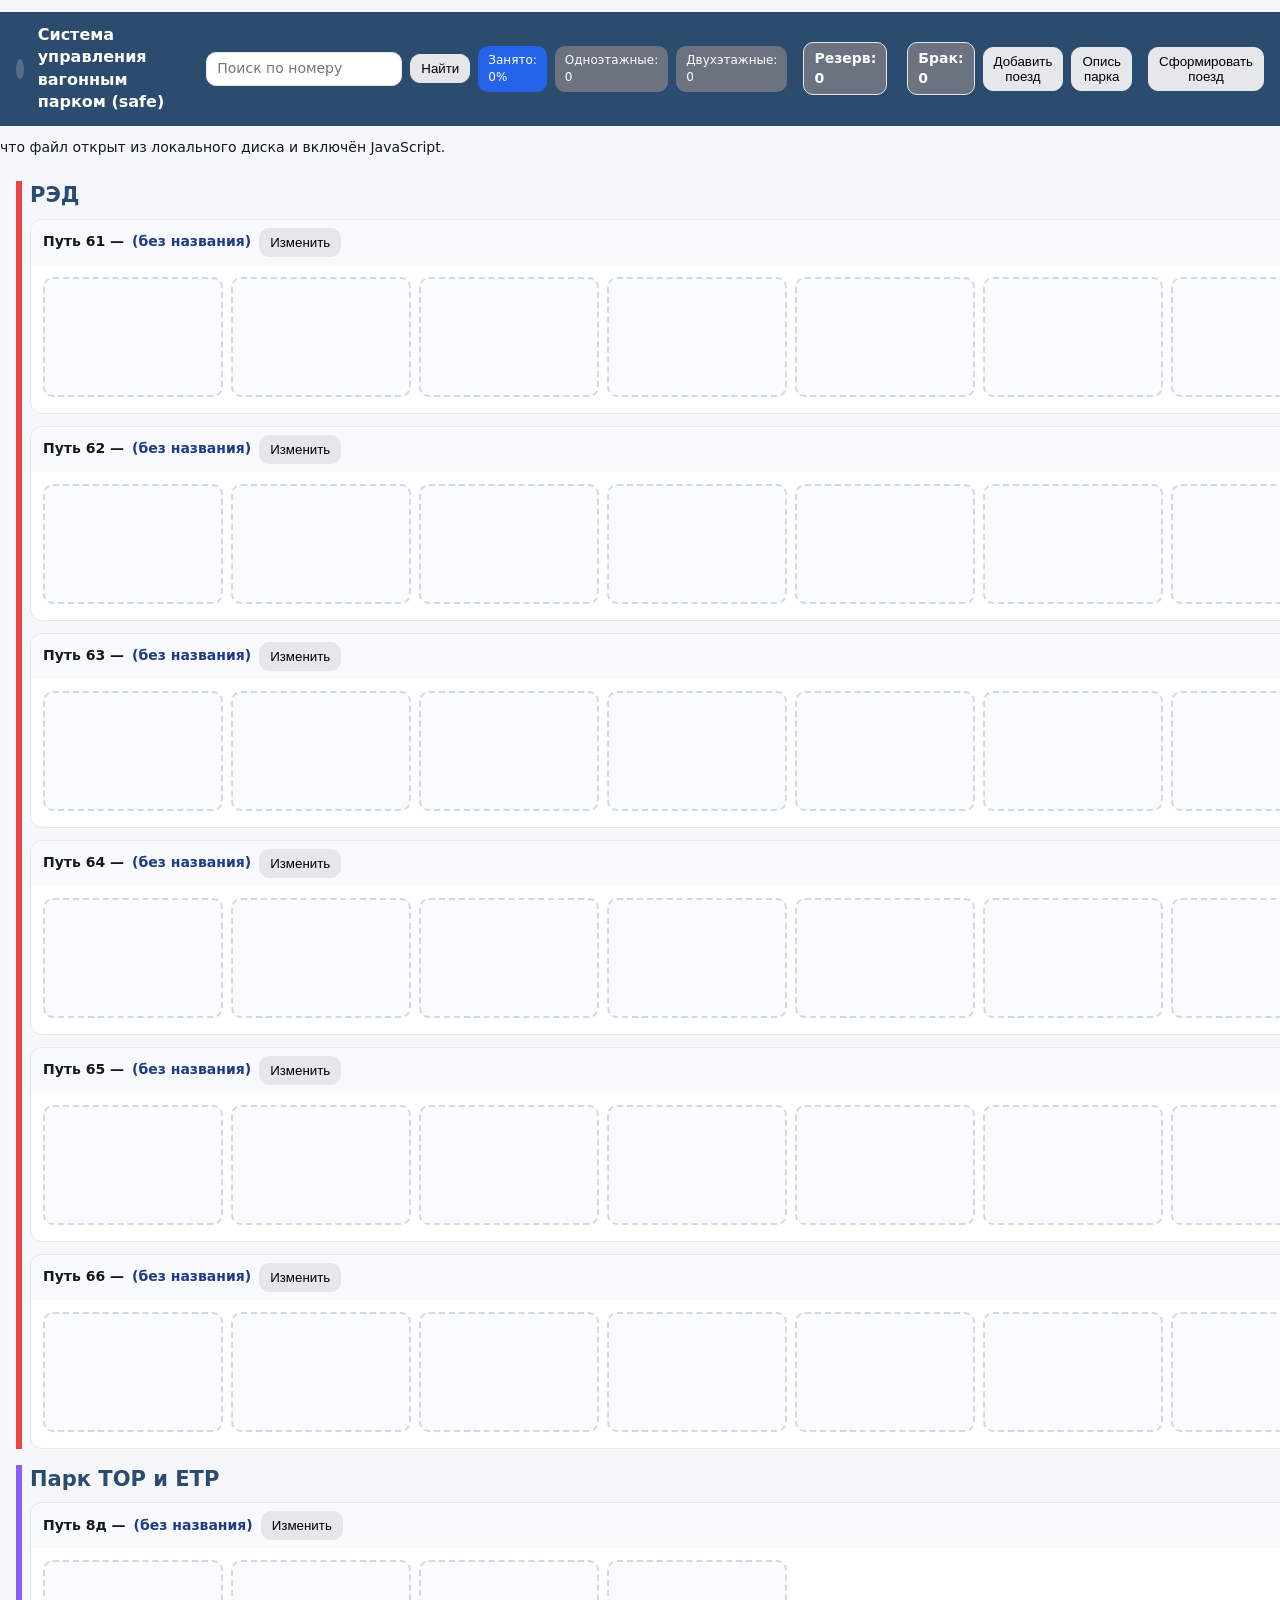
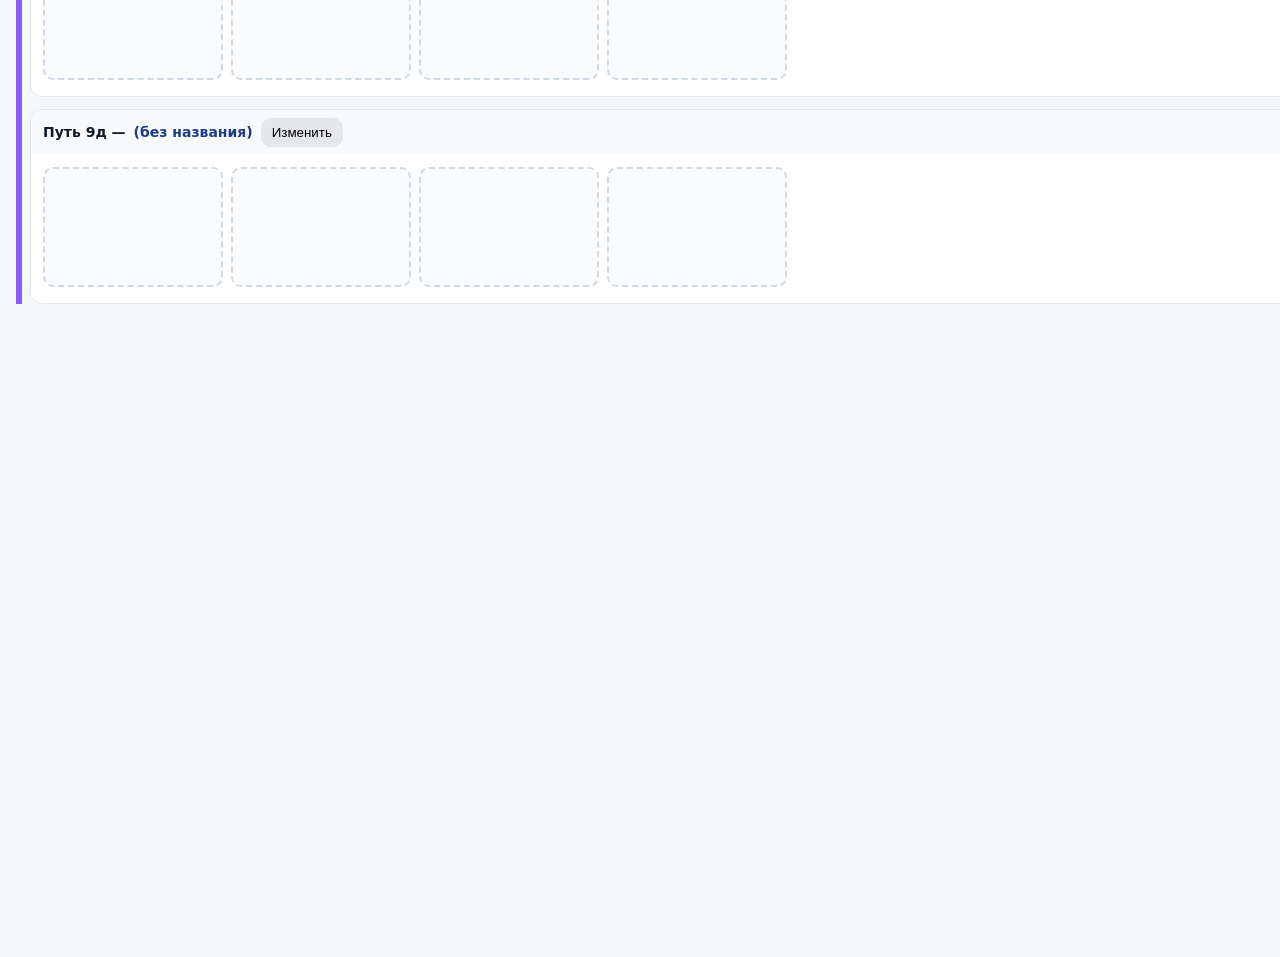
==== commit 6041ccd7: "Add files via upload" ====
--- a/index.html
+++ b/index.html
@@ -159,7 +159,7 @@
     </div>
   </div>
 </div>
-  <div id="central-panel" style="max-width:1200px; margin:12px auto; padding:0 16px;"></div> что файл открыт из локального диска и включён JavaScript.</div>
+  <div id="central-panel-2" style="max-width:1200px; margin:12px auto; padding:0 16px;"></div> что файл открыт из локального диска и включён JavaScript.</div>
 
   <div class="container" style="padding:16px;">
     <div class="grid">
@@ -481,7 +481,7 @@
     function getWagonImgSrcBy(number, model){
       const flipped = _flip_get(number);
       const m = String(model||'').toLowerCase();
-      const base = '/223/assets/';
+      const base = './assets/';
       const IMG = {
         'одноэтажный': flipped ? base+'wagon_single_inverted.jpg' : base+'wagon_single.jpg',
         'двухэтажный': flipped ? base+'wagon_double_inverted.jpg' : base+'wagon_double.jpg'
@@ -896,11 +896,11 @@
       var num = parts.length >= 2 ? (parts[0] + '-' + parts[1]) : (numEl.textContent||'').trim().replace(/\s+/g,'');
       var host = numEl.closest('[data-wagon-number], .wagon, .slot, .track-slot, .track-cell') || numEl.parentElement;
       if (num && host){
-        host.setAttribute('data-wagon-number', num);
+        host.setAttribute('data-number', num);
         host.classList.add('wagon');
       }
     });
-    WagonInfo.init({ jsonUrl: 'wagons.json', cacheBust: true, debug: false });
+    WagonInfo.init({ jsonUrl: './data/wagons_2000.json', numberAttr: 'data-number', cacheBust: true, debug: false });
     // safety re-hydrate after small delay (in case of late DOM changes)
     setTimeout(function(){ WagonInfo.reload && WagonInfo.reload(); }, 300);
   });
@@ -914,6 +914,7 @@
 <!-- END Wagon Hover Feature -->
  <!-- Модуль подсказок и бейджей -->
 <script src="./wagon.module.js"></script>
+<script src="./assets/js/flip-bridge.js"></script>
 <script>
   WagonUI.init({
     dataUrl: './data/wagons_2000.json',           // путь к БД (обязательно относительный)
@@ -926,5 +927,9 @@
     debug: false
   });
 </script>
+
+<script src="./assets/js/flip.js"></script>
+
+<script src="./assets/js/formed-trains.js"></script>
 </body>
 </html>
--- a/wagon.module.css
+++ b/wagon.module.css
@@ -1,14 +1,9 @@
-/* wagon.module.css — Production, non-intrusive */
+.wagon-tooltip{position:fixed;background:#fff;border:1px solid #e5e7eb;border-radius:10px;box-shadow:0 10px 30px rgba(0,0,0,.12);padding:10px;z-index:10000;min-width:240px}
+.wagon-tooltip .title{font-weight:700;margin-bottom:6px;color:#1e3a8a}
+.wagon-tooltip .row{display:flex;gap:8px;border-top:1px dotted #e5e7eb;padding:4px 0}
+.wagon-tooltip .row .k{flex:0 0 40%;color:#6b7280}
+.wagon-tooltip .row .v{flex:1}
+.wagon-badge{position:absolute;top:4px;right:4px;font-weight:700;padding:2px 6px;border-radius:6px;background:#111;color:#fff;opacity:.9}
+.wagon-badge.star{background:#1e40af}
+.wagon-badge.huebner{background:#10b981}
 .wagon-root{position:relative}
-.wagon-img{display:block;height:auto;max-width:100%}
-.wagon-tooltip{position:fixed;z-index:9999;max-width:320px;padding:10px 12px;border-radius:8px;background:#111;color:#fff;
-  font:13px/1.35 system-ui,-apple-system, Segoe UI, Roboto, Arial, sans-serif;box-shadow:0 10px 20px rgba(0,0,0,.35);pointer-events:none}
-.wagon-tooltip .title{font-weight:700;margin-bottom:6px;font-size:14px}
-.wagon-tooltip .row{display:flex;justify-content:space-between;gap:10px}
-.wagon-tooltip .row+.row{margin-top:4px}
-.wagon-tooltip .k{opacity:.75}.wagon-tooltip .v{font-weight:600}
-.wagon-badge{position:absolute;top:6px;right:6px;z-index:2;display:flex;align-items:center;justify-content:center;width:22px;height:22px;border-radius:50%;
-  font-weight:700;font-size:14px;line-height:1;background:#fff;color:#111;box-shadow:0 2px 6px rgba(0,0,0,.25);pointer-events:none}
-.wagon-badge.star{background:#111;color:#fff;font-size:16px}
-.wagon-badge.huebner{background:#fff;color:#111;font-size:14px;right:30px}
-.wagon-missing{outline:2px dashed #d33;outline-offset:2px}
--- a/wagon.module.css
+++ b/wagon.module.css
@@ -1,14 +1,9 @@
-/* wagon.module.css — Production, non-intrusive */
+.wagon-tooltip{position:fixed;background:#fff;border:1px solid #e5e7eb;border-radius:10px;box-shadow:0 10px 30px rgba(0,0,0,.12);padding:10px;z-index:10000;min-width:240px}
+.wagon-tooltip .title{font-weight:700;margin-bottom:6px;color:#1e3a8a}
+.wagon-tooltip .row{display:flex;gap:8px;border-top:1px dotted #e5e7eb;padding:4px 0}
+.wagon-tooltip .row .k{flex:0 0 40%;color:#6b7280}
+.wagon-tooltip .row .v{flex:1}
+.wagon-badge{position:absolute;top:4px;right:4px;font-weight:700;padding:2px 6px;border-radius:6px;background:#111;color:#fff;opacity:.9}
+.wagon-badge.star{background:#1e40af}
+.wagon-badge.huebner{background:#10b981}
 .wagon-root{position:relative}
-.wagon-img{display:block;height:auto;max-width:100%}
-.wagon-tooltip{position:fixed;z-index:9999;max-width:320px;padding:10px 12px;border-radius:8px;background:#111;color:#fff;
-  font:13px/1.35 system-ui,-apple-system, Segoe UI, Roboto, Arial, sans-serif;box-shadow:0 10px 20px rgba(0,0,0,.35);pointer-events:none}
-.wagon-tooltip .title{font-weight:700;margin-bottom:6px;font-size:14px}
-.wagon-tooltip .row{display:flex;justify-content:space-between;gap:10px}
-.wagon-tooltip .row+.row{margin-top:4px}
-.wagon-tooltip .k{opacity:.75}.wagon-tooltip .v{font-weight:600}
-.wagon-badge{position:absolute;top:6px;right:6px;z-index:2;display:flex;align-items:center;justify-content:center;width:22px;height:22px;border-radius:50%;
-  font-weight:700;font-size:14px;line-height:1;background:#fff;color:#111;box-shadow:0 2px 6px rgba(0,0,0,.25);pointer-events:none}
-.wagon-badge.star{background:#111;color:#fff;font-size:16px}
-.wagon-badge.huebner{background:#fff;color:#111;font-size:14px;right:30px}
-.wagon-missing{outline:2px dashed #d33;outline-offset:2px}
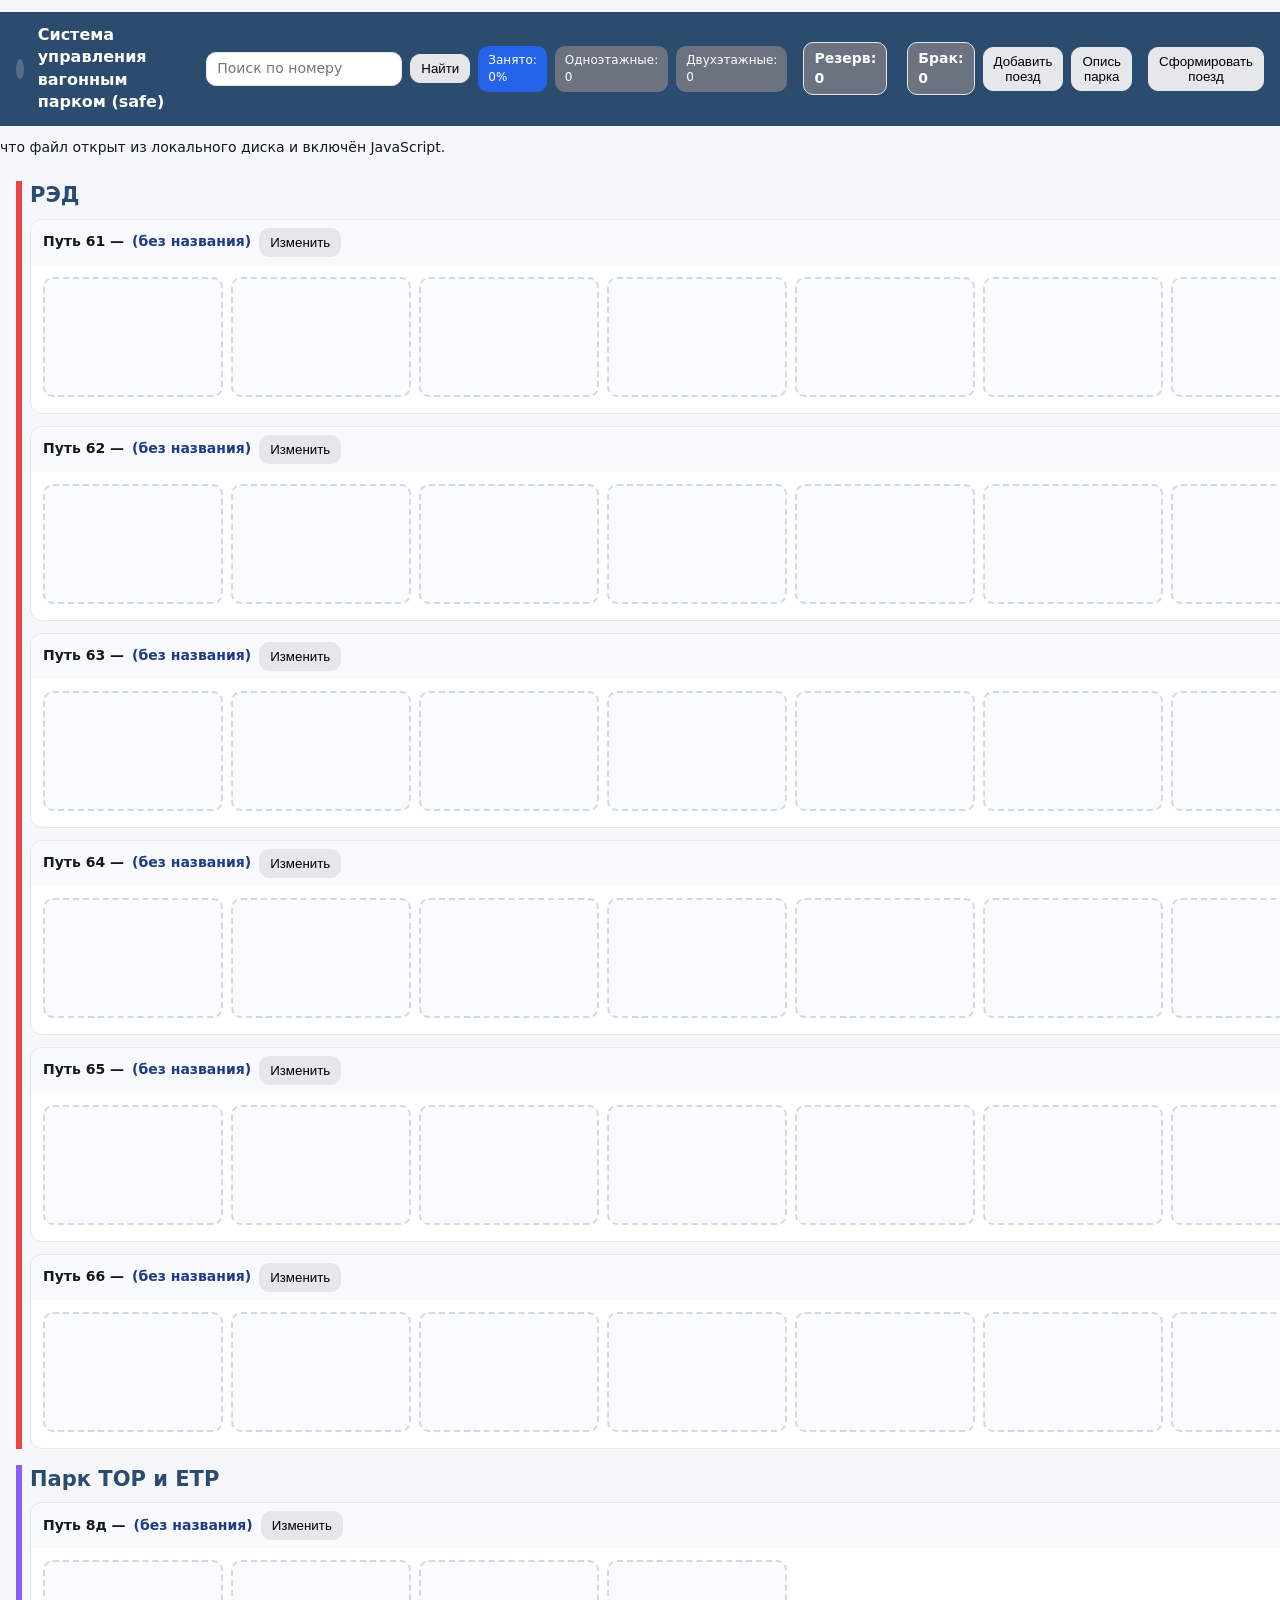
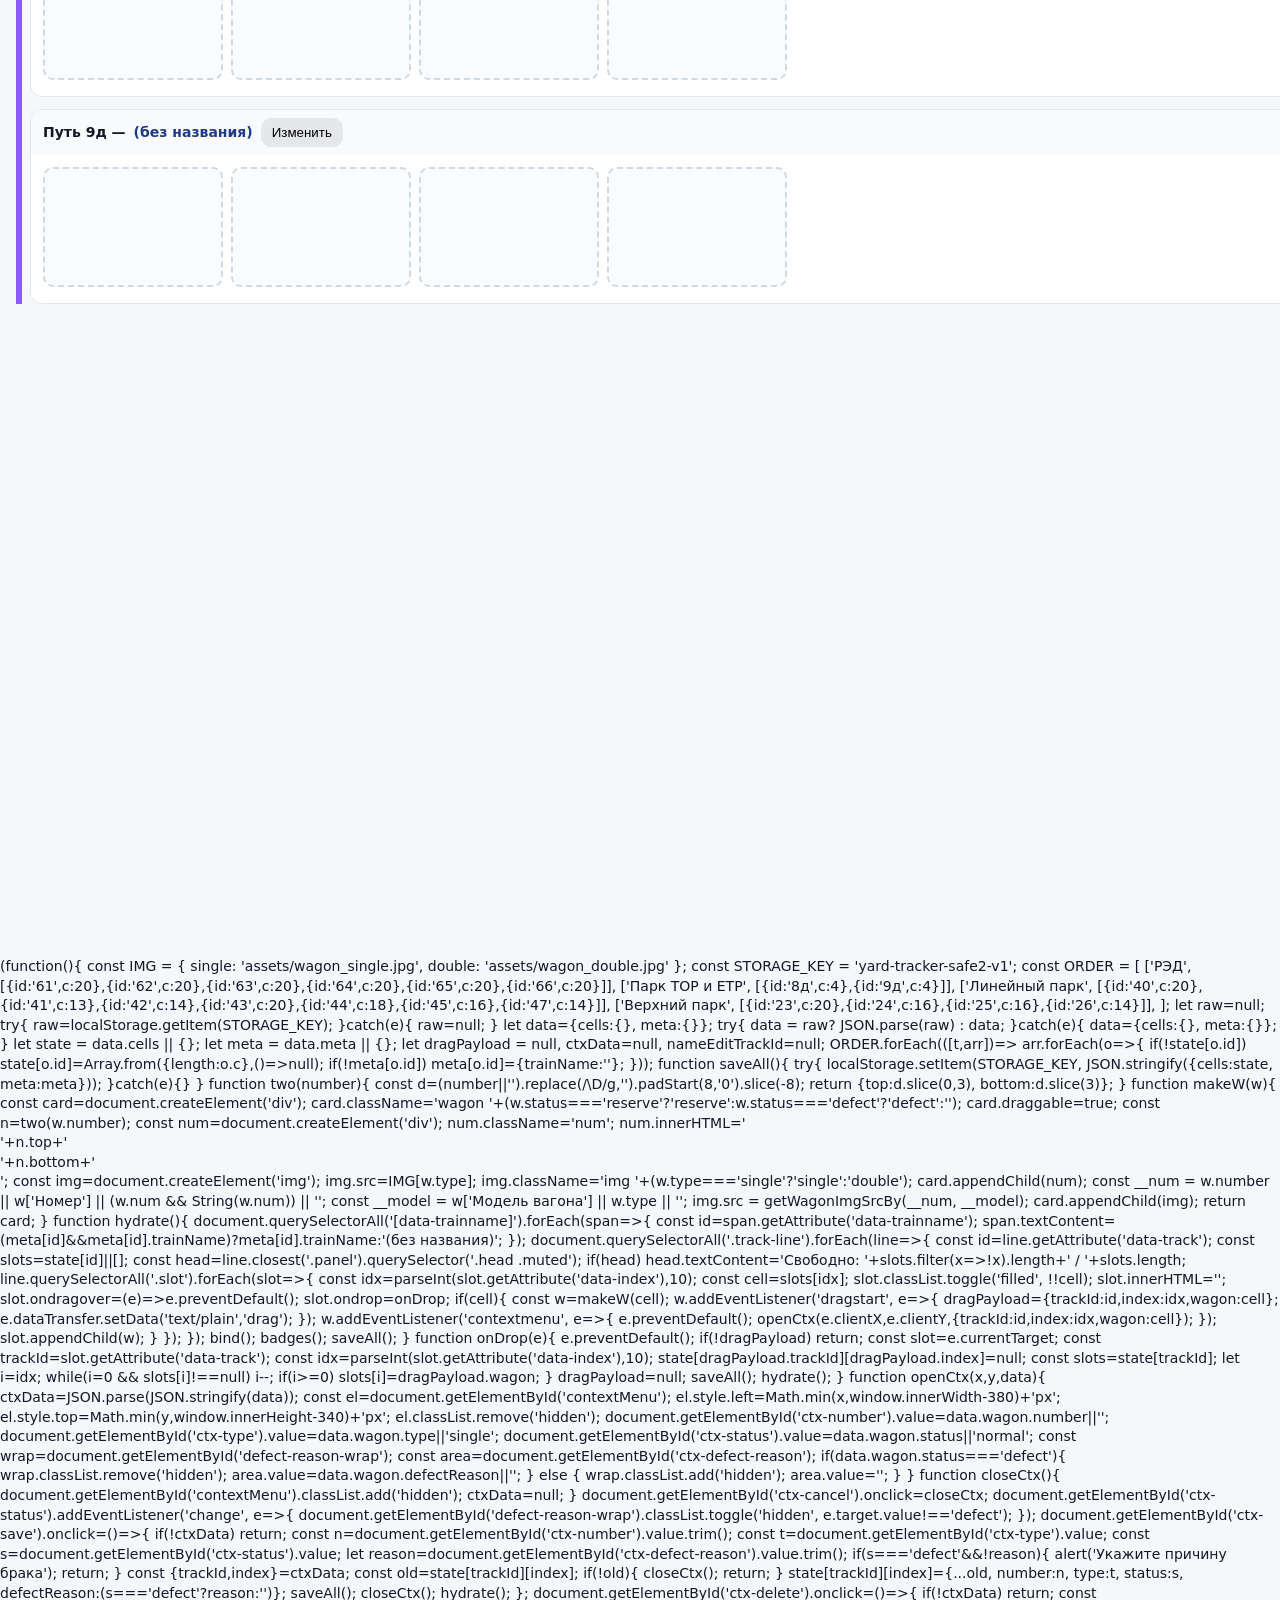
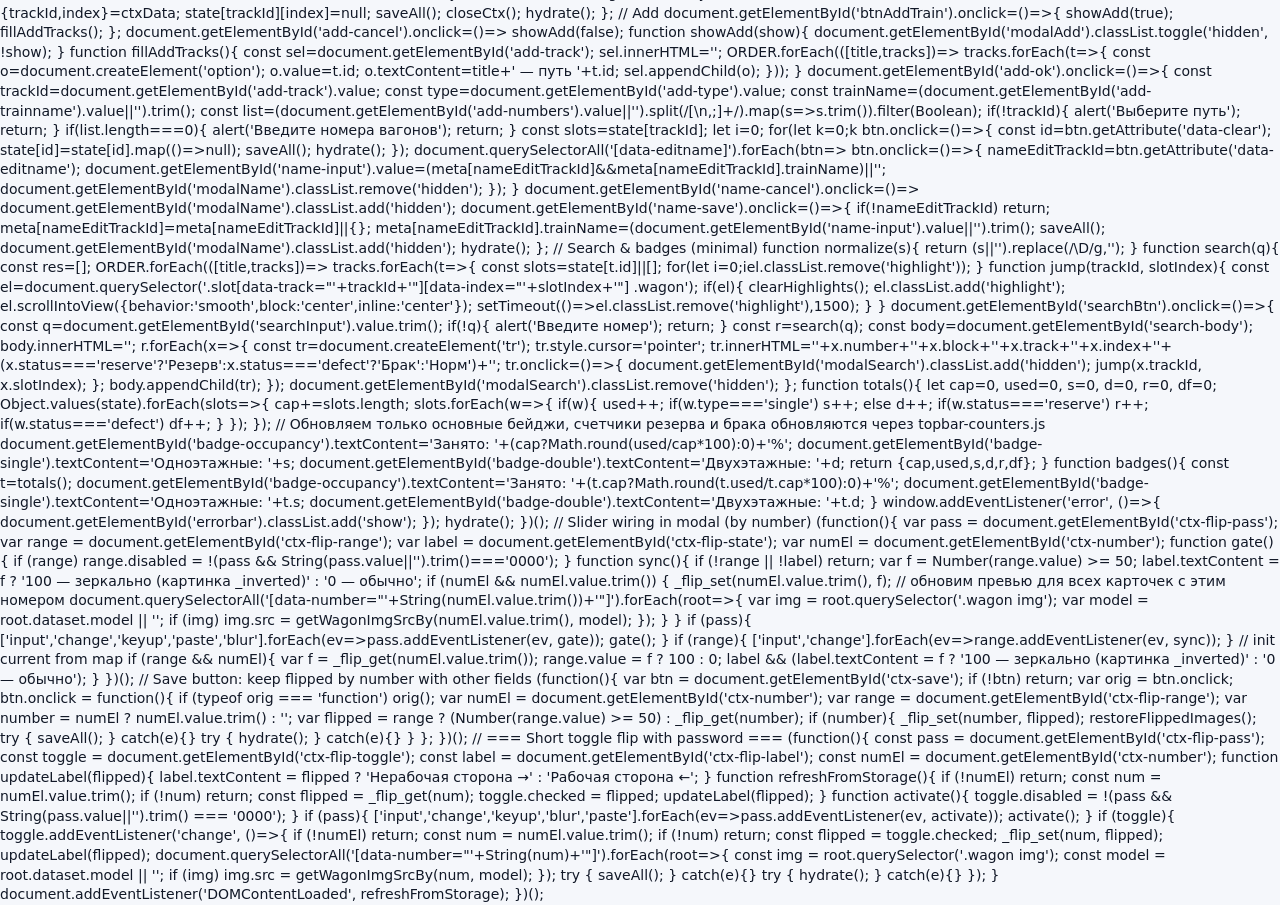
==== commit a9ab575e: "Update index.html" ====
--- a/index.html
+++ b/index.html
@@ -504,6 +504,9 @@
       }
     }
     document.addEventListener('DOMContentLoaded', restoreFlippedImages);
+<script>
+  window.__wagonFlipBridgeApply && window.__wagonFlipBridgeApply();
+</script>
 
 
   (function(){
@@ -914,7 +917,7 @@
 <!-- END Wagon Hover Feature -->
  <!-- Модуль подсказок и бейджей -->
 <script src="./wagon.module.js"></script>
-<script src="./assets/js/flip-bridge.js"></script>
+<script src="./assets/js/flip-bridge.js?v=2025-11-07-2"></script>
 <script>
   WagonUI.init({
     dataUrl: './data/wagons_2000.json',           // путь к БД (обязательно относительный)
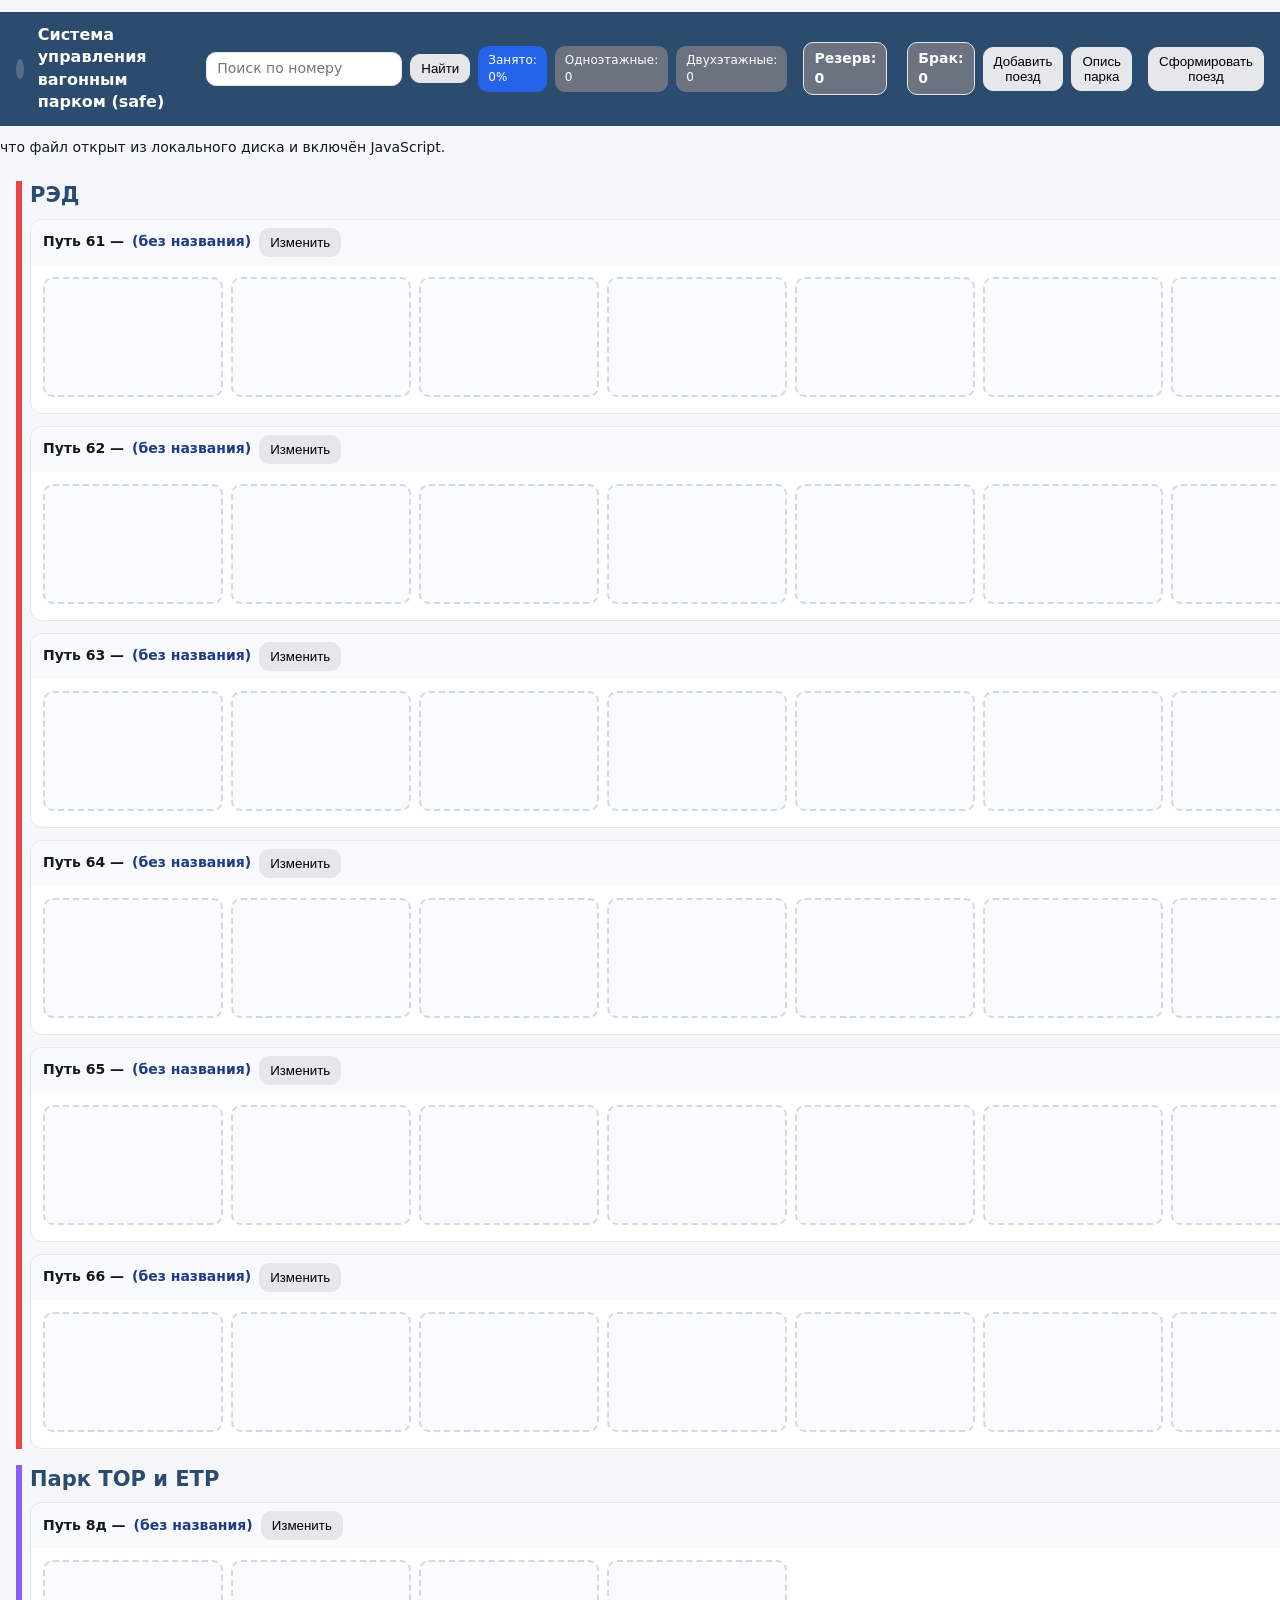
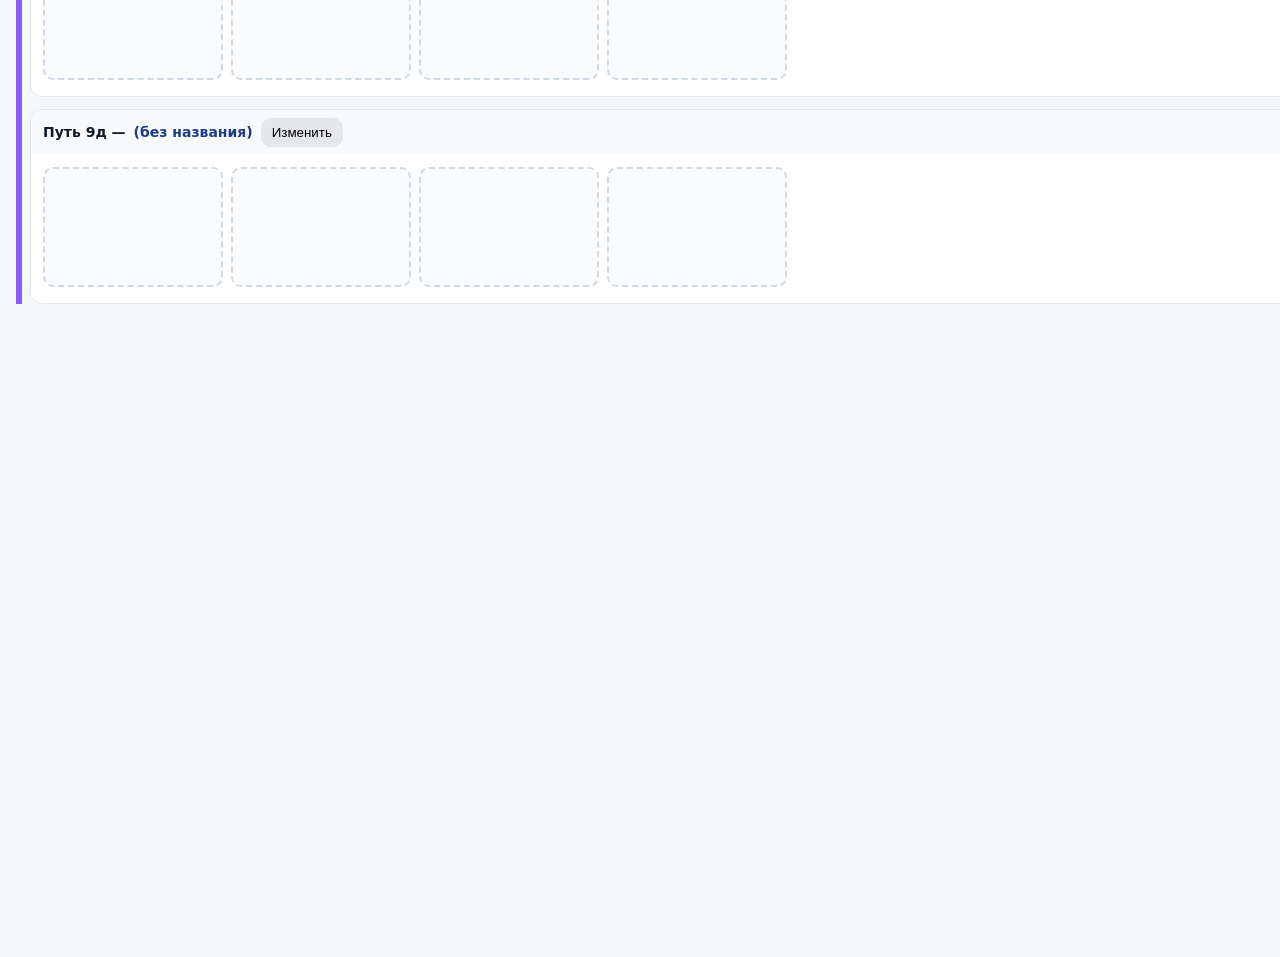
==== commit 453ed7a6: "Update index.html" ====
--- a/index.html
+++ b/index.html
@@ -107,7 +107,7 @@
   border-bottom: none;
 }
 </style>
-<link rel="stylesheet" href="./wagon.module.css">
+<link rel="stylesheet" href="./wagon.module.css?v=2025-11-07">
   <style>
   /* === Размеры ячеек и картинок (переопределяем переменные) === */
   :root{
@@ -504,9 +504,6 @@
       }
     }
     document.addEventListener('DOMContentLoaded', restoreFlippedImages);
-<script>
-  window.__wagonFlipBridgeApply && window.__wagonFlipBridgeApply();
-</script>
 
 
   (function(){
@@ -916,8 +913,8 @@
 
 <!-- END Wagon Hover Feature -->
  <!-- Модуль подсказок и бейджей -->
-<script src="./wagon.module.js"></script>
-<script src="./assets/js/flip-bridge.js?v=2025-11-07-2"></script>
+<script src="./wagon.module.js?v=2025-11-07"></script>
+<script src="./assets/js/flip-bridge.js?v=2025-11-07"></script>
 <script>
   WagonUI.init({
     dataUrl: './data/wagons_2000.json',           // путь к БД (обязательно относительный)
@@ -931,8 +928,13 @@
   });
 </script>
 
-<script src="./assets/js/flip.js"></script>
+<script src="./assets/js/flip.js?v=2025-11-07"></script>
 
 <script src="./assets/js/formed-trains.js"></script>
+
+<script>
+  try { window.__wagonFlipBridgeApply && window.__wagonFlipBridgeApply(); } catch(e){}
+</script>
 </body>
+
 </html>
